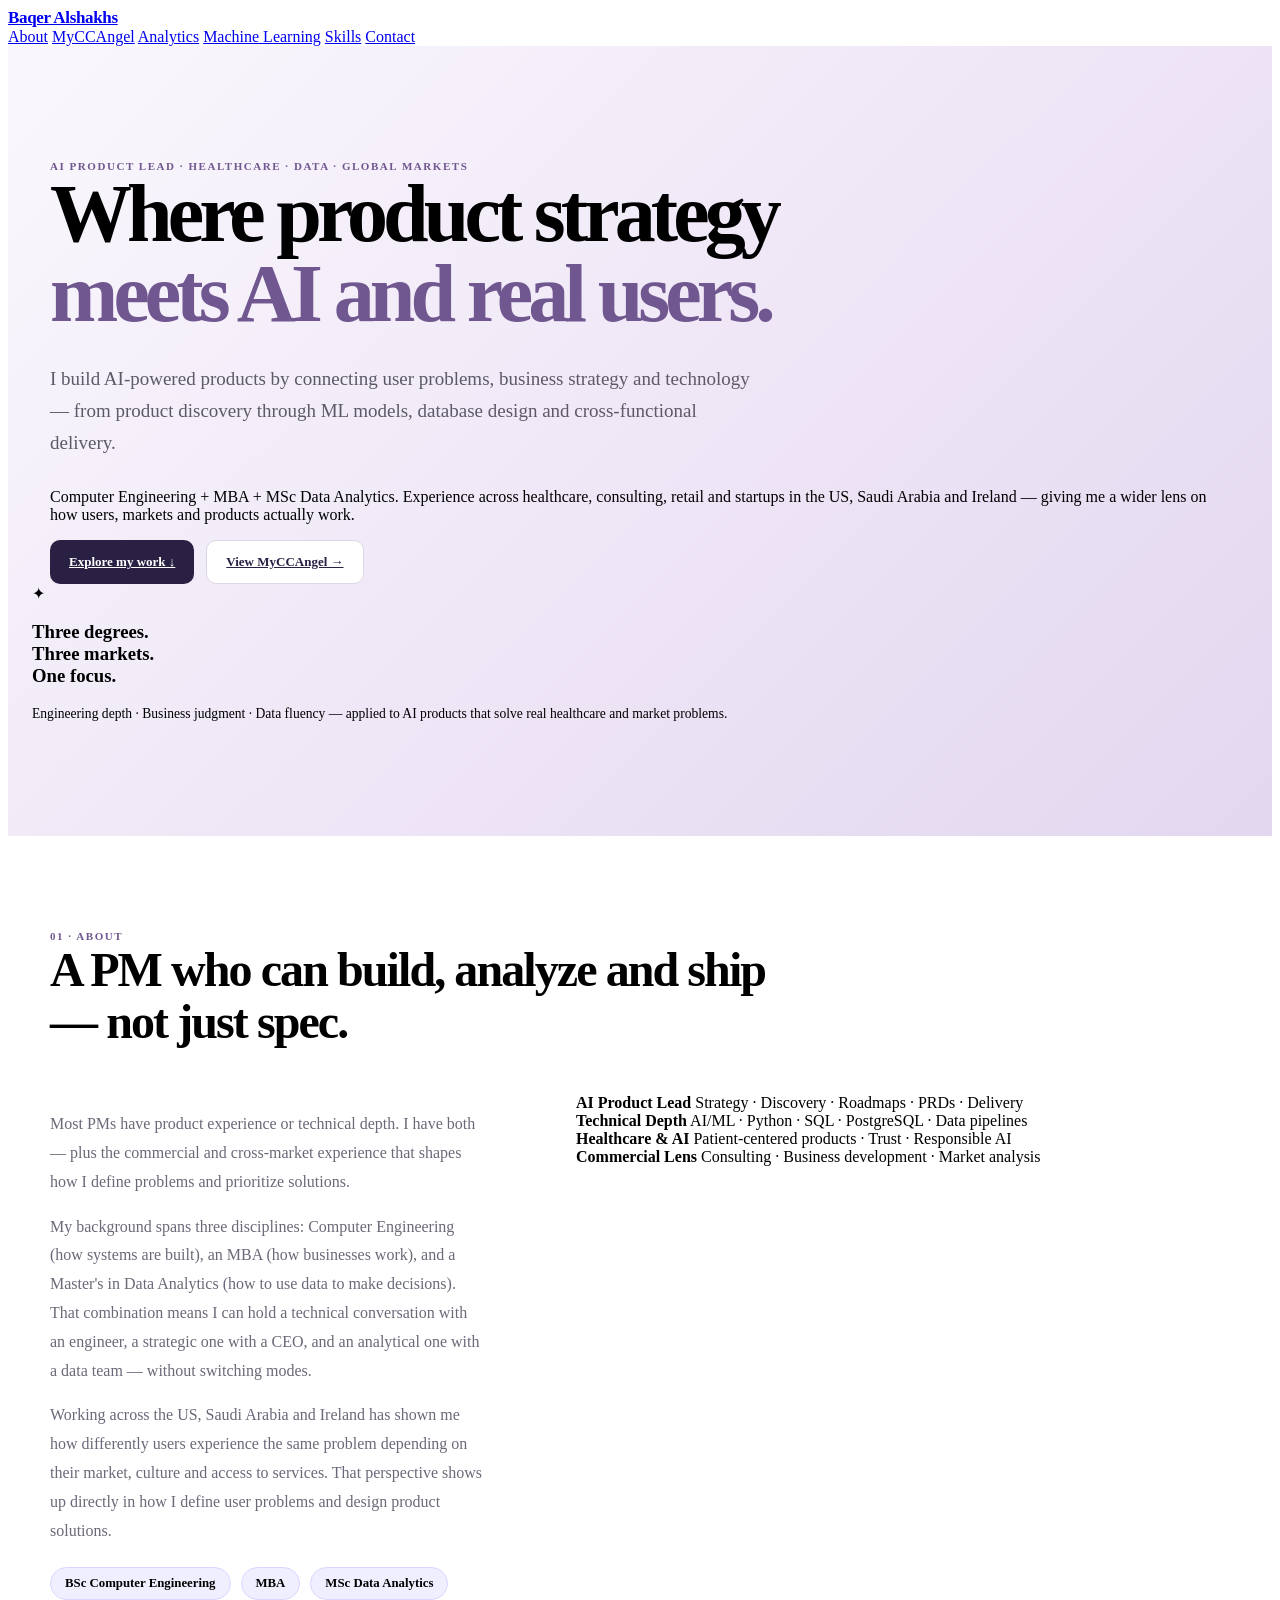
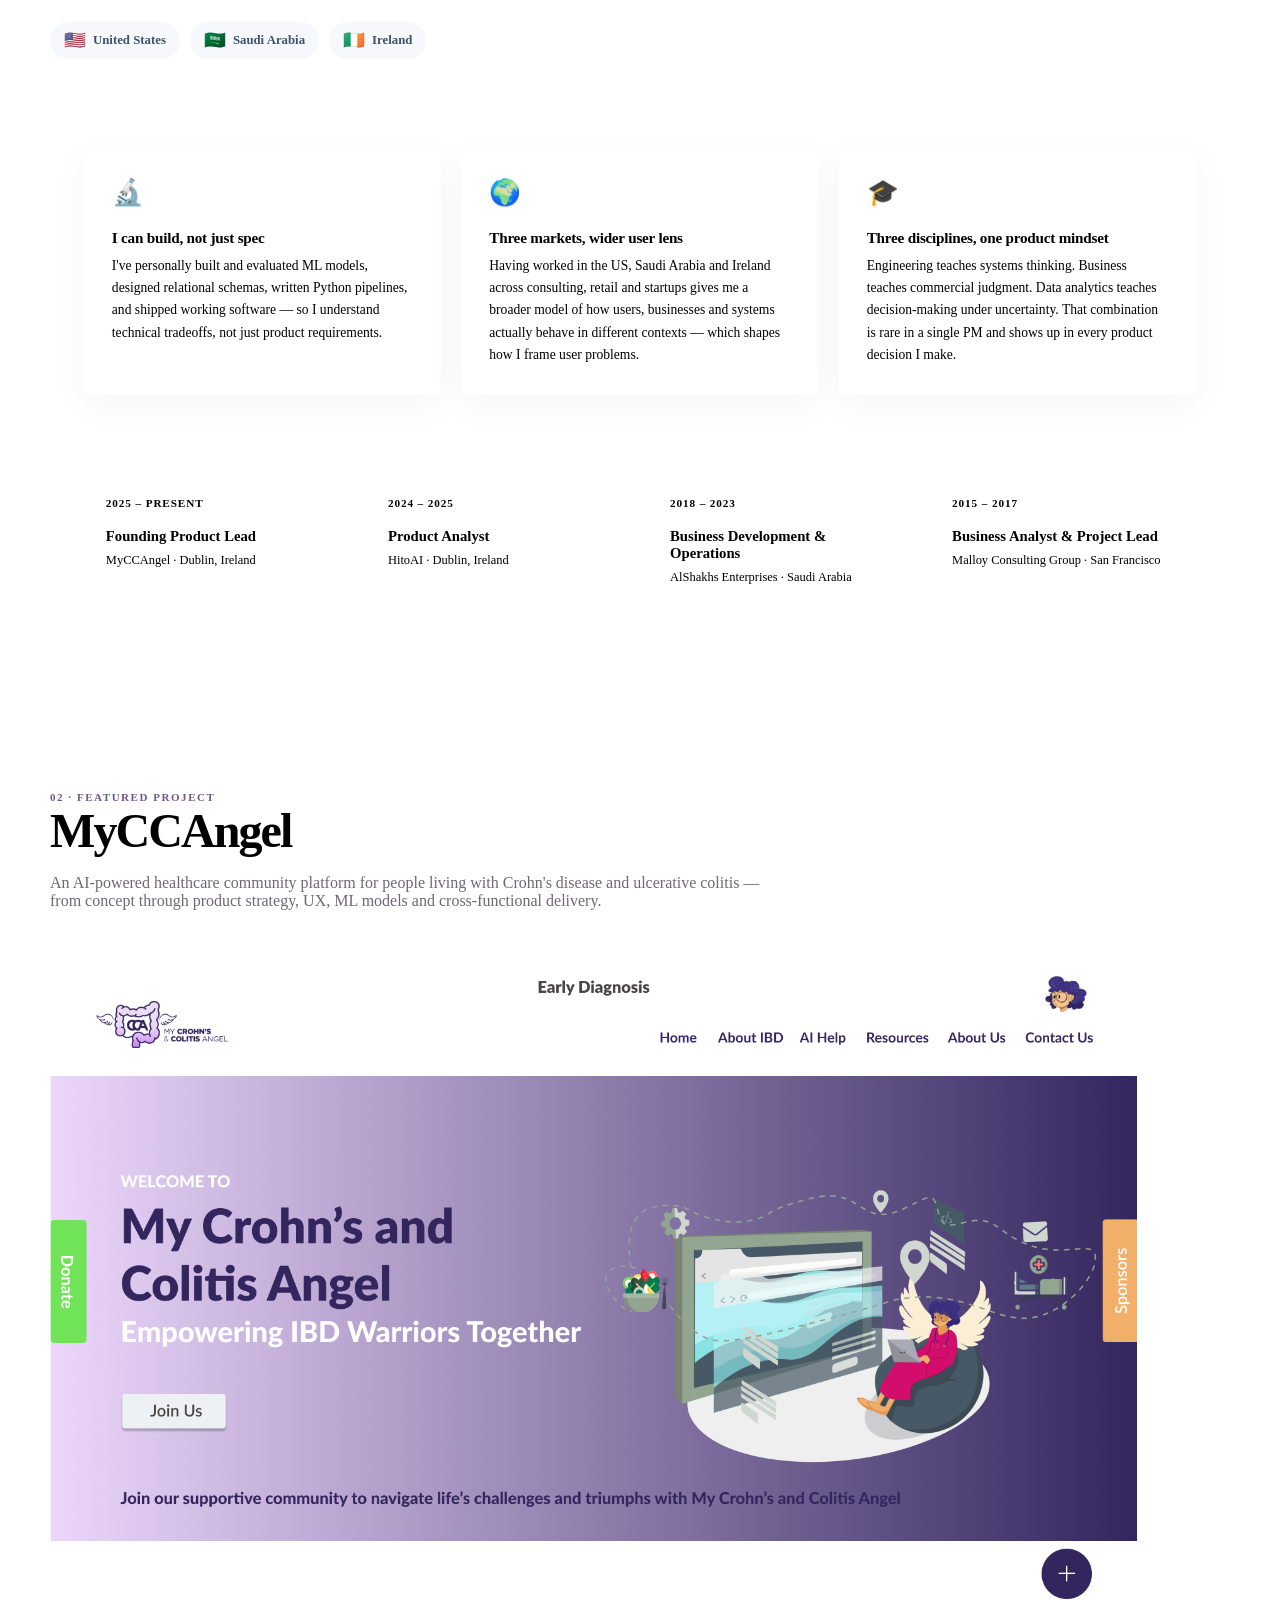
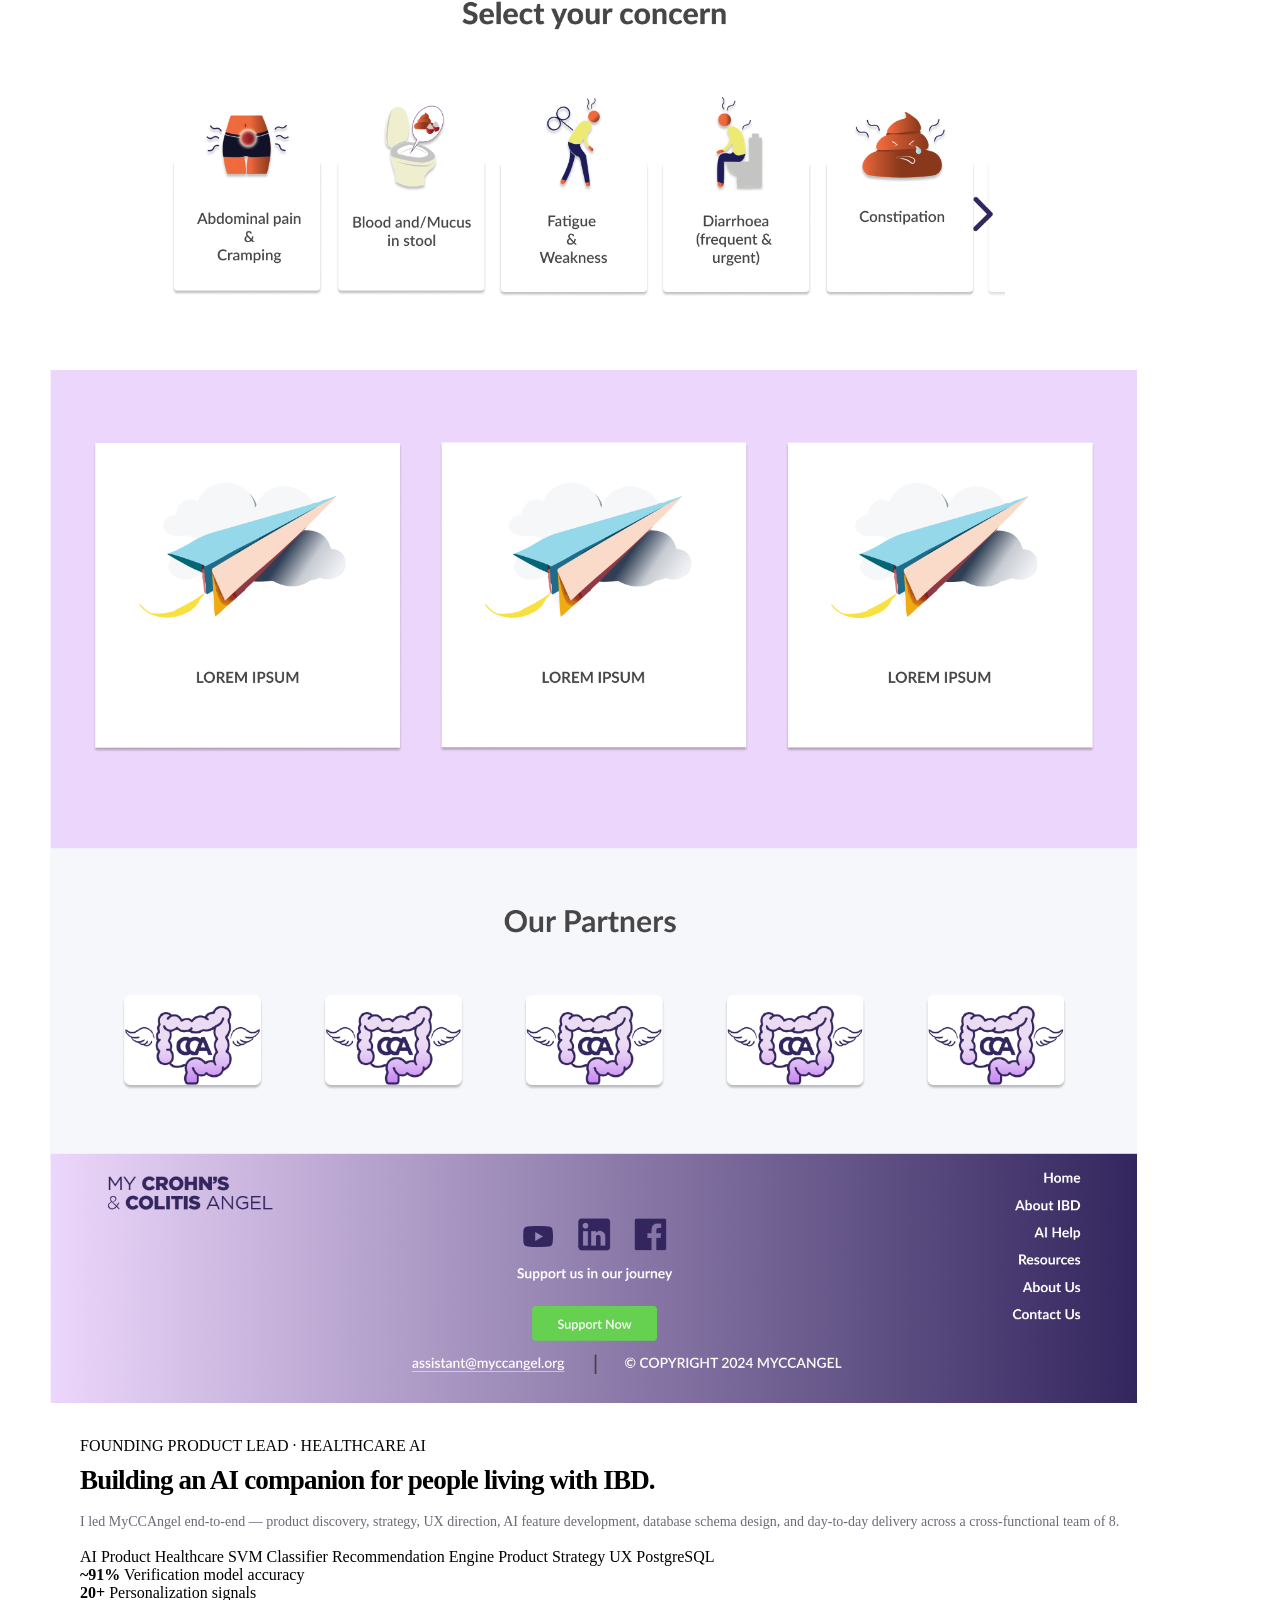
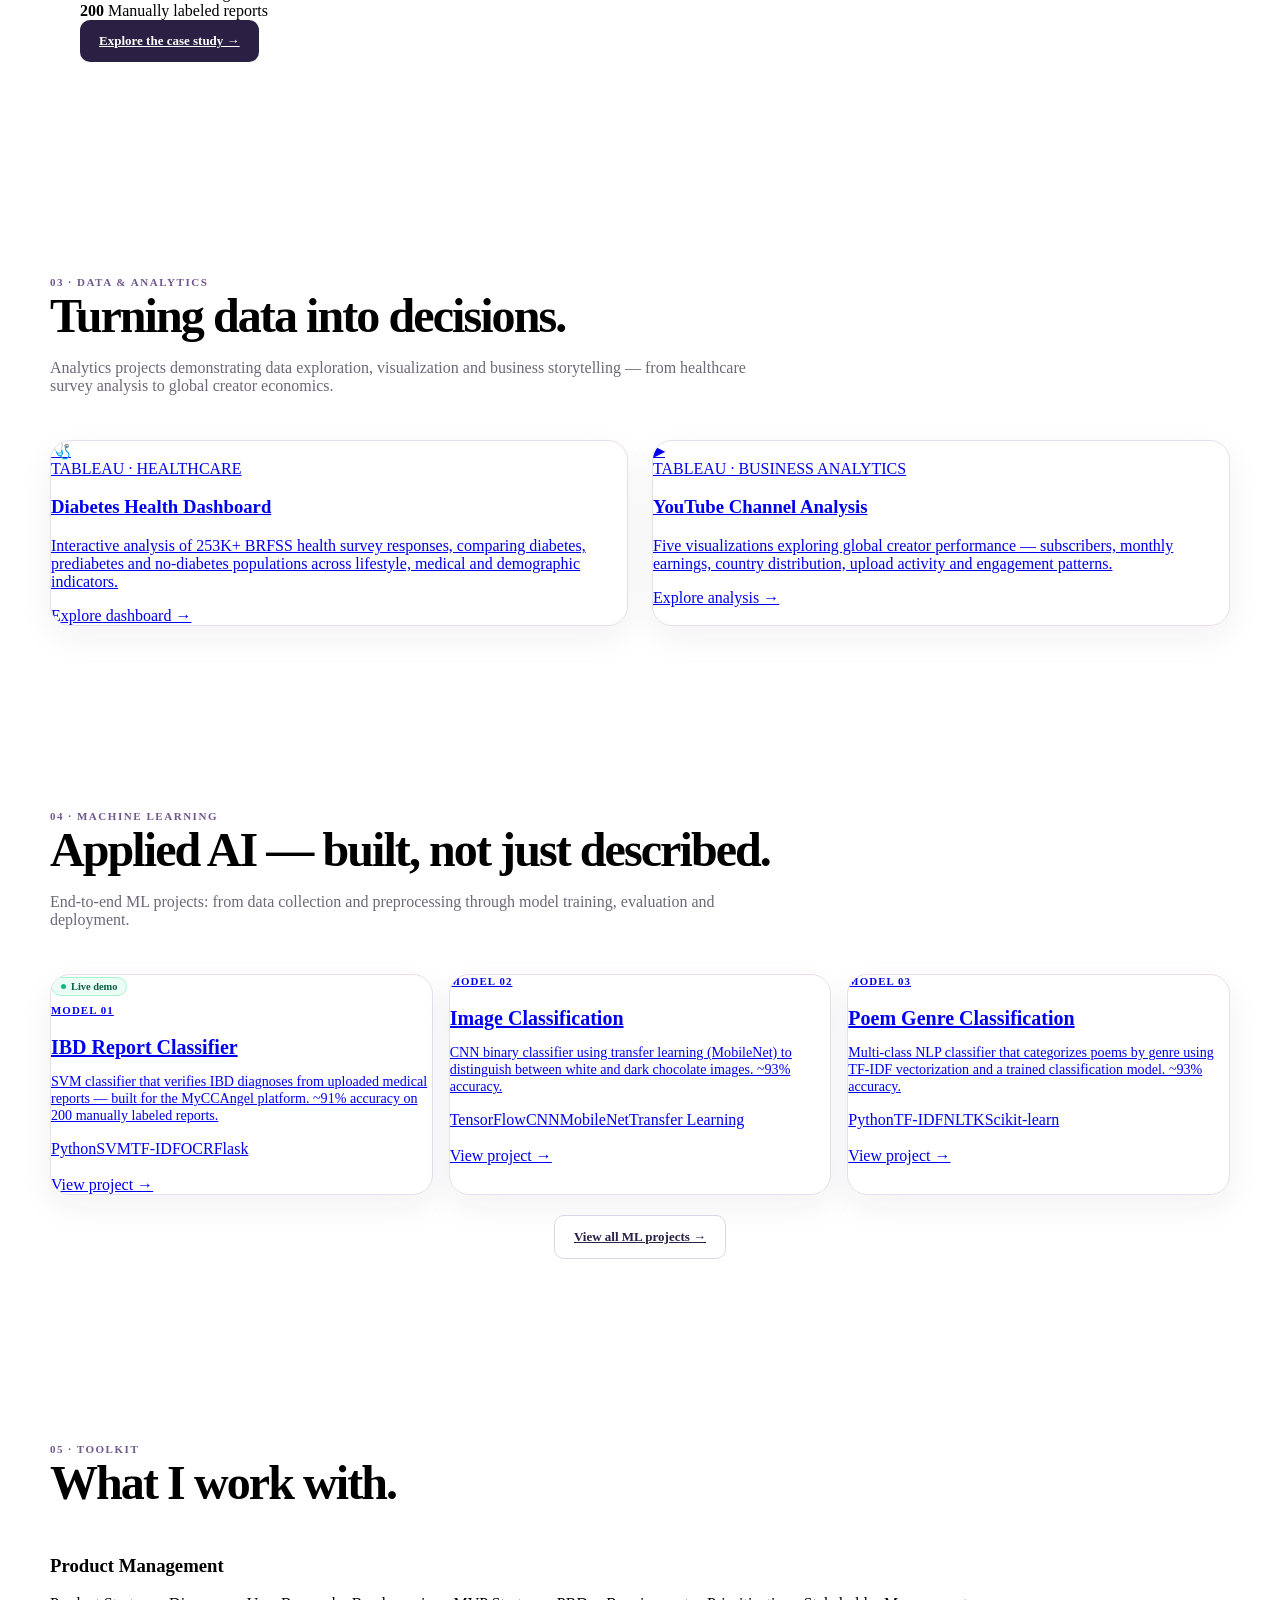
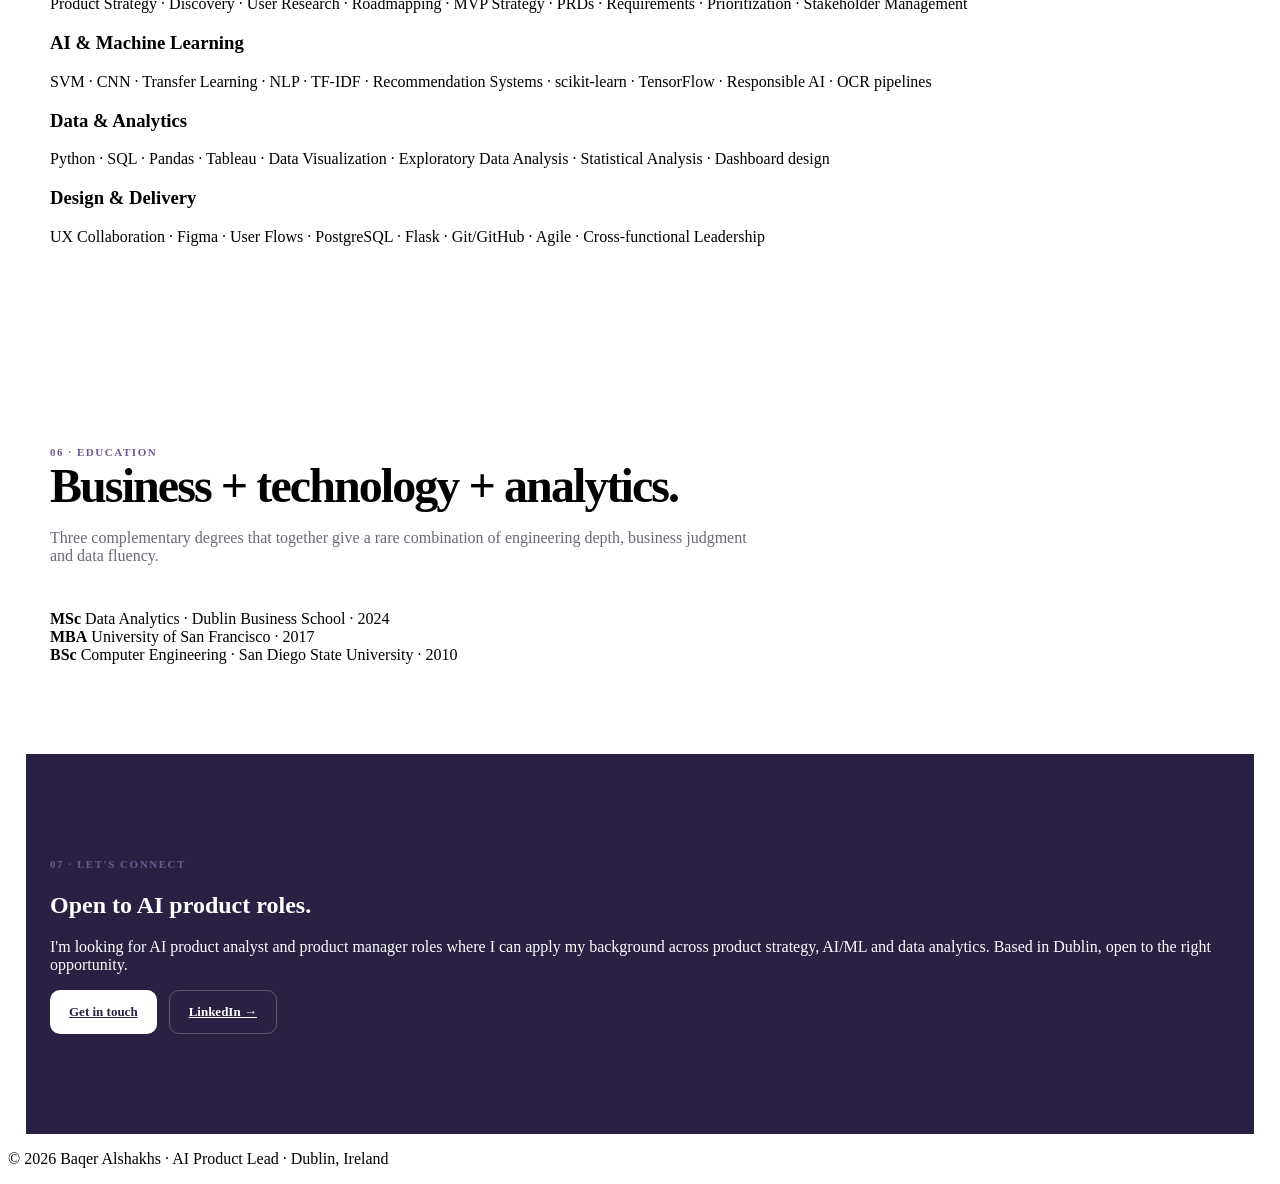
==== index.html @ 51133eca "Update print statement from 'Hello' to 'Goodbye'" ====
<!DOCTYPE html>
<html lang="en">
<head>
  <meta charset="UTF-8">
  <meta name="viewport" content="width=device-width, initial-scale=1.0">
  <meta name="description" content="AI Product Lead portfolio — healthcare AI, product strategy, data analytics and machine learning across US, Saudi Arabia and Ireland.">
  <title>Baqer Alshakhs | AI Product Lead</title>
  <link rel="stylesheet" href="style.css">

  <style>
    /* ── DIFFERENTIATOR STRIP ───────────────────────────────── */
    .diff-strip {
      max-width: 1200px;
      margin: 0 auto;
      padding: 0 6% 80px;
      display: grid;
      grid-template-columns: repeat(3, 1fr);
      gap: 20px;
    }

    .diff-card {
      background: white;
      border: 1px solid var(--line);
      border-radius: var(--radius);
      padding: 28px;
      box-shadow: 0 10px 35px rgba(23,32,51,.04);
    }

    .diff-card .diff-icon {
      font-size: 1.6rem;
      margin-bottom: 14px;
      display: block;
    }

    .diff-card h4 {
      font-size: .95rem;
      margin-bottom: 8px;
      letter-spacing: -.015em;
    }

    .diff-card p {
      color: var(--muted);
      font-size: .85rem;
      line-height: 1.65;
      margin: 0;
    }

    /* ── MARKET FLAGS ───────────────────────────────────────── */
    .markets {
      display: flex;
      gap: 10px;
      flex-wrap: wrap;
      margin-top: 22px;
    }

    .market {
      display: flex;
      align-items: center;
      gap: 7px;
      padding: 8px 14px;
      background: #f7f8fc;
      border: 1px solid var(--line);
      border-radius: 100px;
      font-size: .8rem;
      font-weight: 700;
      color: #3c536d;
    }

    .market-flag { font-size: 1.1rem; }

    /* ── DEGREE BADGES ──────────────────────────────────────── */
    .degree-badges {
      display: flex;
      gap: 10px;
      flex-wrap: wrap;
      margin-top: 22px;
    }

    .degree-badge {
      padding: 8px 14px;
      background: #f0efff;
      border: 1px solid #d9d6ff;
      border-radius: 100px;
      font-size: .8rem;
      font-weight: 700;
      color: var(--primary-dark);
    }

    /* ── EXPERIENCE TIMELINE ────────────────────────────────── */
    .experience-row {
      max-width: 1200px;
      margin: 0 auto;
      padding: 0 6% 90px;
      display: grid;
      grid-template-columns: repeat(4, 1fr);
      gap: 16px;
    }

    .exp-card {
      background: white;
      border: 1px solid var(--line);
      border-radius: 18px;
      padding: 22px;
    }

    .exp-card .exp-period {
      font-size: .7rem;
      font-weight: 800;
      color: var(--primary);
      letter-spacing: .08em;
      margin-bottom: 8px;
      display: block;
    }

    .exp-card h4 {
      font-size: .92rem;
      margin-bottom: 5px;
    }

    .exp-card span {
      font-size: .78rem;
      color: var(--muted);
    }

    /* ── ML SECTION FIX ─────────────────────────────────────── */
    .ml-card-grid {
      display: grid;
      grid-template-columns: repeat(3, 1fr);
      gap: 16px;
    }

    .ml-mini-card {
      background: white;
      border: 1px solid var(--line);
      border-radius: 16px;
      padding: 22px;
      transition: .2s ease;
    }

    .ml-mini-card:hover {
      transform: translateY(-4px);
      box-shadow: var(--shadow);
      border-color: #d9d6ff;
    }

    .ml-mini-card .model-num {
      font-size: .68rem;
      font-weight: 800;
      color: var(--primary);
      letter-spacing: .1em;
      margin-bottom: 8px;
      display: block;
    }

    .ml-mini-card h4 {
      font-size: .92rem;
      margin-bottom: 6px;
    }

    .ml-mini-card p {
      font-size: .78rem;
      color: var(--muted);
      margin-bottom: 12px;
      line-height: 1.55;
    }

    .ml-mini-card .card-link {
      font-size: .78rem;
    }

    .ml-live {
      display: inline-flex;
      align-items: center;
      gap: 5px;
      padding: 3px 9px;
      background: #ecfdf5;
      border: 1px solid #a7f3d0;
      border-radius: 100px;
      font-size: .65rem;
      font-weight: 800;
      color: #065f46;
      margin-bottom: 8px;
    }

    .ml-live-dot {
      width: 5px; height: 5px;
      background: #10b981;
      border-radius: 50%;
      animation: pulse 1.5s infinite;
    }

    @keyframes pulse { 0%,100%{opacity:1} 50%{opacity:.4} }

    @media (max-width: 900px) {
      .diff-strip { grid-template-columns: 1fr; }
      .experience-row { grid-template-columns: repeat(2, 1fr); }
      .ml-card-grid { grid-template-columns: 1fr; }
    }

    @media (max-width: 600px) {
      .experience-row { grid-template-columns: 1fr; }
    }
  </style>
</head>

<body>

<header class="navbar">
  <a href="./index.html" class="brand">Baqer Alshakhs</a>

  <nav>
    <a href="#about">About</a>
    <a href="#featured">MyCCAngel</a>
    <a href="#analytics">Analytics</a>
    <a href="#ml">Machine Learning</a>
    <a href="#skills">Skills</a>
    <a href="#contact">Contact</a>
  </nav>
</header>


<main>

  <!-- ══════════════════════════════════════════════════════
       HERO
  ══════════════════════════════════════════════════════ -->
  <section class="hero">
    <div class="hero-content">

      <span class="eyebrow">AI PRODUCT LEAD · HEALTHCARE · DATA · GLOBAL MARKETS</span>

      <h1>
        Where product strategy
        <span>meets AI and real users.</span>
      </h1>

      <p class="hero-text">
        I build AI-powered products by connecting user problems, business
        strategy and technology — from product discovery through ML models,
        database design and cross-functional delivery.
      </p>

      <p class="hero-context">
        Computer Engineering + MBA + MSc Data Analytics. Experience across
        healthcare, consulting, retail and startups in the US, Saudi Arabia
        and Ireland — giving me a wider lens on how users, markets and
        products actually work.
      </p>

      <div class="hero-actions">
        <a href="#featured" class="button primary">Explore my work ↓</a>
        <a href="./myccangel/index.html" class="button secondary">View MyCCAngel →</a>
      </div>

    </div>

    <div class="hero-card">
      <div class="hero-icon">✦</div>
      <h3>Three degrees.<br>Three markets.<br>One focus.</h3>
      <p style="margin-top: 12px; font-size: .85rem;">
        Engineering depth · Business judgment · Data fluency —
        applied to AI products that solve real healthcare and market problems.
      </p>
    </div>
  </section>


  <!-- ══════════════════════════════════════════════════════
       ABOUT
  ══════════════════════════════════════════════════════ -->
  <section id="about" class="section">
    <div class="section-heading">
      <span class="eyebrow">01 · ABOUT</span>
      <h2>A PM who can build, analyze and ship — not just spec.</h2>
    </div>

    <div class="about-grid">

      <div>
        <p class="large-text">
          Most PMs have product experience or technical depth.
          I have both — plus the commercial and cross-market experience
          that shapes how I define problems and prioritize solutions.
        </p>

        <p>
          My background spans three disciplines: Computer Engineering
          (how systems are built), an MBA (how businesses work), and
          a Master's in Data Analytics (how to use data to make decisions).
          That combination means I can hold a technical conversation with
          an engineer, a strategic one with a CEO, and an analytical one
          with a data team — without switching modes.
        </p>

        <p>
          Working across the US, Saudi Arabia and Ireland has shown me
          how differently users experience the same problem depending on
          their market, culture and access to services. That perspective
          shows up directly in how I define user problems and design
          product solutions.
        </p>

        <div class="degree-badges">
          <span class="degree-badge">BSc Computer Engineering</span>
          <span class="degree-badge">MBA</span>
          <span class="degree-badge">MSc Data Analytics</span>
        </div>

        <div class="markets">
          <span class="market"><span class="market-flag">🇺🇸</span> United States</span>
          <span class="market"><span class="market-flag">🇸🇦</span> Saudi Arabia</span>
          <span class="market"><span class="market-flag">🇮🇪</span> Ireland</span>
        </div>
      </div>

      <div class="timeline-card">
        <div class="timeline-item">
          <strong>AI Product Lead</strong>
          <span>Strategy · Discovery · Roadmaps · PRDs · Delivery</span>
        </div>

        <div class="timeline-item">
          <strong>Technical Depth</strong>
          <span>AI/ML · Python · SQL · PostgreSQL · Data pipelines</span>
        </div>

        <div class="timeline-item">
          <strong>Healthcare & AI</strong>
          <span>Patient-centered products · Trust · Responsible AI</span>
        </div>

        <div class="timeline-item">
          <strong>Commercial Lens</strong>
          <span>Consulting · Business development · Market analysis</span>
        </div>
      </div>

    </div>
  </section>


  <!-- ══════════════════════════════════════════════════════
       WHAT MAKES ME DIFFERENT
  ══════════════════════════════════════════════════════ -->
  <div class="diff-strip">

    <div class="diff-card">
      <span class="diff-icon">🔬</span>
      <h4>I can build, not just spec</h4>
      <p>
        I've personally built and evaluated ML models, designed
        relational schemas, written Python pipelines, and shipped
        working software — so I understand technical tradeoffs,
        not just product requirements.
      </p>
    </div>

    <div class="diff-card">
      <span class="diff-icon">🌍</span>
      <h4>Three markets, wider user lens</h4>
      <p>
        Having worked in the US, Saudi Arabia and Ireland across
        consulting, retail and startups gives me a broader model of
        how users, businesses and systems actually behave in different
        contexts — which shapes how I frame user problems.
      </p>
    </div>

    <div class="diff-card">
      <span class="diff-icon">🎓</span>
      <h4>Three disciplines, one product mindset</h4>
      <p>
        Engineering teaches systems thinking. Business teaches
        commercial judgment. Data analytics teaches decision-making
        under uncertainty. That combination is rare in a single PM
        and shows up in every product decision I make.
      </p>
    </div>

  </div>


  <!-- ══════════════════════════════════════════════════════
       EXPERIENCE TIMELINE
  ══════════════════════════════════════════════════════ -->
  <div class="experience-row">

    <div class="exp-card">
      <span class="exp-period">2025 – PRESENT</span>
      <h4>Founding Product Lead</h4>
      <span>MyCCAngel · Dublin, Ireland</span>
    </div>

    <div class="exp-card">
      <span class="exp-period">2024 – 2025</span>
      <h4>Product Analyst</h4>
      <span>HitoAI · Dublin, Ireland</span>
    </div>

    <div class="exp-card">
      <span class="exp-period">2018 – 2023</span>
      <h4>Business Development & Operations</h4>
      <span>AlShakhs Enterprises · Saudi Arabia</span>
    </div>

    <div class="exp-card">
      <span class="exp-period">2015 – 2017</span>
      <h4>Business Analyst & Project Lead</h4>
      <span>Malloy Consulting Group · San Francisco</span>
    </div>

  </div>


  <!-- ══════════════════════════════════════════════════════
       FEATURED PROJECT — MYCCANGEL
  ══════════════════════════════════════════════════════ -->
  <section id="featured" class="section featured-section">

    <div class="section-heading">
      <span class="eyebrow">02 · FEATURED PROJECT</span>
      <h2>MyCCAngel</h2>
      <p>
        An AI-powered healthcare community platform for people living with
        Crohn's disease and ulcerative colitis — from concept through
        product strategy, UX, ML models and cross-functional delivery.
      </p>
    </div>

    <div class="featured-project">

      <div class="project-visual">
        <img src="./assets/myccangel/home.png"
             alt="MyCCAngel platform home screen">
      </div>

      <div class="project-content">

        <div class="project-label">FOUNDING PRODUCT LEAD · HEALTHCARE AI</div>

        <h3>Building an AI companion for people living with IBD.</h3>

        <p>
          I led MyCCAngel end-to-end — product discovery, strategy,
          UX direction, AI feature development, database schema design,
          and day-to-day delivery across a cross-functional team of 8.
        </p>

        <div class="project-tags">
          <span>AI Product</span>
          <span>Healthcare</span>
          <span>SVM Classifier</span>
          <span>Recommendation Engine</span>
          <span>Product Strategy</span>
          <span>UX</span>
          <span>PostgreSQL</span>
        </div>

        <div class="impact-grid">
          <div>
            <strong>~91%</strong>
            <span>Verification model accuracy</span>
          </div>

          <div>
            <strong>20+</strong>
            <span>Personalization signals</span>
          </div>

          <div>
            <strong>200</strong>
            <span>Manually labeled reports</span>
          </div>
        </div>

        <a href="./myccangel/index.html" class="button primary">
          Explore the case study →
        </a>

      </div>

    </div>
  </section>


  <!-- ══════════════════════════════════════════════════════
       DATA & ANALYTICS
  ══════════════════════════════════════════════════════ -->
  <section id="analytics" class="section">

    <div class="section-heading">
      <span class="eyebrow">03 · DATA & ANALYTICS</span>
      <h2>Turning data into decisions.</h2>
      <p>
        Analytics projects demonstrating data exploration, visualization
        and business storytelling — from healthcare survey analysis
        to global creator economics.
      </p>
    </div>

    <div class="project-grid">

      <a href="./analytics/diabetes/index.html" class="project-card">
        <div class="card-icon">🩺</div>

        <span class="card-label">TABLEAU · HEALTHCARE</span>

        <h3>Diabetes Health Dashboard</h3>

        <p>
          Interactive analysis of 253K+ BRFSS health survey responses,
          comparing diabetes, prediabetes and no-diabetes populations
          across lifestyle, medical and demographic indicators.
        </p>

        <span class="card-link">Explore dashboard →</span>
      </a>


      <a href="./analytics/youtube/index.html" class="project-card">
        <div class="card-icon">▶</div>

        <span class="card-label">TABLEAU · BUSINESS ANALYTICS</span>

        <h3>YouTube Channel Analysis</h3>

        <p>
          Five visualizations exploring global creator performance —
          subscribers, monthly earnings, country distribution,
          upload activity and engagement patterns.
        </p>

        <span class="card-link">Explore analysis →</span>
      </a>

    </div>

  </section>


  <!-- ══════════════════════════════════════════════════════
       MACHINE LEARNING
  ══════════════════════════════════════════════════════ -->
  <section id="ml" class="section">

    <div class="section-heading">
      <span class="eyebrow">04 · MACHINE LEARNING</span>
      <h2>Applied AI — built, not just described.</h2>
      <p>
        End-to-end ML projects: from data collection and preprocessing
        through model training, evaluation and deployment.
      </p>
    </div>

    <div class="ml-card-grid">

      <a href="./machine-learning/ibd-classifier/index.html" class="project-card">
        <span class="ml-live">
          <span class="ml-live-dot"></span>
          Live demo
        </span>
        <span class="model-num" style="display:block; color:var(--primary); font-size:.68rem; font-weight:800; letter-spacing:.1em; margin-bottom:8px;">MODEL 01</span>
        <h3 style="font-size:1.25rem; margin-bottom:8px;">IBD Report Classifier</h3>
        <p style="color:var(--muted); font-size:.88rem; margin-bottom:16px;">
          SVM classifier that verifies IBD diagnoses from uploaded medical
          reports — built for the MyCCAngel platform. ~91% accuracy on
          200 manually labeled reports.
        </p>
        <div class="project-tags" style="margin:0 0 18px;">
          <span>Python</span><span>SVM</span><span>TF-IDF</span><span>OCR</span><span>Flask</span>
        </div>
        <span class="card-link">View project →</span>
      </a>

      <a href="./machine-learning/image-classification/index.html" class="project-card">
        <span class="model-num" style="display:block; color:var(--primary); font-size:.68rem; font-weight:800; letter-spacing:.1em; margin-bottom:8px;">MODEL 02</span>
        <h3 style="font-size:1.25rem; margin-bottom:8px;">Image Classification</h3>
        <p style="color:var(--muted); font-size:.88rem; margin-bottom:16px;">
          CNN binary classifier using transfer learning (MobileNet) to
          distinguish between white and dark chocolate images. ~93% accuracy.
        </p>
        <div class="project-tags" style="margin:0 0 18px;">
          <span>TensorFlow</span><span>CNN</span><span>MobileNet</span><span>Transfer Learning</span>
        </div>
        <span class="card-link">View project →</span>
      </a>

      <a href="./machine-learning/poem-classification/index.html" class="project-card">
        <span class="model-num" style="display:block; color:var(--primary); font-size:.68rem; font-weight:800; letter-spacing:.1em; margin-bottom:8px;">MODEL 03</span>
        <h3 style="font-size:1.25rem; margin-bottom:8px;">Poem Genre Classification</h3>
        <p style="color:var(--muted); font-size:.88rem; margin-bottom:16px;">
          Multi-class NLP classifier that categorizes poems by genre using
          TF-IDF vectorization and a trained classification model. ~93% accuracy.
        </p>
        <div class="project-tags" style="margin:0 0 18px;">
          <span>Python</span><span>TF-IDF</span><span>NLTK</span><span>Scikit-learn</span>
        </div>
        <span class="card-link">View project →</span>
      </a>

    </div>

    <div style="margin-top:20px; text-align:center;">
      <a href="./machine-learning/index.html" class="button secondary">
        View all ML projects →
      </a>
    </div>

  </section>


  <!-- ══════════════════════════════════════════════════════
       SKILLS
  ══════════════════════════════════════════════════════ -->
  <section id="skills" class="section">

    <div class="section-heading">
      <span class="eyebrow">05 · TOOLKIT</span>
      <h2>What I work with.</h2>
    </div>

    <div class="skills-grid">

      <div class="skill-group">
        <h3>Product Management</h3>
        <p>
          Product Strategy · Discovery · User Research · Roadmapping ·
          MVP Strategy · PRDs · Requirements · Prioritization ·
          Stakeholder Management
        </p>
      </div>

      <div class="skill-group">
        <h3>AI & Machine Learning</h3>
        <p>
          SVM · CNN · Transfer Learning · NLP · TF-IDF ·
          Recommendation Systems · scikit-learn · TensorFlow ·
          Responsible AI · OCR pipelines
        </p>
      </div>

      <div class="skill-group">
        <h3>Data & Analytics</h3>
        <p>
          Python · SQL · Pandas · Tableau · Data Visualization ·
          Exploratory Data Analysis · Statistical Analysis ·
          Dashboard design
        </p>
      </div>

      <div class="skill-group">
        <h3>Design & Delivery</h3>
        <p>
          UX Collaboration · Figma · User Flows · PostgreSQL ·
          Flask · Git/GitHub · Agile · Cross-functional Leadership
        </p>
      </div>

    </div>

  </section>


  <!-- ══════════════════════════════════════════════════════
       EDUCATION
  ══════════════════════════════════════════════════════ -->
  <section class="section">

    <div class="section-heading">
      <span class="eyebrow">06 · EDUCATION</span>
      <h2>Business + technology + analytics.</h2>
      <p>
        Three complementary degrees that together give a rare combination
        of engineering depth, business judgment and data fluency.
      </p>
    </div>

    <div class="education-grid">

      <div>
        <strong>MSc</strong>
        <span>Data Analytics · Dublin Business School · 2024</span>
      </div>

      <div>
        <strong>MBA</strong>
        <span>University of San Francisco · 2017</span>
      </div>

      <div>
        <strong>BSc</strong>
        <span>Computer Engineering · San Diego State University · 2010</span>
      </div>

    </div>

  </section>


  <!-- ══════════════════════════════════════════════════════
       CONTACT
  ══════════════════════════════════════════════════════ -->
  <section id="contact" class="section contact-section">

    <span class="eyebrow">07 · LET'S CONNECT</span>

    <h2>Open to AI product roles.</h2>

    <p>
      I'm looking for AI product analyst and product manager roles
      where I can apply my background across product strategy, AI/ML
      and data analytics. Based in Dublin, open to the right opportunity.
    </p>

    <div class="hero-actions">
      <a href="mailto:baqeralshakhs@gmail.com" class="button primary">
        Get in touch
      </a>

      <a href="https://www.linkedin.com/in/baqeralshakhs" target="_blank" class="button secondary">
        LinkedIn →
      </a>
    </div>

  </section>

</main>


<footer>
  <p>© 2026 Baqer Alshakhs · AI Product Lead · Dublin, Ireland</p>
</footer>

</body>
</html>
---- style.css ----
/* =========================
   PORTFOLIO HOMEPAGE
   ========================= */

.site-header {
  position: sticky;
  top: 0;
  z-index: 100;
  background: rgba(255,255,255,.94);
  backdrop-filter: blur(12px);
  border-bottom: 1px solid #e8e8ee;
}

.nav {
  max-width: 1180px;
  margin: auto;
  padding: 18px 24px;
  display: flex;
  justify-content: space-between;
  align-items: center;
}

.brand {
  font-size: 17px;
  font-weight: 850;
  letter-spacing: -.02em;
}

.nav-links {
  display: flex;
  gap: 25px;
}

.nav-links a {
  font-size: 13px;
  font-weight: 700;
  color: #666a78;
}

.nav-links a:hover {
  color: #292044;
}

.hero {
  background: linear-gradient(
    135deg,
    #faf8fd,
    #eee5f6 55%,
    #e2d7ef
  );
  padding: 110px 24px 100px;
}

.hero-content {
  max-width: 1180px;
  margin: auto;
}

.eyebrow {
  color: #70578f;
  font-size: 11px;
  font-weight: 850;
  letter-spacing: .14em;
  margin-bottom: 16px;
}

.hero h1 {
  max-width: 900px;
  margin: 0;
  font-size: clamp(48px, 7vw, 82px);
  line-height: .98;
  letter-spacing: -.06em;
}

.hero h1 span {
  display: block;
  color: #70578f;
}

.hero-text {
  max-width: 700px;
  margin: 28px 0;
  font-size: 19px;
  line-height: 1.7;
  color: #5e5968;
}

.hero-actions,
.contact-actions {
  display: flex;
  flex-wrap: wrap;
  gap: 12px;
}

.button {
  display: inline-flex;
  align-items: center;
  justify-content: center;
  padding: 13px 19px;
  border-radius: 10px;
  font-size: 13px;
  font-weight: 800;
}

.button.primary {
  background: #292044;
  color: white;
}

.button.primary:hover {
  background: #70578f;
}

.button.secondary {
  background: white;
  color: #292044;
  border: 1px solid #ddd6e6;
}

.section {
  max-width: 1180px;
  margin: auto;
  padding: 90px 24px;
}

.section-heading {
  max-width: 720px;
  margin-bottom: 45px;
}

.section-heading h2,
.about-grid h2,
.contact-inner h2 {
  font-size: clamp(32px, 4vw, 48px);
  line-height: 1.1;
  letter-spacing: -.04em;
  margin: 0 0 16px;
}

.section-heading p,
.contact-inner p {
  color: #6d6878;
}

.project-grid {
  display: grid;
  grid-template-columns: repeat(2, 1fr);
  gap: 24px;
}

.project-card {
  overflow: hidden;
  background: white;
  border: 1px solid #e7dff0;
  border-radius: 20px;
  box-shadow: 0 12px 35px rgba(48,31,76,.06);
  transition: transform .2s ease, box-shadow .2s ease;
}

.project-card:hover {
  transform: translateY(-4px);
  box-shadow: 0 20px 45px rgba(48,31,76,.11);
}

.project-card.featured {
  grid-column: span 2;
  display: grid;
  grid-template-columns: 1.15fr .85fr;
}

.project-image {
  background: #f4eef8;
  min-height: 260px;
  overflow: hidden;
}

.project-image img {
  width: 100%;
  height: 100%;
  object-fit: cover;
}

.project-card.featured .project-image {
  min-height: 390px;
}

.project-content {
  padding: 30px;
}

.project-type {
  font-size: 10px;
  font-weight: 850;
  letter-spacing: .13em;
  color: #70578f;
}

.project-content h3 {
  margin: 10px 0 10px;
  font-size: 27px;
  letter-spacing: -.03em;
}

.project-content p {
  color: #6d6878;
  font-size: 14px;
  line-height: 1.7;
}

.tags,
.skill-list {
  display: flex;
  flex-wrap: wrap;
  gap: 7px;
  margin: 20px 0;
}

.tags span,
.skill-list span {
  padding: 7px 10px;
  border-radius: 999px;
  background: #f3edf8;
  color: #57476e;
  font-size: 11px;
  font-weight: 750;
}

.project-link {
  display: inline-block;
  margin-top: 5px;
  color: #3b2a68;
  font-size: 13px;
  font-weight: 850;
}

.ml-placeholder {
  display: flex;
  align-items: center;
  justify-content: center;
  min-height: 260px;
  background: #292044;
  color: white;
}

.ml-placeholder div {
  text-align: center;
}

.ml-placeholder span {
  display: block;
  font-size: 42px;
  font-weight: 900;
  letter-spacing: -.05em;
}

.ml-placeholder strong {
  font-size: 13px;
  color: #d8cde3;
}

.about-section {
  max-width: none;
  background: #fbf8fd;
}

.about-grid {
  max-width: 1180px;
  margin: auto;
  display: grid;
  grid-template-columns: .8fr 1.2fr;
  gap: 90px;
}

.about-grid p {
  color: #6d6878;
  line-height: 1.8;
}

.contact-section {
  padding: 100px 24px;
  background: #292044;
  color: white;
}

.contact-inner {
  max-width: 800px;
  margin: auto;
}

.contact-inner .eyebrow {
  color: #cdb9df;
}

.contact-inner h2 {
  color: white;
}

.contact-inner p {
  color: #d8d2df;
  font-size: 17px;
  margin-bottom: 28px;
}

.contact-section .button.primary {
  background: white;
  color: #292044;
}

.contact-section .button.secondary {
  background: transparent;
  color: white;
  border-color: rgba(255,255,255,.25);
}

.site-footer {
  padding: 25px 24px;
  background: #211a35;
  color: #aaa2b6;
  display: flex;
  justify-content: space-between;
  font-size: 12px;
}

@media (max-width: 800px) {

  .nav-links {
    display: none;
  }

  .project-grid {
    grid-template-columns: 1fr;
  }

  .project-card.featured {
    grid-column: auto;
    display: block;
  }

  .project-card.featured .project-image {
    min-height: 280px;
  }

  .about-grid {
    grid-template-columns: 1fr;
    gap: 30px;
  }

  .site-footer {
    flex-direction: column;
    gap: 8px;
  }
}

@media (max-width: 550px) {

  .hero {
    padding: 75px 18px;
  }

  .section {
    padding: 65px 18px;
  }

  .project-content {
    padding: 24px;
  }
}
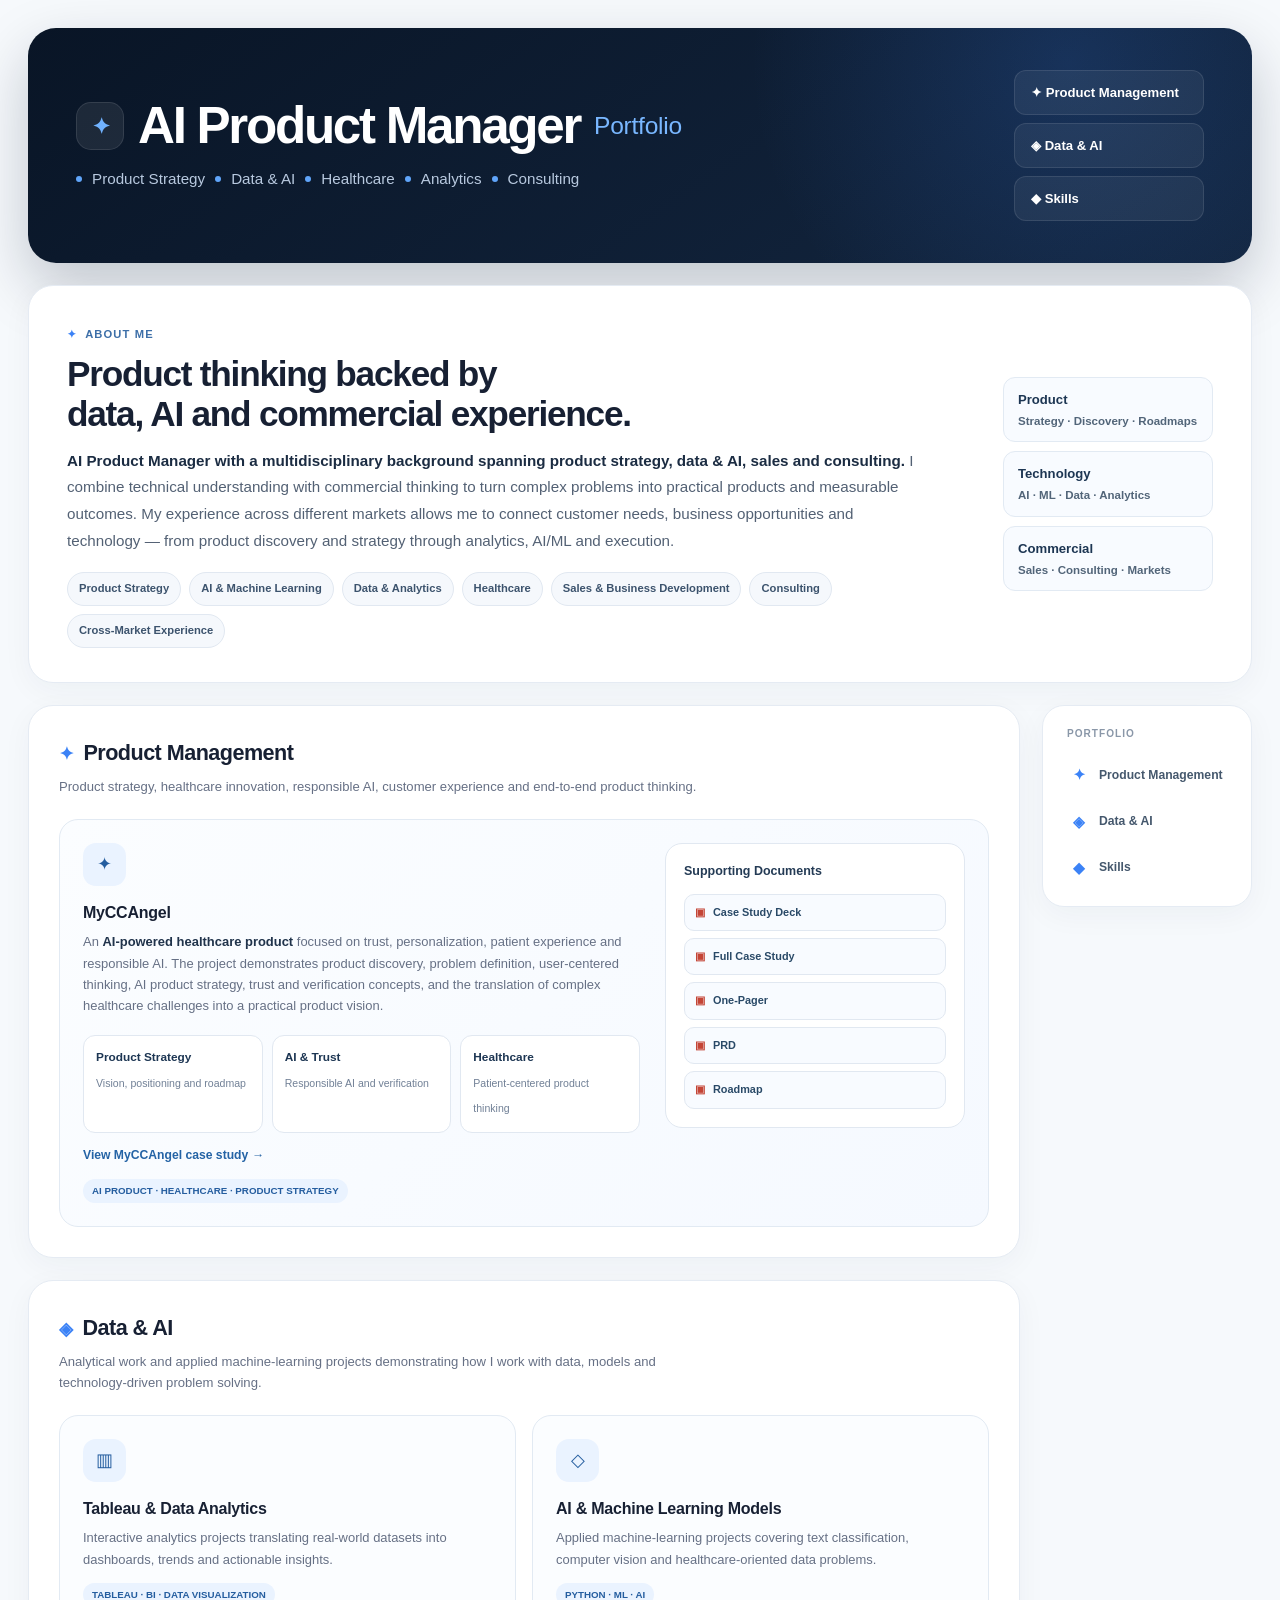
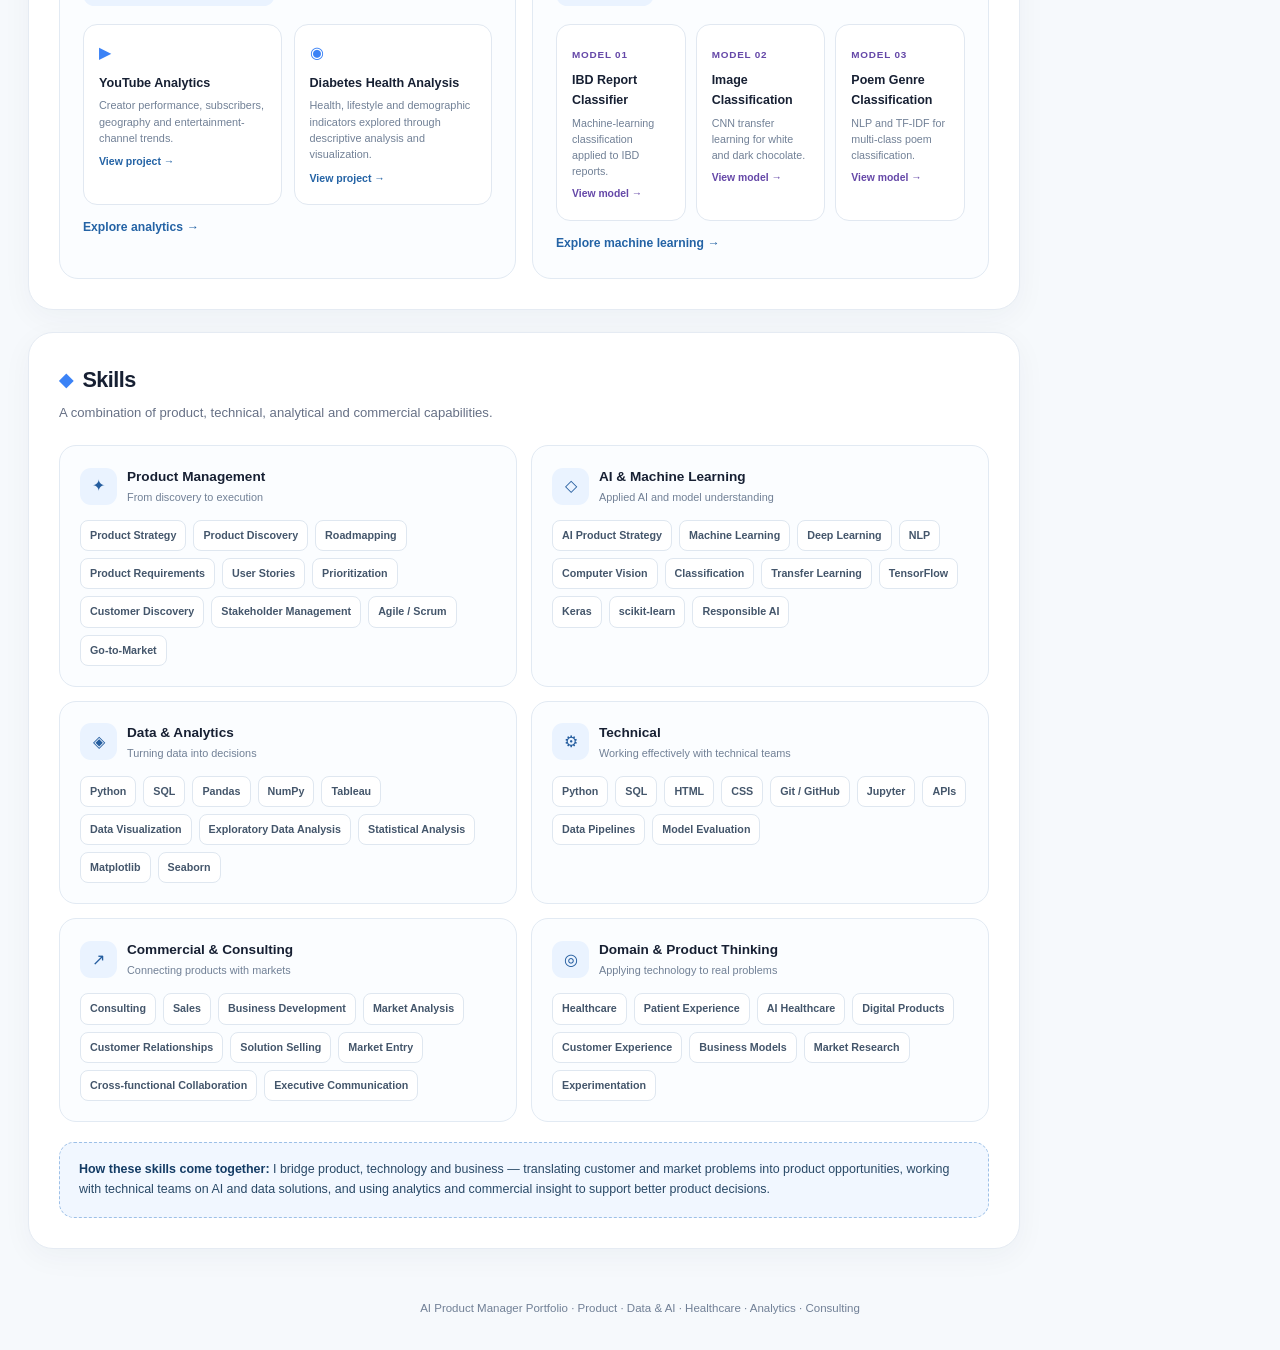
==== commit d8cd16e6: "Rename index (2).html to index.html" ====
--- a/index.html
+++ b/index.html
@@ -3,733 +3,2129 @@
 <head>
   <meta charset="UTF-8">
   <meta name="viewport" content="width=device-width, initial-scale=1.0">
-  <meta name="description" content="AI Product Lead portfolio — healthcare AI, product strategy, data analytics and machine learning across US, Saudi Arabia and Ireland.">
-  <title>Baqer Alshakhs | AI Product Lead</title>
-  <link rel="stylesheet" href="style.css">
+
+  <title>AI Product Manager Portfolio | Product · Data · AI</title>
+
+  <meta
+    name="description"
+    content="AI Product Manager portfolio spanning product strategy, data and AI, healthcare, analytics, sales and consulting across different markets."
+  >
 
   <style>
-    /* ── DIFFERENTIATOR STRIP ───────────────────────────────── */
-    .diff-strip {
-      max-width: 1200px;
-      margin: 0 auto;
-      padding: 0 6% 80px;
-      display: grid;
-      grid-template-columns: repeat(3, 1fr);
-      gap: 20px;
-    }
-
-    .diff-card {
-      background: white;
-      border: 1px solid var(--line);
-      border-radius: var(--radius);
+    * {
+      box-sizing: border-box;
+      margin: 0;
+      padding: 0;
+    }
+
+    :root {
+      --navy: #091526;
+      --navy-2: #132640;
+      --blue: #3b82f6;
+      --blue-soft: #eaf3ff;
+      --ink: #172033;
+      --muted: #667085;
+      --line: #e5ebf3;
+      --bg: #f6f9fc;
+      --white: #ffffff;
+
+      --green: #18864b;
+      --green-soft: #eaf8f0;
+
+      --purple: #6548a8;
+      --purple-soft: #f1edfb;
+
+      --orange: #d97706;
+      --orange-soft: #fff5e8;
+
+      --max: 1380px;
+    }
+
+    html {
+      scroll-behavior: smooth;
+    }
+
+    body {
+      font-family:
+        Inter,
+        -apple-system,
+        BlinkMacSystemFont,
+        "Segoe UI",
+        sans-serif;
+
+      background: var(--bg);
+      color: var(--ink);
+      line-height: 1.6;
       padding: 28px;
-      box-shadow: 0 10px 35px rgba(23,32,51,.04);
-    }
-
-    .diff-card .diff-icon {
-      font-size: 1.6rem;
-      margin-bottom: 14px;
-      display: block;
-    }
-
-    .diff-card h4 {
-      font-size: .95rem;
-      margin-bottom: 8px;
-      letter-spacing: -.015em;
-    }
-
-    .diff-card p {
-      color: var(--muted);
-      font-size: .85rem;
-      line-height: 1.65;
-      margin: 0;
-    }
-
-    /* ── MARKET FLAGS ───────────────────────────────────────── */
-    .markets {
+    }
+
+    a {
+      color: inherit;
+      text-decoration: none;
+    }
+
+    .portfolio {
+      max-width: var(--max);
+      margin: auto;
+    }
+
+    /* =========================================================
+       HEADER
+    ========================================================= */
+
+    .header {
+      background:
+        radial-gradient(
+          circle at 85% 15%,
+          rgba(59,130,246,.18),
+          transparent 30%
+        ),
+        linear-gradient(
+          145deg,
+          var(--navy),
+          var(--navy-2)
+        );
+
+      color: white;
+
+      border-radius: 28px;
+
+      padding: 42px 48px;
+
       display: flex;
-      gap: 10px;
-      flex-wrap: wrap;
-      margin-top: 22px;
-    }
-
-    .market {
+      justify-content: space-between;
+      align-items: center;
+
+      gap: 35px;
+
+      margin-bottom: 22px;
+
+      box-shadow:
+        0 24px 60px rgba(5,20,40,.22);
+    }
+
+    .header-left {
+      max-width: 850px;
+    }
+
+    .header-left h1 {
+      font-size: clamp(2.1rem, 4vw, 3.2rem);
+      line-height: 1.05;
+      letter-spacing: -.045em;
+
       display: flex;
       align-items: center;
-      gap: 7px;
-      padding: 8px 14px;
-      background: #f7f8fc;
+      gap: 14px;
+    }
+
+    .header-left h1 .portfolio-word {
+      color: #79b7ff;
+      font-weight: 500;
+      font-size: .48em;
+      letter-spacing: -.01em;
+    }
+
+    .header-icon {
+      width: 48px;
+      height: 48px;
+
+      border-radius: 15px;
+
+      display: grid;
+      place-items: center;
+
+      background: rgba(255,255,255,.08);
+      border: 1px solid rgba(255,255,255,.1);
+
+      color: #70b2ff;
+
+      font-size: 1.4rem;
+
+      flex-shrink: 0;
+    }
+
+    .tagline {
+      margin-top: 14px;
+
+      color: #b8c9df;
+
+      font-size: .95rem;
+
+      display: flex;
+      align-items: center;
+      gap: 10px;
+
+      flex-wrap: wrap;
+    }
+
+    .dot {
+      width: 6px;
+      height: 6px;
+
+      border-radius: 50%;
+
+      background: #60a5fa;
+    }
+
+    /* HEADER NAV */
+
+    .header-actions {
+      display: flex;
+      flex-direction: column;
+
+      gap: 8px;
+
+      min-width: 190px;
+    }
+
+    .header-actions a {
+      padding: 11px 16px;
+
+      border-radius: 12px;
+
+      background: rgba(255,255,255,.06);
+
+      border: 1px solid rgba(255,255,255,.1);
+
+      font-size: .82rem;
+      font-weight: 700;
+
+      transition: .2s ease;
+    }
+
+    .header-actions a:hover {
+      transform: translateX(-3px);
+
+      background: rgba(59,130,246,.2);
+
+      border-color: #60a5fa;
+    }
+
+    /* =========================================================
+       ABOUT
+    ========================================================= */
+
+    .about-card {
+      background: white;
+
       border: 1px solid var(--line);
-      border-radius: 100px;
-      font-size: .8rem;
-      font-weight: 700;
-      color: #3c536d;
-    }
-
-    .market-flag { font-size: 1.1rem; }
-
-    /* ── DEGREE BADGES ──────────────────────────────────────── */
-    .degree-badges {
-      display: flex;
-      gap: 10px;
-      flex-wrap: wrap;
-      margin-top: 22px;
-    }
-
-    .degree-badge {
-      padding: 8px 14px;
-      background: #f0efff;
-      border: 1px solid #d9d6ff;
-      border-radius: 100px;
-      font-size: .8rem;
-      font-weight: 700;
-      color: var(--primary-dark);
-    }
-
-    /* ── EXPERIENCE TIMELINE ────────────────────────────────── */
-    .experience-row {
-      max-width: 1200px;
-      margin: 0 auto;
-      padding: 0 6% 90px;
+
+      border-radius: 25px;
+
+      padding: 34px 38px;
+
+      margin-bottom: 22px;
+
+      box-shadow:
+        0 8px 30px rgba(20,40,70,.045);
+    }
+
+    .about-layout {
       display: grid;
-      grid-template-columns: repeat(4, 1fr);
-      gap: 16px;
-    }
-
-    .exp-card {
-      background: white;
-      border: 1px solid var(--line);
-      border-radius: 18px;
-      padding: 22px;
-    }
-
-    .exp-card .exp-period {
-      font-size: .7rem;
-      font-weight: 800;
-      color: var(--primary);
-      letter-spacing: .08em;
-      margin-bottom: 8px;
-      display: block;
-    }
-
-    .exp-card h4 {
-      font-size: .92rem;
-      margin-bottom: 5px;
-    }
-
-    .exp-card span {
-      font-size: .78rem;
-      color: var(--muted);
-    }
-
-    /* ── ML SECTION FIX ─────────────────────────────────────── */
-    .ml-card-grid {
-      display: grid;
-      grid-template-columns: repeat(3, 1fr);
-      gap: 16px;
-    }
-
-    .ml-mini-card {
-      background: white;
-      border: 1px solid var(--line);
-      border-radius: 16px;
-      padding: 22px;
-      transition: .2s ease;
-    }
-
-    .ml-mini-card:hover {
-      transform: translateY(-4px);
-      box-shadow: var(--shadow);
-      border-color: #d9d6ff;
-    }
-
-    .ml-mini-card .model-num {
-      font-size: .68rem;
-      font-weight: 800;
-      color: var(--primary);
-      letter-spacing: .1em;
-      margin-bottom: 8px;
-      display: block;
-    }
-
-    .ml-mini-card h4 {
-      font-size: .92rem;
-      margin-bottom: 6px;
-    }
-
-    .ml-mini-card p {
-      font-size: .78rem;
-      color: var(--muted);
-      margin-bottom: 12px;
-      line-height: 1.55;
-    }
-
-    .ml-mini-card .card-link {
-      font-size: .78rem;
-    }
-
-    .ml-live {
+
+      grid-template-columns: 1fr auto;
+
+      gap: 35px;
+
+      align-items: center;
+    }
+
+    .section-eyebrow {
       display: inline-flex;
       align-items: center;
-      gap: 5px;
-      padding: 3px 9px;
-      background: #ecfdf5;
-      border: 1px solid #a7f3d0;
-      border-radius: 100px;
+      gap: 8px;
+
+      color: #3d6fa8;
+
+      font-size: .7rem;
+
+      text-transform: uppercase;
+
+      letter-spacing: .1em;
+
+      font-weight: 800;
+
+      margin-bottom: 10px;
+    }
+
+    .section-eyebrow span {
+      color: var(--blue);
+    }
+
+    .about-card h2 {
+      font-size: clamp(1.6rem, 3vw, 2.2rem);
+
+      line-height: 1.15;
+
+      letter-spacing: -.035em;
+
+      margin-bottom: 13px;
+    }
+
+    .about-text {
+      max-width: 850px;
+
+      color: #536174;
+
+      font-size: .95rem;
+
+      line-height: 1.75;
+    }
+
+    .about-text strong {
+      color: #1b2c42;
+    }
+
+    .about-pillars {
+      display: flex;
+
+      flex-wrap: wrap;
+
+      gap: 8px;
+
+      margin-top: 18px;
+    }
+
+    .pillar {
+      padding: 7px 11px;
+
+      border-radius: 999px;
+
+      background: #f5f8fc;
+
+      border: 1px solid #e1e8f1;
+
+      color: #3c536d;
+
+      font-size: .7rem;
+
+      font-weight: 700;
+    }
+
+    .about-side {
+      display: flex;
+
+      flex-direction: column;
+
+      gap: 9px;
+
+      min-width: 210px;
+    }
+
+    .about-side-item {
+      padding: 11px 14px;
+
+      border-radius: 12px;
+
+      background: #f8fbff;
+
+      border: 1px solid #e2eaf3;
+
+      font-size: .72rem;
+
+      color: #526579;
+
+      font-weight: 650;
+    }
+
+    .about-side-item strong {
+      display: block;
+
+      color: #1d3653;
+
+      font-size: .82rem;
+
+      margin-bottom: 2px;
+    }
+
+    /* =========================================================
+       MAIN CONTENT
+    ========================================================= */
+
+    .main-layout {
+      display: grid;
+
+      grid-template-columns: 1fr 210px;
+
+      gap: 22px;
+
+      align-items: start;
+    }
+
+    .content {
+      min-width: 0;
+    }
+
+    /* =========================================================
+       RIGHT NAV
+    ========================================================= */
+
+    .side-nav {
+      position: sticky;
+
+      top: 28px;
+
+      background: white;
+
+      border: 1px solid var(--line);
+
+      border-radius: 22px;
+
+      padding: 15px;
+
+      box-shadow:
+        0 8px 30px rgba(20,40,70,.045);
+    }
+
+    .side-nav-title {
+      color: #8a97a8;
+
+      font-size: .63rem;
+
+      font-weight: 800;
+
+      text-transform: uppercase;
+
+      letter-spacing: .1em;
+
+      padding: 5px 9px 10px;
+    }
+
+    .side-nav a {
+      display: flex;
+
+      align-items: center;
+
+      gap: 9px;
+
+      padding: 11px 10px;
+
+      border-radius: 10px;
+
+      color: #45586d;
+
+      font-size: .76rem;
+
+      font-weight: 700;
+
+      transition: .15s ease;
+    }
+
+    .side-nav a:hover {
+      background: var(--blue-soft);
+
+      color: #245d9f;
+
+      transform: translateX(-2px);
+    }
+
+    .side-nav-icon {
+      width: 22px;
+
+      color: var(--blue);
+
+      font-size: .95rem;
+
+      text-align: center;
+    }
+
+    /* =========================================================
+       SECTION
+    ========================================================= */
+
+    .portfolio-section {
+      background: white;
+
+      border: 1px solid var(--line);
+
+      border-radius: 25px;
+
+      padding: 30px;
+
+      margin-bottom: 22px;
+
+      box-shadow:
+        0 8px 30px rgba(20,40,70,.045);
+    }
+
+    .section-header {
+      display: flex;
+
+      justify-content: space-between;
+
+      align-items: flex-start;
+
+      gap: 20px;
+
+      margin-bottom: 22px;
+    }
+
+    .section-title {
+      display: flex;
+
+      align-items: center;
+
+      gap: 10px;
+
+      font-size: 1.35rem;
+
+      letter-spacing: -.025em;
+    }
+
+    .section-title-icon {
+      color: var(--blue);
+
+      font-size: 1.15rem;
+    }
+
+    .section-description {
+      max-width: 650px;
+
+      color: var(--muted);
+
+      font-size: .82rem;
+
+      margin-top: 5px;
+    }
+
+    /* =========================================================
+       PROJECT CARDS
+    ========================================================= */
+
+    .project-grid {
+      display: grid;
+
+      grid-template-columns: repeat(2, 1fr);
+
+      gap: 16px;
+    }
+
+    .project-card {
+      background: #fbfdff;
+
+      border: 1px solid #e2eaf3;
+
+      border-radius: 19px;
+
+      padding: 23px;
+
+      transition: .2s ease;
+    }
+
+    .project-card:hover {
+      transform: translateY(-3px);
+
+      border-color: #b8d0ed;
+
+      box-shadow:
+        0 12px 28px rgba(40,100,170,.08);
+    }
+
+    .project-card.featured {
+      grid-column: 1 / -1;
+
+      background:
+        linear-gradient(
+          135deg,
+          #fbfdff,
+          #f5f9ff
+        );
+    }
+
+    .project-card-header {
+      display: flex;
+
+      align-items: flex-start;
+
+      justify-content: space-between;
+
+      gap: 15px;
+    }
+
+    .project-icon {
+      width: 43px;
+      height: 43px;
+
+      display: grid;
+
+      place-items: center;
+
+      border-radius: 13px;
+
+      background: var(--blue-soft);
+
+      color: #245d9f;
+
+      margin-bottom: 14px;
+
+      font-size: 1.1rem;
+    }
+
+    .project-card h3 {
+      font-size: 1rem;
+
+      margin-bottom: 6px;
+
+      letter-spacing: -.015em;
+    }
+
+    .project-card h4 {
+      font-size: .83rem;
+
+      margin-bottom: 5px;
+    }
+
+    .project-card p {
+      color: var(--muted);
+
+      font-size: .81rem;
+
+      line-height: 1.65;
+    }
+
+    .project-tag {
+      display: inline-block;
+
+      margin-top: 13px;
+
+      padding: 4px 9px;
+
+      border-radius: 999px;
+
+      background: var(--blue-soft);
+
+      color: #245d9f;
+
+      font-size: .61rem;
+
+      font-weight: 750;
+    }
+
+    .project-link {
+      display: inline-flex;
+
+      margin-top: 13px;
+
+      color: #2463a5;
+
+      font-size: .76rem;
+
+      font-weight: 750;
+    }
+
+    .project-link:hover {
+      text-decoration: underline;
+    }
+
+    /* =========================================================
+       MYCCANGEL
+    ========================================================= */
+
+    .myccangel-content {
+      display: grid;
+
+      grid-template-columns: 1fr 300px;
+
+      gap: 25px;
+
+      align-items: start;
+    }
+
+    .myccangel-summary {
+      color: #536174;
+
+      font-size: .85rem;
+
+      line-height: 1.7;
+    }
+
+    .myccangel-summary strong {
+      color: #20334b;
+    }
+
+    .myccangel-highlights {
+      display: grid;
+
+      grid-template-columns: repeat(3, 1fr);
+
+      gap: 9px;
+
+      margin-top: 18px;
+    }
+
+    .highlight {
+      padding: 12px;
+
+      border-radius: 12px;
+
+      background: white;
+
+      border: 1px solid #e1e8f1;
+    }
+
+    .highlight strong {
+      display: block;
+
+      color: #1d3653;
+
+      font-size: .74rem;
+
+      margin-bottom: 2px;
+    }
+
+    .highlight span {
+      color: #718096;
+
+      font-size: .66rem;
+    }
+
+    /* DOCUMENTS INSIDE MYCCANGEL */
+
+    .supporting-docs {
+      padding: 18px;
+
+      border-radius: 17px;
+
+      background: white;
+
+      border: 1px solid #e1e8f1;
+    }
+
+    .supporting-docs h4 {
+      font-size: .78rem;
+
+      margin-bottom: 12px;
+
+      color: #243b55;
+    }
+
+    .doc-list {
+      display: flex;
+
+      flex-direction: column;
+
+      gap: 7px;
+    }
+
+    .doc {
+      display: flex;
+
+      align-items: center;
+
+      gap: 8px;
+
+      padding: 9px 10px;
+
+      background: #f8fbff;
+
+      border: 1px solid #e1e8f1;
+
+      border-radius: 10px;
+
+      color: #294967;
+
+      font-size: .68rem;
+
+      font-weight: 650;
+
+      transition: .15s;
+    }
+
+    .doc:hover {
+      background: #eef5fd;
+
+      border-color: #b8d0ed;
+
+      transform: translateX(2px);
+    }
+
+    .doc-icon {
+      color: #c44536;
+
+      flex-shrink: 0;
+    }
+
+    /* =========================================================
+       ANALYTICS SUBCARDS
+    ========================================================= */
+
+    .sub-projects {
+      display: grid;
+
+      grid-template-columns: repeat(2, 1fr);
+
+      gap: 12px;
+
+      margin-top: 18px;
+    }
+
+    .sub-project {
+      padding: 15px;
+
+      border-radius: 14px;
+
+      background: white;
+
+      border: 1px solid #e1e8f1;
+
+      transition: .15s ease;
+    }
+
+    .sub-project:hover {
+      border-color: #b8d0ed;
+
+      transform: translateY(-2px);
+    }
+
+    .sub-project-icon {
+      font-size: 1rem;
+
+      margin-bottom: 7px;
+
+      color: var(--blue);
+    }
+
+    .sub-project h4 {
+      font-size: .79rem;
+
+      margin-bottom: 4px;
+    }
+
+    .sub-project p {
+      font-size: .68rem;
+
+      color: #718096;
+
+      line-height: 1.5;
+    }
+
+    .sub-project-link {
+      display: inline-flex;
+
+      margin-top: 7px;
+
+      color: #2463a5;
+
+      font-size: .66rem;
+
+      font-weight: 750;
+    }
+
+    /* =========================================================
+       AI MODEL CARDS
+    ========================================================= */
+
+    .model-grid {
+      display: grid;
+
+      grid-template-columns: repeat(3, 1fr);
+
+      gap: 10px;
+
+      margin-top: 18px;
+    }
+
+    .model-card {
+      padding: 15px;
+
+      background: white;
+
+      border: 1px solid #e1e8f1;
+
+      border-radius: 14px;
+
+      transition: .15s ease;
+    }
+
+    .model-card:hover {
+      transform: translateY(-2px);
+
+      border-color: #c4b5e6;
+    }
+
+    .model-number {
+      color: var(--purple);
+
+      font-size: .62rem;
+
+      font-weight: 800;
+
+      letter-spacing: .08em;
+    }
+
+    .model-card h4 {
+      font-size: .78rem;
+
+      margin: 5px 0 4px;
+    }
+
+    .model-card p {
+      color: #718096;
+
+      font-size: .67rem;
+
+      line-height: 1.5;
+    }
+
+    .model-link {
+      display: inline-flex;
+
+      margin-top: 7px;
+
+      color: var(--purple);
+
       font-size: .65rem;
-      font-weight: 800;
-      color: #065f46;
-      margin-bottom: 8px;
-    }
-
-    .ml-live-dot {
-      width: 5px; height: 5px;
-      background: #10b981;
-      border-radius: 50%;
-      animation: pulse 1.5s infinite;
-    }
-
-    @keyframes pulse { 0%,100%{opacity:1} 50%{opacity:.4} }
-
-    @media (max-width: 900px) {
-      .diff-strip { grid-template-columns: 1fr; }
-      .experience-row { grid-template-columns: repeat(2, 1fr); }
-      .ml-card-grid { grid-template-columns: 1fr; }
-    }
-
-    @media (max-width: 600px) {
-      .experience-row { grid-template-columns: 1fr; }
+
+      font-weight: 750;
+    }
+
+    /* =========================================================
+       SKILLS
+    ========================================================= */
+
+    .skills-grid {
+      display: grid;
+
+      grid-template-columns: repeat(2, 1fr);
+
+      gap: 14px;
+    }
+
+    .skill-group {
+      padding: 20px;
+
+      background: #fbfdff;
+
+      border: 1px solid #e2eaf3;
+
+      border-radius: 17px;
+    }
+
+    .skill-group-header {
+      display: flex;
+
+      align-items: center;
+
+      gap: 10px;
+
+      margin-bottom: 14px;
+    }
+
+    .skill-group-icon {
+      width: 37px;
+      height: 37px;
+
+      border-radius: 11px;
+
+      display: grid;
+
+      place-items: center;
+
+      background: var(--blue-soft);
+
+      color: #245d9f;
+    }
+
+    .skill-group h3 {
+      font-size: .85rem;
+    }
+
+    .skill-group p {
+      color: #718096;
+
+      font-size: .68rem;
+
+      margin-top: 1px;
+    }
+
+    .skill-list {
+      display: flex;
+
+      flex-wrap: wrap;
+
+      gap: 7px;
+    }
+
+    .skill {
+      padding: 6px 9px;
+
+      border-radius: 8px;
+
+      background: white;
+
+      border: 1px solid #dfe7f0;
+
+      color: #44566b;
+
+      font-size: .67rem;
+
+      font-weight: 650;
+    }
+
+    /* =========================================================
+       CTA
+    ========================================================= */
+
+    .cta {
+      margin-top: 20px;
+
+      padding: 17px 19px;
+
+      border-radius: 15px;
+
+      background: #f1f7ff;
+
+      border: 1px dashed #9dc0e7;
+
+      color: #294967;
+
+      font-size: .78rem;
+
+      line-height: 1.6;
+    }
+
+    .cta strong {
+      color: #143c65;
+    }
+
+    /* =========================================================
+       FOOTER
+    ========================================================= */
+
+    footer {
+      padding: 28px 0 5px;
+
+      text-align: center;
+
+      color: #718096;
+
+      font-size: .72rem;
+    }
+
+    /* =========================================================
+       RESPONSIVE
+    ========================================================= */
+
+    @media(max-width: 1050px) {
+
+      .main-layout {
+        grid-template-columns: 1fr;
+      }
+
+      .side-nav {
+        position: static;
+
+        display: flex;
+
+        align-items: center;
+
+        gap: 5px;
+
+        flex-wrap: wrap;
+      }
+
+      .side-nav-title {
+        width: 100%;
+      }
+
+      .side-nav a {
+        flex: 1;
+
+        min-width: 150px;
+      }
+
+      .myccangel-content {
+        grid-template-columns: 1fr;
+      }
+
+      .supporting-docs {
+        width: 100%;
+      }
+
+      .doc-list {
+        display: grid;
+
+        grid-template-columns: repeat(5, 1fr);
+      }
+
+      .doc {
+        justify-content: center;
+
+        text-align: center;
+      }
+    }
+
+    @media(max-width: 850px) {
+
+      body {
+        padding: 16px;
+      }
+
+      .header {
+        padding: 30px 27px;
+
+        align-items: flex-start;
+
+        flex-direction: column;
+      }
+
+      .header-actions {
+        width: 100%;
+
+        flex-direction: row;
+
+        flex-wrap: wrap;
+      }
+
+      .header-actions a {
+        flex: 1;
+
+        text-align: center;
+
+        min-width: 140px;
+      }
+
+      .about-layout {
+        grid-template-columns: 1fr;
+      }
+
+      .about-side {
+        display: grid;
+
+        grid-template-columns: repeat(3, 1fr);
+      }
+
+      .project-grid {
+        grid-template-columns: 1fr;
+      }
+
+      .project-card.featured {
+        grid-column: auto;
+      }
+
+      .myccangel-highlights {
+        grid-template-columns: 1fr 1fr 1fr;
+      }
+
+      .model-grid {
+        grid-template-columns: 1fr 1fr 1fr;
+      }
+    }
+
+    @media(max-width: 650px) {
+
+      .header-left h1 {
+        align-items: flex-start;
+
+        flex-direction: column;
+
+        gap: 9px;
+      }
+
+      .about-card,
+      .portfolio-section {
+        padding: 22px;
+      }
+
+      .about-side {
+        grid-template-columns: 1fr;
+      }
+
+      .section-header {
+        flex-direction: column;
+      }
+
+      .sub-projects {
+        grid-template-columns: 1fr;
+      }
+
+      .model-grid {
+        grid-template-columns: 1fr;
+      }
+
+      .skills-grid {
+        grid-template-columns: 1fr;
+      }
+
+      .myccangel-highlights {
+        grid-template-columns: 1fr;
+      }
+
+      .doc-list {
+        grid-template-columns: 1fr 1fr;
+      }
+
+      .side-nav {
+        flex-direction: column;
+
+        align-items: stretch;
+      }
+
+      .side-nav a {
+        width: 100%;
+      }
     }
   </style>
 </head>
 
 <body>
 
-<header class="navbar">
-  <a href="./index.html" class="brand">Baqer Alshakhs</a>
-
-  <nav>
-    <a href="#about">About</a>
-    <a href="#featured">MyCCAngel</a>
-    <a href="#analytics">Analytics</a>
-    <a href="#ml">Machine Learning</a>
-    <a href="#skills">Skills</a>
-    <a href="#contact">Contact</a>
-  </nav>
-</header>
-
-
-<main>
-
-  <!-- ══════════════════════════════════════════════════════
-       HERO
-  ══════════════════════════════════════════════════════ -->
-  <section class="hero">
-    <div class="hero-content">
-
-      <span class="eyebrow">AI PRODUCT LEAD · HEALTHCARE · DATA · GLOBAL MARKETS</span>
+<div class="portfolio">
+
+  <!-- =======================================================
+       HEADER
+  ======================================================== -->
+
+  <header class="header">
+
+    <div class="header-left">
 
       <h1>
-        Where product strategy
-        <span>meets AI and real users.</span>
+        <span class="header-icon">✦</span>
+        AI Product Manager
+        <span class="portfolio-word">Portfolio</span>
       </h1>
 
-      <p class="hero-text">
-        I build AI-powered products by connecting user problems, business
-        strategy and technology — from product discovery through ML models,
-        database design and cross-functional delivery.
-      </p>
-
-      <p class="hero-context">
-        Computer Engineering + MBA + MSc Data Analytics. Experience across
-        healthcare, consulting, retail and startups in the US, Saudi Arabia
-        and Ireland — giving me a wider lens on how users, markets and
-        products actually work.
-      </p>
-
-      <div class="hero-actions">
-        <a href="#featured" class="button primary">Explore my work ↓</a>
-        <a href="./myccangel/index.html" class="button secondary">View MyCCAngel →</a>
+      <div class="tagline">
+
+        <span class="dot"></span>
+        Product Strategy
+
+        <span class="dot"></span>
+        Data & AI
+
+        <span class="dot"></span>
+        Healthcare
+
+        <span class="dot"></span>
+        Analytics
+
+        <span class="dot"></span>
+        Consulting
+
       </div>
 
     </div>
 
-    <div class="hero-card">
-      <div class="hero-icon">✦</div>
-      <h3>Three degrees.<br>Three markets.<br>One focus.</h3>
-      <p style="margin-top: 12px; font-size: .85rem;">
-        Engineering depth · Business judgment · Data fluency —
-        applied to AI products that solve real healthcare and market problems.
-      </p>
+    <!-- VERTICAL NAVIGATION -->
+
+    <nav class="header-actions">
+
+      <a href="#product">
+        ✦ Product Management
+      </a>
+
+      <a href="#data-science">
+        ◈ Data & AI
+      </a>
+
+      <a href="#skills">
+        ◆ Skills
+      </a>
+
+    </nav>
+
+  </header>
+
+
+  <!-- =======================================================
+       ABOUT ME
+  ======================================================== -->
+
+  <section class="about-card" id="about">
+
+    <div class="about-layout">
+
+      <div>
+
+        <div class="section-eyebrow">
+          <span>✦</span>
+          About Me
+        </div>
+
+        <h2>
+          Product thinking backed by<br>
+          data, AI and commercial experience.
+        </h2>
+
+        <p class="about-text">
+
+          <strong>
+            AI Product Manager with a multidisciplinary background spanning
+            product strategy, data & AI, sales and consulting.
+          </strong>
+
+          I combine technical understanding with commercial thinking to
+          turn complex problems into practical products and measurable
+          outcomes. My experience across different markets allows me to
+          connect customer needs, business opportunities and technology —
+          from product discovery and strategy through analytics, AI/ML and
+          execution.
+
+        </p>
+
+        <div class="about-pillars">
+
+          <span class="pillar">Product Strategy</span>
+          <span class="pillar">AI & Machine Learning</span>
+          <span class="pillar">Data & Analytics</span>
+          <span class="pillar">Healthcare</span>
+          <span class="pillar">Sales & Business Development</span>
+          <span class="pillar">Consulting</span>
+          <span class="pillar">Cross-Market Experience</span>
+
+        </div>
+
+      </div>
+
+
+      <div class="about-side">
+
+        <div class="about-side-item">
+
+          <strong>Product</strong>
+
+          Strategy · Discovery · Roadmaps
+
+        </div>
+
+        <div class="about-side-item">
+
+          <strong>Technology</strong>
+
+          AI · ML · Data · Analytics
+
+        </div>
+
+        <div class="about-side-item">
+
+          <strong>Commercial</strong>
+
+          Sales · Consulting · Markets
+
+        </div>
+
+      </div>
+
     </div>
+
   </section>
 
 
-  <!-- ══════════════════════════════════════════════════════
-       ABOUT
-  ══════════════════════════════════════════════════════ -->
-  <section id="about" class="section">
-    <div class="section-heading">
-      <span class="eyebrow">01 · ABOUT</span>
-      <h2>A PM who can build, analyze and ship — not just spec.</h2>
+  <!-- =======================================================
+       MAIN LAYOUT
+  ======================================================== -->
+
+  <main class="main-layout">
+
+    <div class="content">
+
+
+      <!-- ===================================================
+           PRODUCT MANAGEMENT
+      ==================================================== -->
+
+      <section
+        class="portfolio-section"
+        id="product"
+      >
+
+        <div class="section-header">
+
+          <div>
+
+            <h2 class="section-title">
+
+              <span class="section-title-icon">✦</span>
+
+              Product Management
+
+            </h2>
+
+            <p class="section-description">
+
+              Product strategy, healthcare innovation, responsible AI,
+              customer experience and end-to-end product thinking.
+
+            </p>
+
+          </div>
+
+        </div>
+
+
+        <!-- MYCCANGEL -->
+
+        <article class="project-card featured">
+
+          <div class="myccangel-content">
+
+            <div>
+
+              <div class="project-icon">
+                ✦
+              </div>
+
+              <h3>
+                MyCCAngel
+              </h3>
+
+              <p class="myccangel-summary">
+
+                An <strong>AI-powered healthcare product</strong> focused
+                on trust, personalization, patient experience and
+                responsible AI.
+
+                The project demonstrates product discovery, problem
+                definition, user-centered thinking, AI product strategy,
+                trust and verification concepts, and the translation of
+                complex healthcare challenges into a practical product
+                vision.
+
+              </p>
+
+
+              <div class="myccangel-highlights">
+
+                <div class="highlight">
+
+                  <strong>Product Strategy</strong>
+
+                  <span>
+                    Vision, positioning and roadmap
+                  </span>
+
+                </div>
+
+                <div class="highlight">
+
+                  <strong>AI & Trust</strong>
+
+                  <span>
+                    Responsible AI and verification
+                  </span>
+
+                </div>
+
+                <div class="highlight">
+
+                  <strong>Healthcare</strong>
+
+                  <span>
+                    Patient-centered product thinking
+                  </span>
+
+                </div>
+
+              </div>
+
+
+              <a
+                class="project-link"
+                href="myccangel/index.html"
+              >
+                View MyCCAngel case study →
+              </a>
+
+            </div>
+
+
+            <!-- SUPPORTING DOCUMENTS -->
+
+            <div class="supporting-docs">
+
+              <h4>
+                Supporting Documents
+              </h4>
+
+              <div class="doc-list">
+
+                <a
+                  class="doc"
+                  href="docs/MyCCAngel_CaseStudy_Deck.pdf"
+                  target="_blank"
+                  rel="noopener"
+                >
+                  <span class="doc-icon">▣</span>
+                  Case Study Deck
+                </a>
+
+                <a
+                  class="doc"
+                  href="docs/MyCCAngel_CaseStudy_Full.pdf"
+                  target="_blank"
+                  rel="noopener"
+                >
+                  <span class="doc-icon">▣</span>
+                  Full Case Study
+                </a>
+
+                <a
+                  class="doc"
+                  href="docs/MyCCAngel_CaseStudy_OnePager.pdf"
+                  target="_blank"
+                  rel="noopener"
+                >
+                  <span class="doc-icon">▣</span>
+                  One-Pager
+                </a>
+
+                <a
+                  class="doc"
+                  href="docs/MyCCAngel_PRD.pdf"
+                  target="_blank"
+                  rel="noopener"
+                >
+                  <span class="doc-icon">▣</span>
+                  PRD
+                </a>
+
+                <a
+                  class="doc"
+                  href="docs/MyCCAngel_Roadmap.pdf"
+                  target="_blank"
+                  rel="noopener"
+                >
+                  <span class="doc-icon">▣</span>
+                  Roadmap
+                </a>
+
+              </div>
+
+            </div>
+
+          </div>
+
+          <span class="project-tag">
+            AI PRODUCT · HEALTHCARE · PRODUCT STRATEGY
+          </span>
+
+        </article>
+
+      </section>
+
+
+      <!-- ===================================================
+           DATA & AI
+      ==================================================== -->
+
+      <section
+        class="portfolio-section"
+        id="data-science"
+      >
+
+        <div class="section-header">
+
+          <div>
+
+            <h2 class="section-title">
+
+              <span class="section-title-icon">◈</span>
+
+              Data & AI
+
+            </h2>
+
+            <p class="section-description">
+
+              Analytical work and applied machine-learning projects
+              demonstrating how I work with data, models and
+              technology-driven problem solving.
+
+            </p>
+
+          </div>
+
+        </div>
+
+
+        <div class="project-grid">
+
+
+          <!-- TABLEAU / ANALYTICS -->
+
+          <article class="project-card">
+
+            <div class="project-icon">
+              ▥
+            </div>
+
+            <h3>
+              Tableau & Data Analytics
+            </h3>
+
+            <p>
+
+              Interactive analytics projects translating real-world
+              datasets into dashboards, trends and actionable insights.
+
+            </p>
+
+            <span class="project-tag">
+              TABLEAU · BI · DATA VISUALIZATION
+            </span>
+
+
+            <div class="sub-projects">
+
+
+              <!-- YOUTUBE -->
+
+              <div class="sub-project">
+
+                <div class="sub-project-icon">
+                  ▶
+                </div>
+
+                <h4>
+                  YouTube Analytics
+                </h4>
+
+                <p>
+
+                  Creator performance, subscribers, geography and
+                  entertainment-channel trends.
+
+                </p>
+
+                <a
+                  class="sub-project-link"
+                  href="analytics/youtube/index.html"
+                >
+                  View project →
+                </a>
+
+              </div>
+
+
+              <!-- DIABETES -->
+
+              <div class="sub-project">
+
+                <div class="sub-project-icon">
+                  ◉
+                </div>
+
+                <h4>
+                  Diabetes Health Analysis
+                </h4>
+
+                <p>
+
+                  Health, lifestyle and demographic indicators explored
+                  through descriptive analysis and visualization.
+
+                </p>
+
+                <a
+                  class="sub-project-link"
+                  href="analytics/diabetes/index.html"
+                >
+                  View project →
+                </a>
+
+              </div>
+
+            </div>
+
+
+            <a
+              class="project-link"
+              href="analytics/index.html"
+            >
+              Explore analytics →
+            </a>
+
+          </article>
+
+
+          <!-- AI MODELS -->
+
+          <article class="project-card">
+
+            <div class="project-icon">
+              ◇
+            </div>
+
+            <h3>
+              AI & Machine Learning Models
+            </h3>
+
+            <p>
+
+              Applied machine-learning projects covering text
+              classification, computer vision and healthcare-oriented
+              data problems.
+
+            </p>
+
+            <span class="project-tag">
+              PYTHON · ML · AI
+            </span>
+
+
+            <div class="model-grid">
+
+
+              <!-- IBD -->
+
+              <div class="model-card">
+
+                <span class="model-number">
+                  MODEL 01
+                </span>
+
+                <h4>
+                  IBD Report Classifier
+                </h4>
+
+                <p>
+                  Machine-learning classification applied to IBD reports.
+                </p>
+
+                <a
+                  class="model-link"
+                  href="machine-learning/IBD-Report-classifier/ml_ibd_index.html"
+                >
+                  View model →
+                </a>
+
+              </div>
+
+
+              <!-- IMAGE -->
+
+              <div class="model-card">
+
+                <span class="model-number">
+                  MODEL 02
+                </span>
+
+                <h4>
+                  Image Classification
+                </h4>
+
+                <p>
+                  CNN transfer learning for white and dark chocolate.
+                </p>
+
+                <a
+                  class="model-link"
+                  href="machine-learning/image/ml_image_index.html"
+                >
+                  View model →
+                </a>
+
+              </div>
+
+
+              <!-- POEM -->
+
+              <div class="model-card">
+
+                <span class="model-number">
+                  MODEL 03
+                </span>
+
+                <h4>
+                  Poem Genre Classification
+                </h4>
+
+                <p>
+                  NLP and TF-IDF for multi-class poem classification.
+                </p>
+
+                <a
+                  class="model-link"
+                  href="machine-learning/poem/ml_poem_index.html"
+                >
+                  View model →
+                </a>
+
+              </div>
+
+            </div>
+
+
+            <a
+              class="project-link"
+              href="machine-learning/index.html"
+            >
+              Explore machine learning →
+            </a>
+
+          </article>
+
+        </div>
+
+      </section>
+
+
+      <!-- ===================================================
+           SKILLS
+      ==================================================== -->
+
+      <section
+        class="portfolio-section"
+        id="skills"
+      >
+
+        <div class="section-header">
+
+          <div>
+
+            <h2 class="section-title">
+
+              <span class="section-title-icon">◆</span>
+
+              Skills
+
+            </h2>
+
+            <p class="section-description">
+
+              A combination of product, technical, analytical and
+              commercial capabilities.
+
+            </p>
+
+          </div>
+
+        </div>
+
+
+        <div class="skills-grid">
+
+
+          <!-- PRODUCT -->
+
+          <div class="skill-group">
+
+            <div class="skill-group-header">
+
+              <div class="skill-group-icon">
+                ✦
+              </div>
+
+              <div>
+
+                <h3>
+                  Product Management
+                </h3>
+
+                <p>
+                  From discovery to execution
+                </p>
+
+              </div>
+
+            </div>
+
+            <div class="skill-list">
+
+              <span class="skill">Product Strategy</span>
+              <span class="skill">Product Discovery</span>
+              <span class="skill">Roadmapping</span>
+              <span class="skill">Product Requirements</span>
+              <span class="skill">User Stories</span>
+              <span class="skill">Prioritization</span>
+              <span class="skill">Customer Discovery</span>
+              <span class="skill">Stakeholder Management</span>
+              <span class="skill">Agile / Scrum</span>
+              <span class="skill">Go-to-Market</span>
+
+            </div>
+
+          </div>
+
+
+          <!-- AI / ML -->
+
+          <div class="skill-group">
+
+            <div class="skill-group-header">
+
+              <div class="skill-group-icon">
+                ◇
+              </div>
+
+              <div>
+
+                <h3>
+                  AI & Machine Learning
+                </h3>
+
+                <p>
+                  Applied AI and model understanding
+                </p>
+
+              </div>
+
+            </div>
+
+            <div class="skill-list">
+
+              <span class="skill">AI Product Strategy</span>
+              <span class="skill">Machine Learning</span>
+              <span class="skill">Deep Learning</span>
+              <span class="skill">NLP</span>
+              <span class="skill">Computer Vision</span>
+              <span class="skill">Classification</span>
+              <span class="skill">Transfer Learning</span>
+              <span class="skill">TensorFlow</span>
+              <span class="skill">Keras</span>
+              <span class="skill">scikit-learn</span>
+              <span class="skill">Responsible AI</span>
+
+            </div>
+
+          </div>
+
+
+          <!-- DATA -->
+
+          <div class="skill-group">
+
+            <div class="skill-group-header">
+
+              <div class="skill-group-icon">
+                ◈
+              </div>
+
+              <div>
+
+                <h3>
+                  Data & Analytics
+                </h3>
+
+                <p>
+                  Turning data into decisions
+                </p>
+
+              </div>
+
+            </div>
+
+            <div class="skill-list">
+
+              <span class="skill">Python</span>
+              <span class="skill">SQL</span>
+              <span class="skill">Pandas</span>
+              <span class="skill">NumPy</span>
+              <span class="skill">Tableau</span>
+              <span class="skill">Data Visualization</span>
+              <span class="skill">Exploratory Data Analysis</span>
+              <span class="skill">Statistical Analysis</span>
+              <span class="skill">Matplotlib</span>
+              <span class="skill">Seaborn</span>
+
+            </div>
+
+          </div>
+
+
+          <!-- TECHNICAL -->
+
+          <div class="skill-group">
+
+            <div class="skill-group-header">
+
+              <div class="skill-group-icon">
+                ⚙
+              </div>
+
+              <div>
+
+                <h3>
+                  Technical
+                </h3>
+
+                <p>
+                  Working effectively with technical teams
+                </p>
+
+              </div>
+
+            </div>
+
+            <div class="skill-list">
+
+              <span class="skill">Python</span>
+              <span class="skill">SQL</span>
+              <span class="skill">HTML</span>
+              <span class="skill">CSS</span>
+              <span class="skill">Git / GitHub</span>
+              <span class="skill">Jupyter</span>
+              <span class="skill">APIs</span>
+              <span class="skill">Data Pipelines</span>
+              <span class="skill">Model Evaluation</span>
+
+            </div>
+
+          </div>
+
+
+          <!-- COMMERCIAL -->
+
+          <div class="skill-group">
+
+            <div class="skill-group-header">
+
+              <div class="skill-group-icon">
+                ↗
+              </div>
+
+              <div>
+
+                <h3>
+                  Commercial & Consulting
+                </h3>
+
+                <p>
+                  Connecting products with markets
+                </p>
+
+              </div>
+
+            </div>
+
+            <div class="skill-list">
+
+              <span class="skill">Consulting</span>
+              <span class="skill">Sales</span>
+              <span class="skill">Business Development</span>
+              <span class="skill">Market Analysis</span>
+              <span class="skill">Customer Relationships</span>
+              <span class="skill">Solution Selling</span>
+              <span class="skill">Market Entry</span>
+              <span class="skill">Cross-functional Collaboration</span>
+              <span class="skill">Executive Communication</span>
+
+            </div>
+
+          </div>
+
+
+          <!-- DOMAIN -->
+
+          <div class="skill-group">
+
+            <div class="skill-group-header">
+
+              <div class="skill-group-icon">
+                ◎
+              </div>
+
+              <div>
+
+                <h3>
+                  Domain & Product Thinking
+                </h3>
+
+                <p>
+                  Applying technology to real problems
+                </p>
+
+              </div>
+
+            </div>
+
+            <div class="skill-list">
+
+              <span class="skill">Healthcare</span>
+              <span class="skill">Patient Experience</span>
+              <span class="skill">AI Healthcare</span>
+              <span class="skill">Digital Products</span>
+              <span class="skill">Customer Experience</span>
+              <span class="skill">Business Models</span>
+              <span class="skill">Market Research</span>
+              <span class="skill">Experimentation</span>
+
+            </div>
+
+          </div>
+
+        </div>
+
+
+        <div class="cta">
+
+          <strong>How these skills come together:</strong>
+
+          I bridge product, technology and business — translating
+          customer and market problems into product opportunities,
+          working with technical teams on AI and data solutions, and
+          using analytics and commercial insight to support better
+          product decisions.
+
+        </div>
+
+      </section>
+
     </div>
 
-    <div class="about-grid">
-
-      <div>
-        <p class="large-text">
-          Most PMs have product experience or technical depth.
-          I have both — plus the commercial and cross-market experience
-          that shapes how I define problems and prioritize solutions.
-        </p>
-
-        <p>
-          My background spans three disciplines: Computer Engineering
-          (how systems are built), an MBA (how businesses work), and
-          a Master's in Data Analytics (how to use data to make decisions).
-          That combination means I can hold a technical conversation with
-          an engineer, a strategic one with a CEO, and an analytical one
-          with a data team — without switching modes.
-        </p>
-
-        <p>
-          Working across the US, Saudi Arabia and Ireland has shown me
-          how differently users experience the same problem depending on
-          their market, culture and access to services. That perspective
-          shows up directly in how I define user problems and design
-          product solutions.
-        </p>
-
-        <div class="degree-badges">
-          <span class="degree-badge">BSc Computer Engineering</span>
-          <span class="degree-badge">MBA</span>
-          <span class="degree-badge">MSc Data Analytics</span>
-        </div>
-
-        <div class="markets">
-          <span class="market"><span class="market-flag">🇺🇸</span> United States</span>
-          <span class="market"><span class="market-flag">🇸🇦</span> Saudi Arabia</span>
-          <span class="market"><span class="market-flag">🇮🇪</span> Ireland</span>
-        </div>
+
+    <!-- =====================================================
+         RIGHT SIDE NAVIGATION
+    ====================================================== -->
+
+    <aside class="side-nav">
+
+      <div class="side-nav-title">
+        Portfolio
       </div>
 
-      <div class="timeline-card">
-        <div class="timeline-item">
-          <strong>AI Product Lead</strong>
-          <span>Strategy · Discovery · Roadmaps · PRDs · Delivery</span>
-        </div>
-
-        <div class="timeline-item">
-          <strong>Technical Depth</strong>
-          <span>AI/ML · Python · SQL · PostgreSQL · Data pipelines</span>
-        </div>
-
-        <div class="timeline-item">
-          <strong>Healthcare & AI</strong>
-          <span>Patient-centered products · Trust · Responsible AI</span>
-        </div>
-
-        <div class="timeline-item">
-          <strong>Commercial Lens</strong>
-          <span>Consulting · Business development · Market analysis</span>
-        </div>
-      </div>
-
-    </div>
-  </section>
-
-
-  <!-- ══════════════════════════════════════════════════════
-       WHAT MAKES ME DIFFERENT
-  ══════════════════════════════════════════════════════ -->
-  <div class="diff-strip">
-
-    <div class="diff-card">
-      <span class="diff-icon">🔬</span>
-      <h4>I can build, not just spec</h4>
-      <p>
-        I've personally built and evaluated ML models, designed
-        relational schemas, written Python pipelines, and shipped
-        working software — so I understand technical tradeoffs,
-        not just product requirements.
-      </p>
-    </div>
-
-    <div class="diff-card">
-      <span class="diff-icon">🌍</span>
-      <h4>Three markets, wider user lens</h4>
-      <p>
-        Having worked in the US, Saudi Arabia and Ireland across
-        consulting, retail and startups gives me a broader model of
-        how users, businesses and systems actually behave in different
-        contexts — which shapes how I frame user problems.
-      </p>
-    </div>
-
-    <div class="diff-card">
-      <span class="diff-icon">🎓</span>
-      <h4>Three disciplines, one product mindset</h4>
-      <p>
-        Engineering teaches systems thinking. Business teaches
-        commercial judgment. Data analytics teaches decision-making
-        under uncertainty. That combination is rare in a single PM
-        and shows up in every product decision I make.
-      </p>
-    </div>
-
-  </div>
-
-
-  <!-- ══════════════════════════════════════════════════════
-       EXPERIENCE TIMELINE
-  ══════════════════════════════════════════════════════ -->
-  <div class="experience-row">
-
-    <div class="exp-card">
-      <span class="exp-period">2025 – PRESENT</span>
-      <h4>Founding Product Lead</h4>
-      <span>MyCCAngel · Dublin, Ireland</span>
-    </div>
-
-    <div class="exp-card">
-      <span class="exp-period">2024 – 2025</span>
-      <h4>Product Analyst</h4>
-      <span>HitoAI · Dublin, Ireland</span>
-    </div>
-
-    <div class="exp-card">
-      <span class="exp-period">2018 – 2023</span>
-      <h4>Business Development & Operations</h4>
-      <span>AlShakhs Enterprises · Saudi Arabia</span>
-    </div>
-
-    <div class="exp-card">
-      <span class="exp-period">2015 – 2017</span>
-      <h4>Business Analyst & Project Lead</h4>
-      <span>Malloy Consulting Group · San Francisco</span>
-    </div>
-
-  </div>
-
-
-  <!-- ══════════════════════════════════════════════════════
-       FEATURED PROJECT — MYCCANGEL
-  ══════════════════════════════════════════════════════ -->
-  <section id="featured" class="section featured-section">
-
-    <div class="section-heading">
-      <span class="eyebrow">02 · FEATURED PROJECT</span>
-      <h2>MyCCAngel</h2>
-      <p>
-        An AI-powered healthcare community platform for people living with
-        Crohn's disease and ulcerative colitis — from concept through
-        product strategy, UX, ML models and cross-functional delivery.
-      </p>
-    </div>
-
-    <div class="featured-project">
-
-      <div class="project-visual">
-        <img src="./assets/myccangel/home.png"
-             alt="MyCCAngel platform home screen">
-      </div>
-
-      <div class="project-content">
-
-        <div class="project-label">FOUNDING PRODUCT LEAD · HEALTHCARE AI</div>
-
-        <h3>Building an AI companion for people living with IBD.</h3>
-
-        <p>
-          I led MyCCAngel end-to-end — product discovery, strategy,
-          UX direction, AI feature development, database schema design,
-          and day-to-day delivery across a cross-functional team of 8.
-        </p>
-
-        <div class="project-tags">
-          <span>AI Product</span>
-          <span>Healthcare</span>
-          <span>SVM Classifier</span>
-          <span>Recommendation Engine</span>
-          <span>Product Strategy</span>
-          <span>UX</span>
-          <span>PostgreSQL</span>
-        </div>
-
-        <div class="impact-grid">
-          <div>
-            <strong>~91%</strong>
-            <span>Verification model accuracy</span>
-          </div>
-
-          <div>
-            <strong>20+</strong>
-            <span>Personalization signals</span>
-          </div>
-
-          <div>
-            <strong>200</strong>
-            <span>Manually labeled reports</span>
-          </div>
-        </div>
-
-        <a href="./myccangel/index.html" class="button primary">
-          Explore the case study →
-        </a>
-
-      </div>
-
-    </div>
-  </section>
-
-
-  <!-- ══════════════════════════════════════════════════════
-       DATA & ANALYTICS
-  ══════════════════════════════════════════════════════ -->
-  <section id="analytics" class="section">
-
-    <div class="section-heading">
-      <span class="eyebrow">03 · DATA & ANALYTICS</span>
-      <h2>Turning data into decisions.</h2>
-      <p>
-        Analytics projects demonstrating data exploration, visualization
-        and business storytelling — from healthcare survey analysis
-        to global creator economics.
-      </p>
-    </div>
-
-    <div class="project-grid">
-
-      <a href="./analytics/diabetes/index.html" class="project-card">
-        <div class="card-icon">🩺</div>
-
-        <span class="card-label">TABLEAU · HEALTHCARE</span>
-
-        <h3>Diabetes Health Dashboard</h3>
-
-        <p>
-          Interactive analysis of 253K+ BRFSS health survey responses,
-          comparing diabetes, prediabetes and no-diabetes populations
-          across lifestyle, medical and demographic indicators.
-        </p>
-
-        <span class="card-link">Explore dashboard →</span>
+      <a href="#product">
+
+        <span class="side-nav-icon">
+          ✦
+        </span>
+
+        Product Management
+
       </a>
 
-
-      <a href="./analytics/youtube/index.html" class="project-card">
-        <div class="card-icon">▶</div>
-
-        <span class="card-label">TABLEAU · BUSINESS ANALYTICS</span>
-
-        <h3>YouTube Channel Analysis</h3>
-
-        <p>
-          Five visualizations exploring global creator performance —
-          subscribers, monthly earnings, country distribution,
-          upload activity and engagement patterns.
-        </p>
-
-        <span class="card-link">Explore analysis →</span>
+      <a href="#data-science">
+
+        <span class="side-nav-icon">
+          ◈
+        </span>
+
+        Data & AI
+
       </a>
 
-    </div>
-
-  </section>
-
-
-  <!-- ══════════════════════════════════════════════════════
-       MACHINE LEARNING
-  ══════════════════════════════════════════════════════ -->
-  <section id="ml" class="section">
-
-    <div class="section-heading">
-      <span class="eyebrow">04 · MACHINE LEARNING</span>
-      <h2>Applied AI — built, not just described.</h2>
-      <p>
-        End-to-end ML projects: from data collection and preprocessing
-        through model training, evaluation and deployment.
-      </p>
-    </div>
-
-    <div class="ml-card-grid">
-
-      <a href="./machine-learning/ibd-classifier/index.html" class="project-card">
-        <span class="ml-live">
-          <span class="ml-live-dot"></span>
-          Live demo
+      <a href="#skills">
+
+        <span class="side-nav-icon">
+          ◆
         </span>
-        <span class="model-num" style="display:block; color:var(--primary); font-size:.68rem; font-weight:800; letter-spacing:.1em; margin-bottom:8px;">MODEL 01</span>
-        <h3 style="font-size:1.25rem; margin-bottom:8px;">IBD Report Classifier</h3>
-        <p style="color:var(--muted); font-size:.88rem; margin-bottom:16px;">
-          SVM classifier that verifies IBD diagnoses from uploaded medical
-          reports — built for the MyCCAngel platform. ~91% accuracy on
-          200 manually labeled reports.
-        </p>
-        <div class="project-tags" style="margin:0 0 18px;">
-          <span>Python</span><span>SVM</span><span>TF-IDF</span><span>OCR</span><span>Flask</span>
-        </div>
-        <span class="card-link">View project →</span>
+
+        Skills
+
       </a>
 
-      <a href="./machine-learning/image-classification/index.html" class="project-card">
-        <span class="model-num" style="display:block; color:var(--primary); font-size:.68rem; font-weight:800; letter-spacing:.1em; margin-bottom:8px;">MODEL 02</span>
-        <h3 style="font-size:1.25rem; margin-bottom:8px;">Image Classification</h3>
-        <p style="color:var(--muted); font-size:.88rem; margin-bottom:16px;">
-          CNN binary classifier using transfer learning (MobileNet) to
-          distinguish between white and dark chocolate images. ~93% accuracy.
-        </p>
-        <div class="project-tags" style="margin:0 0 18px;">
-          <span>TensorFlow</span><span>CNN</span><span>MobileNet</span><span>Transfer Learning</span>
-        </div>
-        <span class="card-link">View project →</span>
-      </a>
-
-      <a href="./machine-learning/poem-classification/index.html" class="project-card">
-        <span class="model-num" style="display:block; color:var(--primary); font-size:.68rem; font-weight:800; letter-spacing:.1em; margin-bottom:8px;">MODEL 03</span>
-        <h3 style="font-size:1.25rem; margin-bottom:8px;">Poem Genre Classification</h3>
-        <p style="color:var(--muted); font-size:.88rem; margin-bottom:16px;">
-          Multi-class NLP classifier that categorizes poems by genre using
-          TF-IDF vectorization and a trained classification model. ~93% accuracy.
-        </p>
-        <div class="project-tags" style="margin:0 0 18px;">
-          <span>Python</span><span>TF-IDF</span><span>NLTK</span><span>Scikit-learn</span>
-        </div>
-        <span class="card-link">View project →</span>
-      </a>
-
-    </div>
-
-    <div style="margin-top:20px; text-align:center;">
-      <a href="./machine-learning/index.html" class="button secondary">
-        View all ML projects →
-      </a>
-    </div>
-
-  </section>
-
-
-  <!-- ══════════════════════════════════════════════════════
-       SKILLS
-  ══════════════════════════════════════════════════════ -->
-  <section id="skills" class="section">
-
-    <div class="section-heading">
-      <span class="eyebrow">05 · TOOLKIT</span>
-      <h2>What I work with.</h2>
-    </div>
-
-    <div class="skills-grid">
-
-      <div class="skill-group">
-        <h3>Product Management</h3>
-        <p>
-          Product Strategy · Discovery · User Research · Roadmapping ·
-          MVP Strategy · PRDs · Requirements · Prioritization ·
-          Stakeholder Management
-        </p>
-      </div>
-
-      <div class="skill-group">
-        <h3>AI & Machine Learning</h3>
-        <p>
-          SVM · CNN · Transfer Learning · NLP · TF-IDF ·
-          Recommendation Systems · scikit-learn · TensorFlow ·
-          Responsible AI · OCR pipelines
-        </p>
-      </div>
-
-      <div class="skill-group">
-        <h3>Data & Analytics</h3>
-        <p>
-          Python · SQL · Pandas · Tableau · Data Visualization ·
-          Exploratory Data Analysis · Statistical Analysis ·
-          Dashboard design
-        </p>
-      </div>
-
-      <div class="skill-group">
-        <h3>Design & Delivery</h3>
-        <p>
-          UX Collaboration · Figma · User Flows · PostgreSQL ·
-          Flask · Git/GitHub · Agile · Cross-functional Leadership
-        </p>
-      </div>
-
-    </div>
-
-  </section>
-
-
-  <!-- ══════════════════════════════════════════════════════
-       EDUCATION
-  ══════════════════════════════════════════════════════ -->
-  <section class="section">
-
-    <div class="section-heading">
-      <span class="eyebrow">06 · EDUCATION</span>
-      <h2>Business + technology + analytics.</h2>
-      <p>
-        Three complementary degrees that together give a rare combination
-        of engineering depth, business judgment and data fluency.
-      </p>
-    </div>
-
-    <div class="education-grid">
-
-      <div>
-        <strong>MSc</strong>
-        <span>Data Analytics · Dublin Business School · 2024</span>
-      </div>
-
-      <div>
-        <strong>MBA</strong>
-        <span>University of San Francisco · 2017</span>
-      </div>
-
-      <div>
-        <strong>BSc</strong>
-        <span>Computer Engineering · San Diego State University · 2010</span>
-      </div>
-
-    </div>
-
-  </section>
-
-
-  <!-- ══════════════════════════════════════════════════════
-       CONTACT
-  ══════════════════════════════════════════════════════ -->
-  <section id="contact" class="section contact-section">
-
-    <span class="eyebrow">07 · LET'S CONNECT</span>
-
-    <h2>Open to AI product roles.</h2>
-
-    <p>
-      I'm looking for AI product analyst and product manager roles
-      where I can apply my background across product strategy, AI/ML
-      and data analytics. Based in Dublin, open to the right opportunity.
-    </p>
-
-    <div class="hero-actions">
-      <a href="mailto:baqeralshakhs@gmail.com" class="button primary">
-        Get in touch
-      </a>
-
-      <a href="https://www.linkedin.com/in/baqeralshakhs" target="_blank" class="button secondary">
-        LinkedIn →
-      </a>
-    </div>
-
-  </section>
-
-</main>
-
-
-<footer>
-  <p>© 2026 Baqer Alshakhs · AI Product Lead · Dublin, Ireland</p>
-</footer>
+    </aside>
+
+  </main>
+
+
+  <!-- =======================================================
+       FOOTER
+  ======================================================== -->
+
+  <footer>
+
+    AI Product Manager Portfolio
+    · Product
+    · Data & AI
+    · Healthcare
+    · Analytics
+    · Consulting
+
+  </footer>
+
+</div>
 
 </body>
 </html>
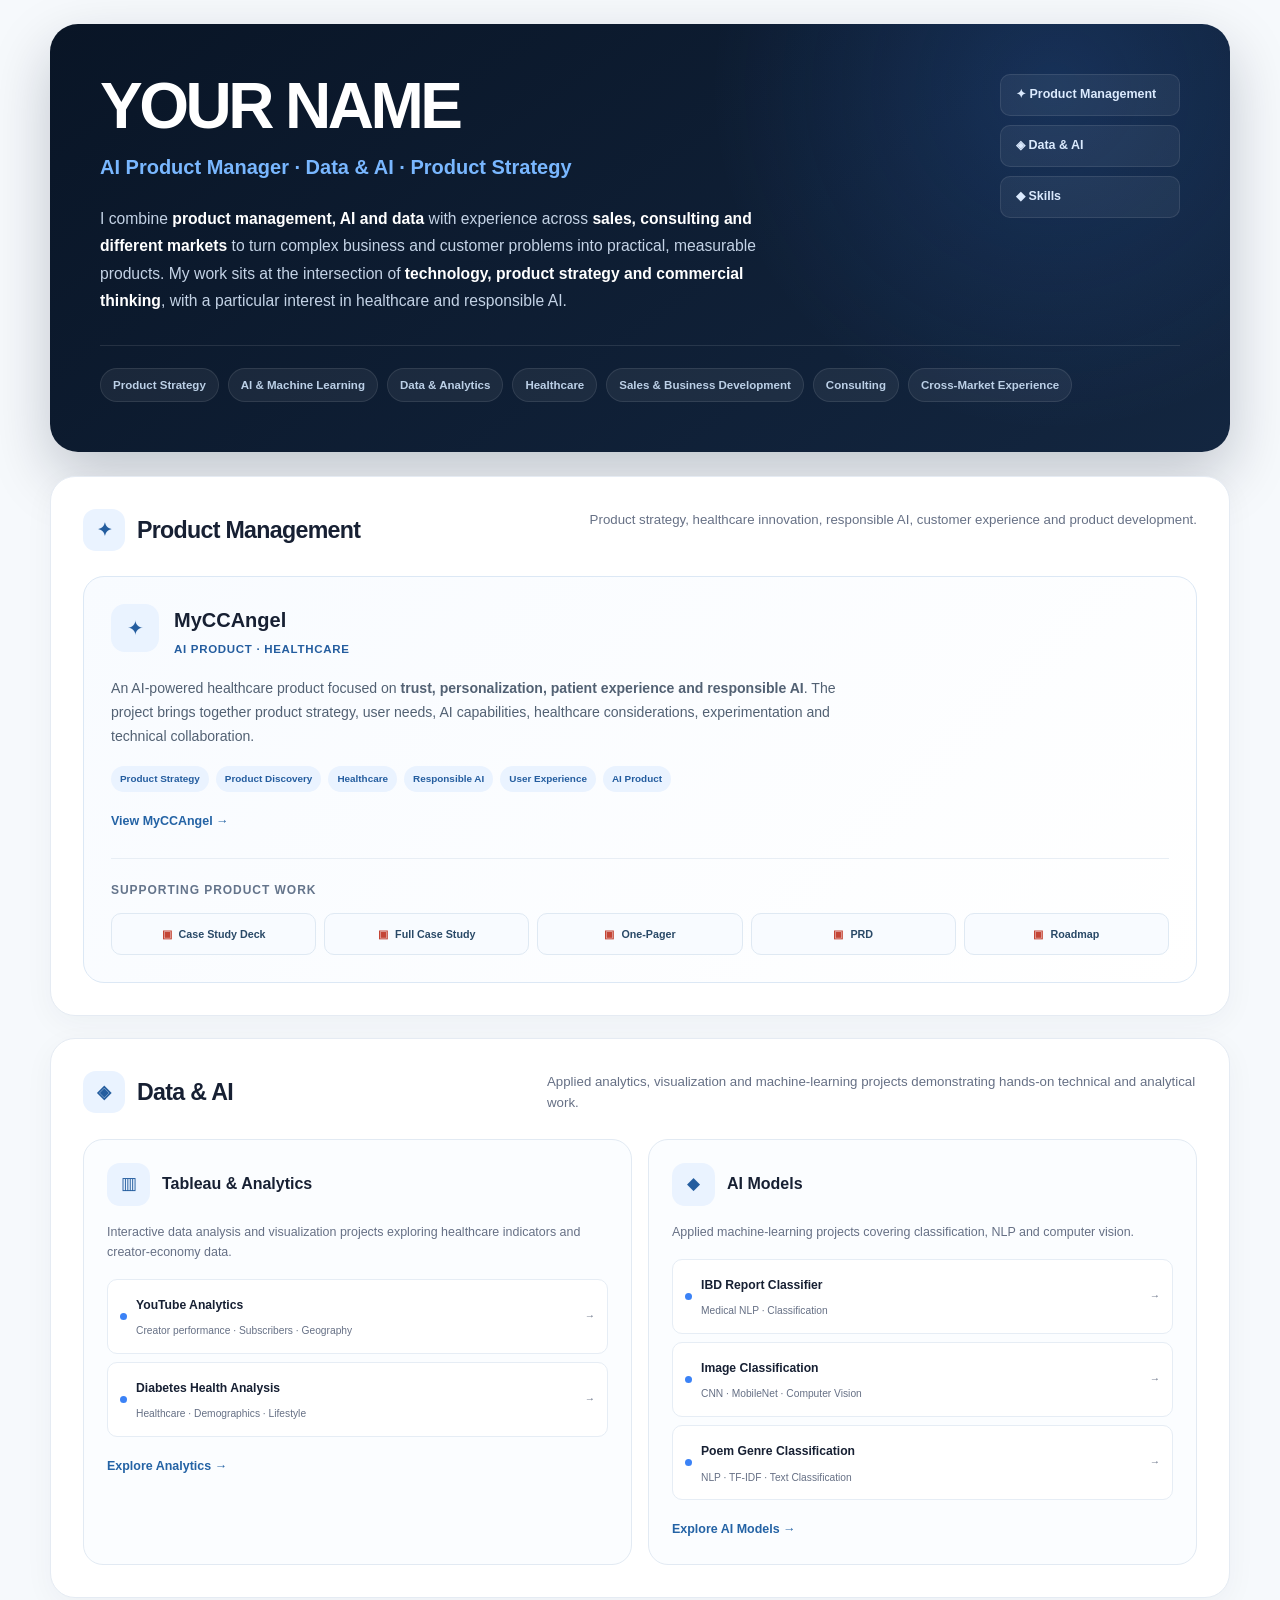
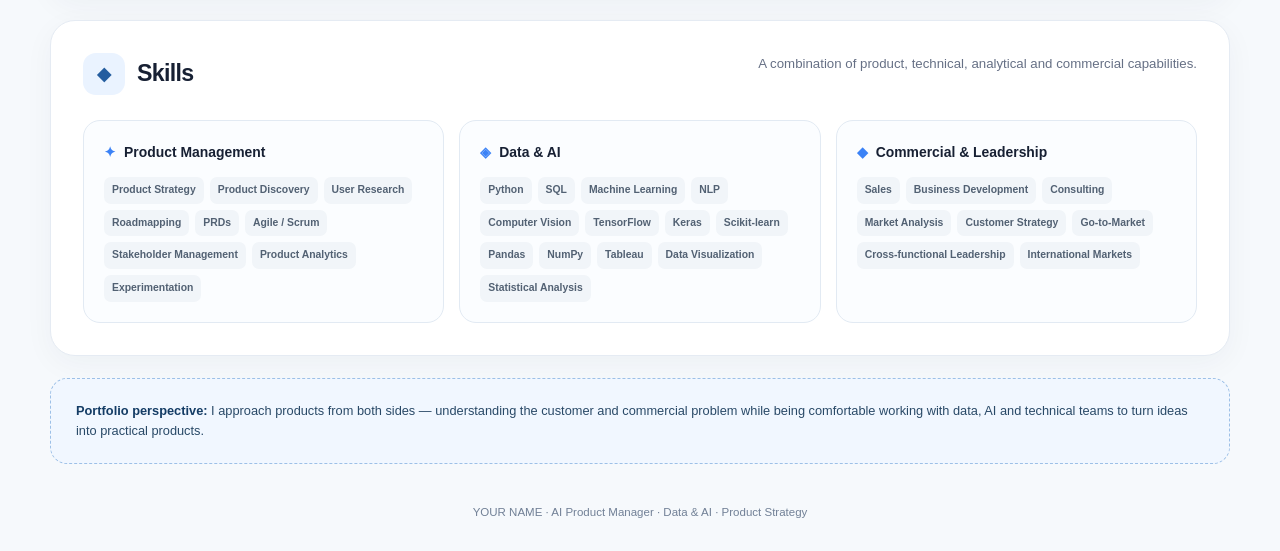
==== commit 9c4394d8: "Update print statement from 'Hello' to 'Goodbye'" ====
--- a/index.html
+++ b/index.html
@@ -4,14 +4,15 @@
   <meta charset="UTF-8">
   <meta name="viewport" content="width=device-width, initial-scale=1.0">
 
-  <title>AI Product Manager Portfolio | Product · Data · AI</title>
+  <title>YOUR NAME | AI Product Manager · Data & AI</title>
 
   <meta
     name="description"
-    content="AI Product Manager portfolio spanning product strategy, data and AI, healthcare, analytics, sales and consulting across different markets."
+    content="AI Product Manager portfolio covering product strategy, healthcare, data analytics, machine learning, AI and commercial experience."
   >
 
   <style>
+
     * {
       box-sizing: border-box;
       margin: 0;
@@ -21,24 +22,23 @@
     :root {
       --navy: #091526;
       --navy-2: #132640;
+
       --blue: #3b82f6;
+      --blue-dark: #245d9f;
       --blue-soft: #eaf3ff;
+
       --ink: #172033;
       --muted: #667085;
       --line: #e5ebf3;
+
       --bg: #f6f9fc;
       --white: #ffffff;
 
       --green: #18864b;
-      --green-soft: #eaf8f0;
-
       --purple: #6548a8;
-      --purple-soft: #f1edfb;
-
       --orange: #d97706;
-      --orange-soft: #fff5e8;
-
-      --max: 1380px;
+
+      --max: 1180px;
     }
 
     html {
@@ -55,8 +55,9 @@
 
       background: var(--bg);
       color: var(--ink);
+
       line-height: 1.6;
-      padding: 28px;
+      padding: 24px;
     }
 
     a {
@@ -69,16 +70,18 @@
       margin: auto;
     }
 
+
     /* =========================================================
-       HEADER
+       HERO
     ========================================================= */
 
-    .header {
+    .hero {
+
       background:
         radial-gradient(
           circle at 85% 15%,
           rgba(59,130,246,.18),
-          transparent 30%
+          transparent 32%
         ),
         linear-gradient(
           145deg,
@@ -90,357 +93,170 @@
 
       border-radius: 28px;
 
-      padding: 42px 48px;
-
-      display: flex;
-      justify-content: space-between;
-      align-items: center;
-
-      gap: 35px;
-
-      margin-bottom: 22px;
+      padding: 50px;
+
+      margin-bottom: 24px;
 
       box-shadow:
         0 24px 60px rgba(5,20,40,.22);
     }
 
-    .header-left {
-      max-width: 850px;
-    }
-
-    .header-left h1 {
-      font-size: clamp(2.1rem, 4vw, 3.2rem);
-      line-height: 1.05;
-      letter-spacing: -.045em;
+    .hero-top {
 
       display: flex;
-      align-items: center;
-      gap: 14px;
-    }
-
-    .header-left h1 .portfolio-word {
+
+      justify-content: space-between;
+
+      align-items: flex-start;
+
+      gap: 40px;
+    }
+
+    .hero-name {
+
+      font-size:
+        clamp(
+          2.3rem,
+          5vw,
+          4rem
+        );
+
+      line-height: 1;
+
+      letter-spacing: -.055em;
+
+      font-weight: 800;
+    }
+
+    .hero-role {
+
+      margin-top: 13px;
+
       color: #79b7ff;
-      font-weight: 500;
-      font-size: .48em;
-      letter-spacing: -.01em;
-    }
-
-    .header-icon {
-      width: 48px;
-      height: 48px;
-
-      border-radius: 15px;
-
-      display: grid;
-      place-items: center;
-
-      background: rgba(255,255,255,.08);
-      border: 1px solid rgba(255,255,255,.1);
-
-      color: #70b2ff;
-
-      font-size: 1.4rem;
-
-      flex-shrink: 0;
-    }
-
-    .tagline {
-      margin-top: 14px;
-
-      color: #b8c9df;
-
-      font-size: .95rem;
+
+      font-size:
+        clamp(
+          1rem,
+          2vw,
+          1.25rem
+        );
+
+      font-weight: 600;
+    }
+
+    .hero-description {
+
+      max-width: 700px;
+
+      margin-top: 22px;
+
+      color: #c4d3e6;
+
+      font-size: .98rem;
+
+      line-height: 1.75;
+    }
+
+    .hero-description strong {
+      color: white;
+    }
+
+    .hero-nav {
 
       display: flex;
-      align-items: center;
-      gap: 10px;
+
+      flex-direction: column;
+
+      gap: 9px;
+
+      min-width: 180px;
+    }
+
+    .hero-nav a {
+
+      padding: 10px 15px;
+
+      border-radius: 10px;
+
+      background:
+        rgba(255,255,255,.06);
+
+      border:
+        1px solid rgba(255,255,255,.09);
+
+      color: #dbeafe;
+
+      font-size: .78rem;
+
+      font-weight: 700;
+
+      transition: .2s ease;
+    }
+
+    .hero-nav a:hover {
+
+      background:
+        rgba(59,130,246,.18);
+
+      border-color:
+        rgba(96,165,250,.7);
+
+      transform: translateX(-3px);
+    }
+
+    .hero-divider {
+
+      height: 1px;
+
+      background:
+        rgba(255,255,255,.1);
+
+      margin: 30px 0 22px;
+    }
+
+    .hero-focus {
+
+      display: flex;
 
       flex-wrap: wrap;
-    }
-
-    .dot {
-      width: 6px;
-      height: 6px;
-
-      border-radius: 50%;
-
-      background: #60a5fa;
-    }
-
-    /* HEADER NAV */
-
-    .header-actions {
-      display: flex;
-      flex-direction: column;
-
-      gap: 8px;
-
-      min-width: 190px;
-    }
-
-    .header-actions a {
-      padding: 11px 16px;
-
-      border-radius: 12px;
-
-      background: rgba(255,255,255,.06);
-
-      border: 1px solid rgba(255,255,255,.1);
-
-      font-size: .82rem;
-      font-weight: 700;
-
-      transition: .2s ease;
-    }
-
-    .header-actions a:hover {
-      transform: translateX(-3px);
-
-      background: rgba(59,130,246,.2);
-
-      border-color: #60a5fa;
-    }
-
-    /* =========================================================
-       ABOUT
-    ========================================================= */
-
-    .about-card {
-      background: white;
-
-      border: 1px solid var(--line);
-
-      border-radius: 25px;
-
-      padding: 34px 38px;
-
-      margin-bottom: 22px;
-
-      box-shadow:
-        0 8px 30px rgba(20,40,70,.045);
-    }
-
-    .about-layout {
-      display: grid;
-
-      grid-template-columns: 1fr auto;
-
-      gap: 35px;
-
-      align-items: center;
-    }
-
-    .section-eyebrow {
-      display: inline-flex;
-      align-items: center;
-      gap: 8px;
-
-      color: #3d6fa8;
-
-      font-size: .7rem;
-
-      text-transform: uppercase;
-
-      letter-spacing: .1em;
-
-      font-weight: 800;
-
-      margin-bottom: 10px;
-    }
-
-    .section-eyebrow span {
-      color: var(--blue);
-    }
-
-    .about-card h2 {
-      font-size: clamp(1.6rem, 3vw, 2.2rem);
-
-      line-height: 1.15;
-
-      letter-spacing: -.035em;
-
-      margin-bottom: 13px;
-    }
-
-    .about-text {
-      max-width: 850px;
-
-      color: #536174;
-
-      font-size: .95rem;
-
-      line-height: 1.75;
-    }
-
-    .about-text strong {
-      color: #1b2c42;
-    }
-
-    .about-pillars {
-      display: flex;
-
-      flex-wrap: wrap;
-
-      gap: 8px;
-
-      margin-top: 18px;
-    }
-
-    .pillar {
-      padding: 7px 11px;
+
+      gap: 9px;
+    }
+
+    .focus-item {
+
+      padding: 7px 12px;
 
       border-radius: 999px;
 
-      background: #f5f8fc;
-
-      border: 1px solid #e1e8f1;
-
-      color: #3c536d;
-
-      font-size: .7rem;
-
-      font-weight: 700;
-    }
-
-    .about-side {
-      display: flex;
-
-      flex-direction: column;
-
-      gap: 9px;
-
-      min-width: 210px;
-    }
-
-    .about-side-item {
-      padding: 11px 14px;
-
-      border-radius: 12px;
-
-      background: #f8fbff;
-
-      border: 1px solid #e2eaf3;
+      background:
+        rgba(255,255,255,.06);
+
+      border:
+        1px solid rgba(255,255,255,.09);
+
+      color: #bcd0e7;
 
       font-size: .72rem;
 
-      color: #526579;
-
       font-weight: 650;
     }
 
-    .about-side-item strong {
-      display: block;
-
-      color: #1d3653;
-
-      font-size: .82rem;
-
-      margin-bottom: 2px;
-    }
-
-    /* =========================================================
-       MAIN CONTENT
-    ========================================================= */
-
-    .main-layout {
-      display: grid;
-
-      grid-template-columns: 1fr 210px;
-
-      gap: 22px;
-
-      align-items: start;
-    }
-
-    .content {
-      min-width: 0;
-    }
-
-    /* =========================================================
-       RIGHT NAV
-    ========================================================= */
-
-    .side-nav {
-      position: sticky;
-
-      top: 28px;
-
-      background: white;
-
-      border: 1px solid var(--line);
-
-      border-radius: 22px;
-
-      padding: 15px;
-
-      box-shadow:
-        0 8px 30px rgba(20,40,70,.045);
-    }
-
-    .side-nav-title {
-      color: #8a97a8;
-
-      font-size: .63rem;
-
-      font-weight: 800;
-
-      text-transform: uppercase;
-
-      letter-spacing: .1em;
-
-      padding: 5px 9px 10px;
-    }
-
-    .side-nav a {
-      display: flex;
-
-      align-items: center;
-
-      gap: 9px;
-
-      padding: 11px 10px;
-
-      border-radius: 10px;
-
-      color: #45586d;
-
-      font-size: .76rem;
-
-      font-weight: 700;
-
-      transition: .15s ease;
-    }
-
-    .side-nav a:hover {
-      background: var(--blue-soft);
-
-      color: #245d9f;
-
-      transform: translateX(-2px);
-    }
-
-    .side-nav-icon {
-      width: 22px;
-
-      color: var(--blue);
-
-      font-size: .95rem;
-
-      text-align: center;
-    }
 
     /* =========================================================
        SECTION
     ========================================================= */
 
-    .portfolio-section {
+    .section {
+
       background: white;
 
-      border: 1px solid var(--line);
+      border:
+        1px solid var(--line);
 
       border-radius: 25px;
 
-      padding: 30px;
+      padding: 32px;
 
       margin-bottom: 22px;
 
@@ -449,6 +265,7 @@
     }
 
     .section-header {
+
       display: flex;
 
       justify-content: space-between;
@@ -457,92 +274,343 @@
 
       gap: 20px;
 
-      margin-bottom: 22px;
+      margin-bottom: 25px;
     }
 
     .section-title {
+
       display: flex;
 
       align-items: center;
 
-      gap: 10px;
-
-      font-size: 1.35rem;
-
-      letter-spacing: -.025em;
-    }
-
-    .section-title-icon {
-      color: var(--blue);
-
-      font-size: 1.15rem;
+      gap: 12px;
+
+      font-size: 1.45rem;
+
+      letter-spacing: -.03em;
+    }
+
+    .section-icon {
+
+      width: 42px;
+      height: 42px;
+
+      display: grid;
+
+      place-items: center;
+
+      border-radius: 13px;
+
+      background:
+        var(--blue-soft);
+
+      color:
+        var(--blue-dark);
+
+      font-size: 1.1rem;
     }
 
     .section-description {
+
       max-width: 650px;
 
       color: var(--muted);
 
-      font-size: .82rem;
-
-      margin-top: 5px;
-    }
+      font-size: .83rem;
+    }
+
 
     /* =========================================================
-       PROJECT CARDS
+       MYCCANGEL
     ========================================================= */
 
-    .project-grid {
-      display: grid;
-
-      grid-template-columns: repeat(2, 1fr);
-
-      gap: 16px;
-    }
-
-    .project-card {
-      background: #fbfdff;
-
-      border: 1px solid #e2eaf3;
-
-      border-radius: 19px;
-
-      padding: 23px;
-
-      transition: .2s ease;
-    }
-
-    .project-card:hover {
-      transform: translateY(-3px);
-
-      border-color: #b8d0ed;
-
-      box-shadow:
-        0 12px 28px rgba(40,100,170,.08);
-    }
-
-    .project-card.featured {
-      grid-column: 1 / -1;
+    .product-card {
 
       background:
         linear-gradient(
           135deg,
-          #fbfdff,
-          #f5f9ff
+          #f8fbff,
+          #ffffff
         );
-    }
-
-    .project-card-header {
+
+      border:
+        1px solid #dce8f5;
+
+      border-radius: 21px;
+
+      padding: 27px;
+
+      transition: .2s ease;
+    }
+
+    .product-card:hover {
+
+      border-color:
+        #b7d1ee;
+
+      box-shadow:
+        0 15px 35px
+        rgba(40,100,170,.08);
+    }
+
+    .product-top {
+
       display: flex;
 
+      justify-content: space-between;
+
       align-items: flex-start;
 
-      justify-content: space-between;
+      gap: 25px;
+    }
+
+    .product-heading {
+
+      display: flex;
 
       gap: 15px;
-    }
-
-    .project-icon {
+
+      align-items: flex-start;
+    }
+
+    .product-icon {
+
+      width: 48px;
+      height: 48px;
+
+      display: grid;
+
+      place-items: center;
+
+      border-radius: 14px;
+
+      background:
+        var(--blue-soft);
+
+      color:
+        var(--blue-dark);
+
+      font-size: 1.25rem;
+
+      flex-shrink: 0;
+    }
+
+    .product-card h3 {
+
+      font-size: 1.25rem;
+
+      margin-bottom: 4px;
+    }
+
+    .product-subtitle {
+
+      color:
+        var(--blue-dark);
+
+      font-size: .72rem;
+
+      font-weight: 800;
+
+      letter-spacing: .06em;
+    }
+
+    .product-description {
+
+      color: #526173;
+
+      font-size: .88rem;
+
+      max-width: 760px;
+
+      margin-top: 18px;
+
+      line-height: 1.7;
+    }
+
+    .product-tags {
+
+      display: flex;
+
+      flex-wrap: wrap;
+
+      gap: 7px;
+
+      margin-top: 18px;
+    }
+
+    .tag {
+
+      padding: 5px 9px;
+
+      border-radius: 999px;
+
+      background: #eaf3ff;
+
+      color: #245d9f;
+
+      font-size: .62rem;
+
+      font-weight: 750;
+    }
+
+    .product-link {
+
+      display: inline-flex;
+
+      margin-top: 20px;
+
+      color: #2463a5;
+
+      font-size: .78rem;
+
+      font-weight: 800;
+    }
+
+
+    /* DOCUMENTS */
+
+    .supporting-docs {
+
+      margin-top: 25px;
+
+      padding-top: 22px;
+
+      border-top:
+        1px solid #e8eef5;
+    }
+
+    .supporting-title {
+
+      font-size: .75rem;
+
+      color: #64748b;
+
+      text-transform: uppercase;
+
+      letter-spacing: .08em;
+
+      font-weight: 800;
+
+      margin-bottom: 13px;
+    }
+
+    .doc-grid {
+
+      display: grid;
+
+      grid-template-columns:
+        repeat(5, 1fr);
+
+      gap: 8px;
+    }
+
+    .doc {
+
+      display: flex;
+
+      align-items: center;
+
+      justify-content: center;
+
+      gap: 7px;
+
+      min-height: 42px;
+
+      padding: 8px 10px;
+
+      text-align: center;
+
+      background:
+        #f8fbff;
+
+      border:
+        1px solid #dfe9f3;
+
+      border-radius: 10px;
+
+      color: #294967;
+
+      font-size: .67rem;
+
+      font-weight: 700;
+
+      transition: .15s ease;
+    }
+
+    .doc:hover {
+
+      background:
+        #eef5fd;
+
+      border-color:
+        #b8d0ed;
+
+      transform:
+        translateY(-2px);
+    }
+
+    .doc-icon {
+
+      color:
+        #c44536;
+    }
+
+
+    /* =========================================================
+       DATA & AI
+    ========================================================= */
+
+    .data-grid {
+
+      display: grid;
+
+      grid-template-columns:
+        1fr 1fr;
+
+      gap: 16px;
+    }
+
+    .data-card {
+
+      background:
+        #fbfdff;
+
+      border:
+        1px solid #e2eaf3;
+
+      border-radius: 20px;
+
+      padding: 23px;
+
+      transition: .2s ease;
+    }
+
+    .data-card:hover {
+
+      transform:
+        translateY(-3px);
+
+      border-color:
+        #b8d0ed;
+
+      box-shadow:
+        0 12px 28px
+        rgba(40,100,170,.08);
+    }
+
+    .data-card-header {
+
+      display: flex;
+
+      align-items: center;
+
+      gap: 12px;
+
+      margin-bottom: 17px;
+    }
+
+    .data-icon {
+
       width: 43px;
       height: 43px;
 
@@ -552,1578 +620,1144 @@
 
       border-radius: 13px;
 
-      background: var(--blue-soft);
-
-      color: #245d9f;
-
-      margin-bottom: 14px;
-
-      font-size: 1.1rem;
-    }
-
-    .project-card h3 {
+      background:
+        var(--blue-soft);
+
+      color:
+        var(--blue-dark);
+
+      font-size: 1.05rem;
+    }
+
+    .data-card h3 {
+
       font-size: 1rem;
-
-      margin-bottom: 6px;
-
-      letter-spacing: -.015em;
-    }
-
-    .project-card h4 {
-      font-size: .83rem;
-
-      margin-bottom: 5px;
-    }
-
-    .project-card p {
+    }
+
+    .data-card-description {
+
       color: var(--muted);
 
-      font-size: .81rem;
-
-      line-height: 1.65;
-    }
-
-    .project-tag {
-      display: inline-block;
-
-      margin-top: 13px;
-
-      padding: 4px 9px;
-
-      border-radius: 999px;
-
-      background: var(--blue-soft);
-
-      color: #245d9f;
-
-      font-size: .61rem;
-
-      font-weight: 750;
-    }
-
-    .project-link {
-      display: inline-flex;
-
-      margin-top: 13px;
-
-      color: #2463a5;
+      font-size: .78rem;
+
+      margin-bottom: 16px;
+    }
+
+    .project-list {
+
+      display: flex;
+
+      flex-direction: column;
+
+      gap: 8px;
+    }
+
+    .project-item {
+
+      display: flex;
+
+      align-items: center;
+
+      justify-content: space-between;
+
+      gap: 15px;
+
+      padding: 11px 12px;
+
+      background:
+        white;
+
+      border:
+        1px solid #e6edf5;
+
+      border-radius: 10px;
+
+      transition: .15s ease;
+    }
+
+    .project-item:hover {
+
+      border-color:
+        #bfd5ef;
+
+      background:
+        #f8fbff;
+    }
+
+    .project-item-left {
+
+      display: flex;
+
+      align-items: center;
+
+      gap: 9px;
+    }
+
+    .project-dot {
+
+      width: 7px;
+      height: 7px;
+
+      border-radius: 50%;
+
+      background:
+        var(--blue);
+    }
+
+    .project-item strong {
 
       font-size: .76rem;
-
-      font-weight: 750;
-    }
-
-    .project-link:hover {
-      text-decoration: underline;
-    }
-
-    /* =========================================================
-       MYCCANGEL
-    ========================================================= */
-
-    .myccangel-content {
-      display: grid;
-
-      grid-template-columns: 1fr 300px;
-
-      gap: 25px;
-
-      align-items: start;
-    }
-
-    .myccangel-summary {
-      color: #536174;
-
-      font-size: .85rem;
-
-      line-height: 1.7;
-    }
-
-    .myccangel-summary strong {
-      color: #20334b;
-    }
-
-    .myccangel-highlights {
-      display: grid;
-
-      grid-template-columns: repeat(3, 1fr);
-
-      gap: 9px;
-
-      margin-top: 18px;
-    }
-
-    .highlight {
-      padding: 12px;
-
-      border-radius: 12px;
-
-      background: white;
-
-      border: 1px solid #e1e8f1;
-    }
-
-    .highlight strong {
-      display: block;
-
-      color: #1d3653;
-
-      font-size: .74rem;
-
-      margin-bottom: 2px;
-    }
-
-    .highlight span {
-      color: #718096;
-
-      font-size: .66rem;
-    }
-
-    /* DOCUMENTS INSIDE MYCCANGEL */
-
-    .supporting-docs {
-      padding: 18px;
-
-      border-radius: 17px;
-
-      background: white;
-
-      border: 1px solid #e1e8f1;
-    }
-
-    .supporting-docs h4 {
-      font-size: .78rem;
-
-      margin-bottom: 12px;
-
-      color: #243b55;
-    }
-
-    .doc-list {
-      display: flex;
-
-      flex-direction: column;
-
-      gap: 7px;
-    }
-
-    .doc {
-      display: flex;
-
-      align-items: center;
-
-      gap: 8px;
-
-      padding: 9px 10px;
-
-      background: #f8fbff;
-
-      border: 1px solid #e1e8f1;
-
-      border-radius: 10px;
-
-      color: #294967;
-
-      font-size: .68rem;
-
-      font-weight: 650;
-
-      transition: .15s;
-    }
-
-    .doc:hover {
-      background: #eef5fd;
-
-      border-color: #b8d0ed;
-
-      transform: translateX(2px);
-    }
-
-    .doc-icon {
-      color: #c44536;
-
-      flex-shrink: 0;
-    }
-
-    /* =========================================================
-       ANALYTICS SUBCARDS
-    ========================================================= */
-
-    .sub-projects {
-      display: grid;
-
-      grid-template-columns: repeat(2, 1fr);
-
-      gap: 12px;
-
-      margin-top: 18px;
-    }
-
-    .sub-project {
-      padding: 15px;
-
-      border-radius: 14px;
-
-      background: white;
-
-      border: 1px solid #e1e8f1;
-
-      transition: .15s ease;
-    }
-
-    .sub-project:hover {
-      border-color: #b8d0ed;
-
-      transform: translateY(-2px);
-    }
-
-    .sub-project-icon {
-      font-size: 1rem;
-
-      margin-bottom: 7px;
-
-      color: var(--blue);
-    }
-
-    .sub-project h4 {
-      font-size: .79rem;
-
-      margin-bottom: 4px;
-    }
-
-    .sub-project p {
-      font-size: .68rem;
-
-      color: #718096;
-
-      line-height: 1.5;
-    }
-
-    .sub-project-link {
-      display: inline-flex;
-
-      margin-top: 7px;
-
-      color: #2463a5;
-
-      font-size: .66rem;
-
-      font-weight: 750;
-    }
-
-    /* =========================================================
-       AI MODEL CARDS
-    ========================================================= */
-
-    .model-grid {
-      display: grid;
-
-      grid-template-columns: repeat(3, 1fr);
-
-      gap: 10px;
-
-      margin-top: 18px;
-    }
-
-    .model-card {
-      padding: 15px;
-
-      background: white;
-
-      border: 1px solid #e1e8f1;
-
-      border-radius: 14px;
-
-      transition: .15s ease;
-    }
-
-    .model-card:hover {
-      transform: translateY(-2px);
-
-      border-color: #c4b5e6;
-    }
-
-    .model-number {
-      color: var(--purple);
-
-      font-size: .62rem;
+    }
+
+    .project-item span {
+
+      color: var(--muted);
+
+      font-size: .64rem;
+    }
+
+    .project-arrow {
+
+      color:
+        var(--blue-dark);
 
       font-weight: 800;
 
-      letter-spacing: .08em;
-    }
-
-    .model-card h4 {
-      font-size: .78rem;
-
-      margin: 5px 0 4px;
-    }
-
-    .model-card p {
-      color: #718096;
-
-      font-size: .67rem;
-
-      line-height: 1.5;
-    }
-
-    .model-link {
-      display: inline-flex;
-
-      margin-top: 7px;
-
-      color: var(--purple);
-
-      font-size: .65rem;
-
-      font-weight: 750;
-    }
+      font-size: .75rem;
+    }
+
 
     /* =========================================================
        SKILLS
     ========================================================= */
 
     .skills-grid {
+
       display: grid;
 
-      grid-template-columns: repeat(2, 1fr);
-
-      gap: 14px;
+      grid-template-columns:
+        repeat(3, 1fr);
+
+      gap: 15px;
     }
 
     .skill-group {
+
       padding: 20px;
 
-      background: #fbfdff;
-
-      border: 1px solid #e2eaf3;
+      border:
+        1px solid #e2eaf3;
 
       border-radius: 17px;
-    }
-
-    .skill-group-header {
+
+      background:
+        #fbfdff;
+    }
+
+    .skill-group h3 {
+
+      font-size: .87rem;
+
+      margin-bottom: 14px;
+
       display: flex;
 
       align-items: center;
 
-      gap: 10px;
-
-      margin-bottom: 14px;
+      gap: 8px;
     }
 
     .skill-group-icon {
-      width: 37px;
-      height: 37px;
-
-      border-radius: 11px;
-
-      display: grid;
-
-      place-items: center;
-
-      background: var(--blue-soft);
-
-      color: #245d9f;
-    }
-
-    .skill-group h3 {
-      font-size: .85rem;
-    }
-
-    .skill-group p {
-      color: #718096;
-
-      font-size: .68rem;
-
-      margin-top: 1px;
-    }
-
-    .skill-list {
+
+      color:
+        var(--blue);
+    }
+
+    .skills {
+
       display: flex;
 
       flex-wrap: wrap;
 
-      gap: 7px;
+      gap: 6px;
     }
 
     .skill {
-      padding: 6px 9px;
-
-      border-radius: 8px;
-
-      background: white;
-
-      border: 1px solid #dfe7f0;
-
-      color: #44566b;
-
-      font-size: .67rem;
+
+      padding: 5px 8px;
+
+      border-radius: 7px;
+
+      background:
+        #f1f5f9;
+
+      color:
+        #526173;
+
+      font-size: .65rem;
 
       font-weight: 650;
     }
 
+
     /* =========================================================
-       CTA
+       CLOSING
     ========================================================= */
 
-    .cta {
-      margin-top: 20px;
-
-      padding: 17px 19px;
-
-      border-radius: 15px;
-
-      background: #f1f7ff;
-
-      border: 1px dashed #9dc0e7;
-
-      color: #294967;
-
-      font-size: .78rem;
-
-      line-height: 1.6;
-    }
-
-    .cta strong {
-      color: #143c65;
-    }
+    .closing {
+
+      padding: 22px 25px;
+
+      border-radius: 17px;
+
+      background:
+        #f1f7ff;
+
+      border:
+        1px dashed #9dc0e7;
+
+      color:
+        #294967;
+
+      font-size: .8rem;
+
+      margin-bottom: 24px;
+    }
+
+    .closing strong {
+
+      color:
+        #143c65;
+    }
+
 
     /* =========================================================
        FOOTER
     ========================================================= */
 
     footer {
-      padding: 28px 0 5px;
 
       text-align: center;
 
-      color: #718096;
+      padding: 15px 0 5px;
+
+      color:
+        #718096;
 
       font-size: .72rem;
     }
+
 
     /* =========================================================
        RESPONSIVE
     ========================================================= */
 
-    @media(max-width: 1050px) {
-
-      .main-layout {
+    @media(max-width: 850px) {
+
+      body {
+        padding: 14px;
+      }
+
+      .hero {
+        padding: 32px 25px;
+      }
+
+      .hero-top {
+        flex-direction: column;
+      }
+
+      .hero-nav {
+        flex-direction: row;
+        width: 100%;
+      }
+
+      .hero-nav a {
+        flex: 1;
+        text-align: center;
+      }
+
+      .data-grid {
         grid-template-columns: 1fr;
       }
 
-      .side-nav {
-        position: static;
-
-        display: flex;
-
-        align-items: center;
-
-        gap: 5px;
-
-        flex-wrap: wrap;
+      .skills-grid {
+        grid-template-columns: 1fr 1fr;
       }
 
-      .side-nav-title {
-        width: 100%;
+      .doc-grid {
+        grid-template-columns:
+          repeat(3, 1fr);
       }
-
-      .side-nav a {
-        flex: 1;
-
-        min-width: 150px;
+    }
+
+    @media(max-width: 600px) {
+
+      .hero-name {
+        font-size: 2.3rem;
       }
 
-      .myccangel-content {
-        grid-template-columns: 1fr;
-      }
-
-      .supporting-docs {
-        width: 100%;
-      }
-
-      .doc-list {
-        display: grid;
-
-        grid-template-columns: repeat(5, 1fr);
-      }
-
-      .doc {
-        justify-content: center;
-
-        text-align: center;
-      }
-    }
-
-    @media(max-width: 850px) {
-
-      body {
-        padding: 16px;
-      }
-
-      .header {
-        padding: 30px 27px;
-
-        align-items: flex-start;
-
+      .hero-nav {
         flex-direction: column;
       }
 
-      .header-actions {
-        width: 100%;
-
-        flex-direction: row;
-
-        flex-wrap: wrap;
-      }
-
-      .header-actions a {
-        flex: 1;
-
-        text-align: center;
-
-        min-width: 140px;
-      }
-
-      .about-layout {
-        grid-template-columns: 1fr;
-      }
-
-      .about-side {
-        display: grid;
-
-        grid-template-columns: repeat(3, 1fr);
-      }
-
-      .project-grid {
-        grid-template-columns: 1fr;
-      }
-
-      .project-card.featured {
-        grid-column: auto;
-      }
-
-      .myccangel-highlights {
-        grid-template-columns: 1fr 1fr 1fr;
-      }
-
-      .model-grid {
-        grid-template-columns: 1fr 1fr 1fr;
-      }
-    }
-
-    @media(max-width: 650px) {
-
-      .header-left h1 {
-        align-items: flex-start;
-
-        flex-direction: column;
-
-        gap: 9px;
-      }
-
-      .about-card,
-      .portfolio-section {
+      .section {
         padding: 22px;
       }
 
-      .about-side {
-        grid-template-columns: 1fr;
-      }
-
-      .section-header {
+      .product-top {
         flex-direction: column;
-      }
-
-      .sub-projects {
-        grid-template-columns: 1fr;
-      }
-
-      .model-grid {
-        grid-template-columns: 1fr;
       }
 
       .skills-grid {
         grid-template-columns: 1fr;
       }
 
-      .myccangel-highlights {
-        grid-template-columns: 1fr;
+      .doc-grid {
+        grid-template-columns:
+          1fr 1fr;
       }
 
-      .doc-list {
-        grid-template-columns: 1fr 1fr;
+      .project-item {
+        align-items: flex-start;
       }
-
-      .side-nav {
-        flex-direction: column;
-
-        align-items: stretch;
-      }
-
-      .side-nav a {
-        width: 100%;
-      }
-    }
+    }
+
   </style>
 </head>
 
+
 <body>
 
 <div class="portfolio">
 
-  <!-- =======================================================
-       HEADER
-  ======================================================== -->
-
-  <header class="header">
-
-    <div class="header-left">
-
-      <h1>
-        <span class="header-icon">✦</span>
-        AI Product Manager
-        <span class="portfolio-word">Portfolio</span>
-      </h1>
-
-      <div class="tagline">
-
-        <span class="dot"></span>
+
+  <!-- =====================================================
+       HERO / ABOUT
+  ====================================================== -->
+
+  <header class="hero">
+
+    <div class="hero-top">
+
+      <div>
+
+        <!-- Replace with your actual name -->
+
+        <h1 class="hero-name">
+          YOUR NAME
+        </h1>
+
+        <div class="hero-role">
+          AI Product Manager · Data & AI · Product Strategy
+        </div>
+
+        <p class="hero-description">
+
+          I combine
+          <strong>product management, AI and data</strong>
+          with experience across
+          <strong>sales, consulting and different markets</strong>
+          to turn complex business and customer problems into practical,
+          measurable products.
+
+          My work sits at the intersection of
+          <strong>technology, product strategy and commercial thinking</strong>,
+          with a particular interest in healthcare and responsible AI.
+
+        </p>
+
+      </div>
+
+
+      <!-- SIMPLE NAVIGATION -->
+
+      <nav class="hero-nav">
+
+        <a href="#product">
+          ✦ Product Management
+        </a>
+
+        <a href="#data-science">
+          ◈ Data & AI
+        </a>
+
+        <a href="#skills">
+          ◆ Skills
+        </a>
+
+      </nav>
+
+    </div>
+
+
+    <div class="hero-divider"></div>
+
+
+    <div class="hero-focus">
+
+      <span class="focus-item">
         Product Strategy
-
-        <span class="dot"></span>
-        Data & AI
-
-        <span class="dot"></span>
+      </span>
+
+      <span class="focus-item">
+        AI & Machine Learning
+      </span>
+
+      <span class="focus-item">
+        Data & Analytics
+      </span>
+
+      <span class="focus-item">
         Healthcare
-
-        <span class="dot"></span>
-        Analytics
-
-        <span class="dot"></span>
+      </span>
+
+      <span class="focus-item">
+        Sales & Business Development
+      </span>
+
+      <span class="focus-item">
         Consulting
+      </span>
+
+      <span class="focus-item">
+        Cross-Market Experience
+      </span>
+
+    </div>
+
+  </header>
+
+
+
+  <!-- =====================================================
+       PRODUCT MANAGEMENT
+  ====================================================== -->
+
+  <section
+    class="section"
+    id="product"
+  >
+
+    <div class="section-header">
+
+      <div>
+
+        <h2 class="section-title">
+
+          <span class="section-icon">
+            ✦
+          </span>
+
+          Product Management
+
+        </h2>
 
       </div>
 
+      <p class="section-description">
+
+        Product strategy, healthcare innovation, responsible AI,
+        customer experience and product development.
+
+      </p>
+
     </div>
 
-    <!-- VERTICAL NAVIGATION -->
-
-    <nav class="header-actions">
-
-      <a href="#product">
-        ✦ Product Management
+
+    <article class="product-card">
+
+      <div class="product-top">
+
+        <div class="product-heading">
+
+          <div class="product-icon">
+            ✦
+          </div>
+
+          <div>
+
+            <h3>
+              MyCCAngel
+            </h3>
+
+            <div class="product-subtitle">
+              AI PRODUCT · HEALTHCARE
+            </div>
+
+          </div>
+
+        </div>
+
+      </div>
+
+
+      <p class="product-description">
+
+        An AI-powered healthcare product focused on
+        <strong>trust, personalization, patient experience
+        and responsible AI</strong>.
+
+        The project brings together product strategy,
+        user needs, AI capabilities, healthcare considerations,
+        experimentation and technical collaboration.
+
+      </p>
+
+
+      <div class="product-tags">
+
+        <span class="tag">
+          Product Strategy
+        </span>
+
+        <span class="tag">
+          Product Discovery
+        </span>
+
+        <span class="tag">
+          Healthcare
+        </span>
+
+        <span class="tag">
+          Responsible AI
+        </span>
+
+        <span class="tag">
+          User Experience
+        </span>
+
+        <span class="tag">
+          AI Product
+        </span>
+
+      </div>
+
+
+      <a
+        class="product-link"
+        href="myccangel/index.html"
+      >
+        View MyCCAngel →
       </a>
 
-      <a href="#data-science">
-        ◈ Data & AI
-      </a>
-
-      <a href="#skills">
-        ◆ Skills
-      </a>
-
-    </nav>
-
-  </header>
-
-
-  <!-- =======================================================
-       ABOUT ME
-  ======================================================== -->
-
-  <section class="about-card" id="about">
-
-    <div class="about-layout">
+
+      <!-- SUPPORTING DOCUMENTS -->
+
+      <div class="supporting-docs">
+
+        <div class="supporting-title">
+          Supporting Product Work
+        </div>
+
+        <div class="doc-grid">
+
+          <a
+            class="doc"
+            href="docs/MyCCAngel_CaseStudy_Deck.pdf"
+            target="_blank"
+          >
+            <span class="doc-icon">▣</span>
+            Case Study Deck
+          </a>
+
+
+          <a
+            class="doc"
+            href="docs/MyCCAngel_CaseStudy_Full.pdf"
+            target="_blank"
+          >
+            <span class="doc-icon">▣</span>
+            Full Case Study
+          </a>
+
+
+          <a
+            class="doc"
+            href="docs/MyCCAngel_CaseStudy_OnePager.pdf"
+            target="_blank"
+          >
+            <span class="doc-icon">▣</span>
+            One-Pager
+          </a>
+
+
+          <a
+            class="doc"
+            href="docs/MyCCAngel_PRD.pdf"
+            target="_blank"
+          >
+            <span class="doc-icon">▣</span>
+            PRD
+          </a>
+
+
+          <a
+            class="doc"
+            href="docs/MyCCAngel_Roadmap.pdf"
+            target="_blank"
+          >
+            <span class="doc-icon">▣</span>
+            Roadmap
+          </a>
+
+        </div>
+
+      </div>
+
+    </article>
+
+  </section>
+
+
+
+  <!-- =====================================================
+       DATA & AI
+  ====================================================== -->
+
+  <section
+    class="section"
+    id="data-science"
+  >
+
+    <div class="section-header">
 
       <div>
 
-        <div class="section-eyebrow">
-          <span>✦</span>
-          About Me
+        <h2 class="section-title">
+
+          <span class="section-icon">
+            ◈
+          </span>
+
+          Data & AI
+
+        </h2>
+
+      </div>
+
+      <p class="section-description">
+
+        Applied analytics, visualization and machine-learning
+        projects demonstrating hands-on technical and analytical work.
+
+      </p>
+
+    </div>
+
+
+    <div class="data-grid">
+
+
+      <!-- TABLEAU / ANALYTICS -->
+
+      <article class="data-card">
+
+        <div class="data-card-header">
+
+          <div class="data-icon">
+            ▥
+          </div>
+
+          <h3>
+            Tableau & Analytics
+          </h3>
+
         </div>
 
-        <h2>
-          Product thinking backed by<br>
-          data, AI and commercial experience.
+
+        <p class="data-card-description">
+
+          Interactive data analysis and visualization projects
+          exploring healthcare indicators and creator-economy data.
+
+        </p>
+
+
+        <div class="project-list">
+
+
+          <a
+            class="project-item"
+            href="analytics/youtube/index.html"
+          >
+
+            <div class="project-item-left">
+
+              <span class="project-dot"></span>
+
+              <div>
+
+                <strong>
+                  YouTube Analytics
+                </strong>
+
+                <br>
+
+                <span>
+                  Creator performance · Subscribers · Geography
+                </span>
+
+              </div>
+
+            </div>
+
+            <span class="project-arrow">
+              →
+            </span>
+
+          </a>
+
+
+          <a
+            class="project-item"
+            href="analytics/diabetes/index.html"
+          >
+
+            <div class="project-item-left">
+
+              <span class="project-dot"></span>
+
+              <div>
+
+                <strong>
+                  Diabetes Health Analysis
+                </strong>
+
+                <br>
+
+                <span>
+                  Healthcare · Demographics · Lifestyle
+                </span>
+
+              </div>
+
+            </div>
+
+            <span class="project-arrow">
+              →
+            </span>
+
+          </a>
+
+
+        </div>
+
+
+        <a
+          class="product-link"
+          href="analytics/index.html"
+        >
+          Explore Analytics →
+        </a>
+
+      </article>
+
+
+
+      <!-- AI MODELS -->
+
+      <article class="data-card">
+
+        <div class="data-card-header">
+
+          <div class="data-icon">
+            ◆
+          </div>
+
+          <h3>
+            AI Models
+          </h3>
+
+        </div>
+
+
+        <p class="data-card-description">
+
+          Applied machine-learning projects covering
+          classification, NLP and computer vision.
+
+        </p>
+
+
+        <div class="project-list">
+
+
+          <a
+            class="project-item"
+            href="machine-learning/IBD-Report-classifier/ml_ibd_index.html"
+          >
+
+            <div class="project-item-left">
+
+              <span class="project-dot"></span>
+
+              <div>
+
+                <strong>
+                  IBD Report Classifier
+                </strong>
+
+                <br>
+
+                <span>
+                  Medical NLP · Classification
+                </span>
+
+              </div>
+
+            </div>
+
+            <span class="project-arrow">
+              →
+            </span>
+
+          </a>
+
+
+          <a
+            class="project-item"
+            href="machine-learning/image/ml_image_index.html"
+          >
+
+            <div class="project-item-left">
+
+              <span class="project-dot"></span>
+
+              <div>
+
+                <strong>
+                  Image Classification
+                </strong>
+
+                <br>
+
+                <span>
+                  CNN · MobileNet · Computer Vision
+                </span>
+
+              </div>
+
+            </div>
+
+            <span class="project-arrow">
+              →
+            </span>
+
+          </a>
+
+
+          <a
+            class="project-item"
+            href="machine-learning/poem/ml_poem_index.html"
+          >
+
+            <div class="project-item-left">
+
+              <span class="project-dot"></span>
+
+              <div>
+
+                <strong>
+                  Poem Genre Classification
+                </strong>
+
+                <br>
+
+                <span>
+                  NLP · TF-IDF · Text Classification
+                </span>
+
+              </div>
+
+            </div>
+
+            <span class="project-arrow">
+              →
+            </span>
+
+          </a>
+
+
+        </div>
+
+
+        <a
+          class="product-link"
+          href="machine-learning/index.html"
+        >
+          Explore AI Models →
+        </a>
+
+      </article>
+
+
+    </div>
+
+  </section>
+
+
+
+  <!-- =====================================================
+       SKILLS
+  ====================================================== -->
+
+  <section
+    class="section"
+    id="skills"
+  >
+
+    <div class="section-header">
+
+      <div>
+
+        <h2 class="section-title">
+
+          <span class="section-icon">
+            ◆
+          </span>
+
+          Skills
+
         </h2>
 
-        <p class="about-text">
-
-          <strong>
-            AI Product Manager with a multidisciplinary background spanning
-            product strategy, data & AI, sales and consulting.
-          </strong>
-
-          I combine technical understanding with commercial thinking to
-          turn complex problems into practical products and measurable
-          outcomes. My experience across different markets allows me to
-          connect customer needs, business opportunities and technology —
-          from product discovery and strategy through analytics, AI/ML and
-          execution.
-
-        </p>
-
-        <div class="about-pillars">
-
-          <span class="pillar">Product Strategy</span>
-          <span class="pillar">AI & Machine Learning</span>
-          <span class="pillar">Data & Analytics</span>
-          <span class="pillar">Healthcare</span>
-          <span class="pillar">Sales & Business Development</span>
-          <span class="pillar">Consulting</span>
-          <span class="pillar">Cross-Market Experience</span>
+      </div>
+
+      <p class="section-description">
+
+        A combination of product, technical, analytical and
+        commercial capabilities.
+
+      </p>
+
+    </div>
+
+
+    <div class="skills-grid">
+
+
+      <!-- PRODUCT -->
+
+      <div class="skill-group">
+
+        <h3>
+
+          <span class="skill-group-icon">
+            ✦
+          </span>
+
+          Product Management
+
+        </h3>
+
+
+        <div class="skills">
+
+          <span class="skill">
+            Product Strategy
+          </span>
+
+          <span class="skill">
+            Product Discovery
+          </span>
+
+          <span class="skill">
+            User Research
+          </span>
+
+          <span class="skill">
+            Roadmapping
+          </span>
+
+          <span class="skill">
+            PRDs
+          </span>
+
+          <span class="skill">
+            Agile / Scrum
+          </span>
+
+          <span class="skill">
+            Stakeholder Management
+          </span>
+
+          <span class="skill">
+            Product Analytics
+          </span>
+
+          <span class="skill">
+            Experimentation
+          </span>
 
         </div>
 
       </div>
 
 
-      <div class="about-side">
-
-        <div class="about-side-item">
-
-          <strong>Product</strong>
-
-          Strategy · Discovery · Roadmaps
+
+      <!-- DATA & AI -->
+
+      <div class="skill-group">
+
+        <h3>
+
+          <span class="skill-group-icon">
+            ◈
+          </span>
+
+          Data & AI
+
+        </h3>
+
+
+        <div class="skills">
+
+          <span class="skill">
+            Python
+          </span>
+
+          <span class="skill">
+            SQL
+          </span>
+
+          <span class="skill">
+            Machine Learning
+          </span>
+
+          <span class="skill">
+            NLP
+          </span>
+
+          <span class="skill">
+            Computer Vision
+          </span>
+
+          <span class="skill">
+            TensorFlow
+          </span>
+
+          <span class="skill">
+            Keras
+          </span>
+
+          <span class="skill">
+            Scikit-learn
+          </span>
+
+          <span class="skill">
+            Pandas
+          </span>
+
+          <span class="skill">
+            NumPy
+          </span>
+
+          <span class="skill">
+            Tableau
+          </span>
+
+          <span class="skill">
+            Data Visualization
+          </span>
+
+          <span class="skill">
+            Statistical Analysis
+          </span>
 
         </div>
 
-        <div class="about-side-item">
-
-          <strong>Technology</strong>
-
-          AI · ML · Data · Analytics
+      </div>
+
+
+
+      <!-- COMMERCIAL -->
+
+      <div class="skill-group">
+
+        <h3>
+
+          <span class="skill-group-icon">
+            ◆
+          </span>
+
+          Commercial & Leadership
+
+        </h3>
+
+
+        <div class="skills">
+
+          <span class="skill">
+            Sales
+          </span>
+
+          <span class="skill">
+            Business Development
+          </span>
+
+          <span class="skill">
+            Consulting
+          </span>
+
+          <span class="skill">
+            Market Analysis
+          </span>
+
+          <span class="skill">
+            Customer Strategy
+          </span>
+
+          <span class="skill">
+            Go-to-Market
+          </span>
+
+          <span class="skill">
+            Cross-functional Leadership
+          </span>
+
+          <span class="skill">
+            International Markets
+          </span>
 
         </div>
 
-        <div class="about-side-item">
-
-          <strong>Commercial</strong>
-
-          Sales · Consulting · Markets
-
-        </div>
-
       </div>
 
+
     </div>
 
   </section>
 
 
-  <!-- =======================================================
-       MAIN LAYOUT
-  ======================================================== -->
-
-  <main class="main-layout">
-
-    <div class="content">
-
-
-      <!-- ===================================================
-           PRODUCT MANAGEMENT
-      ==================================================== -->
-
-      <section
-        class="portfolio-section"
-        id="product"
-      >
-
-        <div class="section-header">
-
-          <div>
-
-            <h2 class="section-title">
-
-              <span class="section-title-icon">✦</span>
-
-              Product Management
-
-            </h2>
-
-            <p class="section-description">
-
-              Product strategy, healthcare innovation, responsible AI,
-              customer experience and end-to-end product thinking.
-
-            </p>
-
-          </div>
-
-        </div>
-
-
-        <!-- MYCCANGEL -->
-
-        <article class="project-card featured">
-
-          <div class="myccangel-content">
-
-            <div>
-
-              <div class="project-icon">
-                ✦
-              </div>
-
-              <h3>
-                MyCCAngel
-              </h3>
-
-              <p class="myccangel-summary">
-
-                An <strong>AI-powered healthcare product</strong> focused
-                on trust, personalization, patient experience and
-                responsible AI.
-
-                The project demonstrates product discovery, problem
-                definition, user-centered thinking, AI product strategy,
-                trust and verification concepts, and the translation of
-                complex healthcare challenges into a practical product
-                vision.
-
-              </p>
-
-
-              <div class="myccangel-highlights">
-
-                <div class="highlight">
-
-                  <strong>Product Strategy</strong>
-
-                  <span>
-                    Vision, positioning and roadmap
-                  </span>
-
-                </div>
-
-                <div class="highlight">
-
-                  <strong>AI & Trust</strong>
-
-                  <span>
-                    Responsible AI and verification
-                  </span>
-
-                </div>
-
-                <div class="highlight">
-
-                  <strong>Healthcare</strong>
-
-                  <span>
-                    Patient-centered product thinking
-                  </span>
-
-                </div>
-
-              </div>
-
-
-              <a
-                class="project-link"
-                href="myccangel/index.html"
-              >
-                View MyCCAngel case study →
-              </a>
-
-            </div>
-
-
-            <!-- SUPPORTING DOCUMENTS -->
-
-            <div class="supporting-docs">
-
-              <h4>
-                Supporting Documents
-              </h4>
-
-              <div class="doc-list">
-
-                <a
-                  class="doc"
-                  href="docs/MyCCAngel_CaseStudy_Deck.pdf"
-                  target="_blank"
-                  rel="noopener"
-                >
-                  <span class="doc-icon">▣</span>
-                  Case Study Deck
-                </a>
-
-                <a
-                  class="doc"
-                  href="docs/MyCCAngel_CaseStudy_Full.pdf"
-                  target="_blank"
-                  rel="noopener"
-                >
-                  <span class="doc-icon">▣</span>
-                  Full Case Study
-                </a>
-
-                <a
-                  class="doc"
-                  href="docs/MyCCAngel_CaseStudy_OnePager.pdf"
-                  target="_blank"
-                  rel="noopener"
-                >
-                  <span class="doc-icon">▣</span>
-                  One-Pager
-                </a>
-
-                <a
-                  class="doc"
-                  href="docs/MyCCAngel_PRD.pdf"
-                  target="_blank"
-                  rel="noopener"
-                >
-                  <span class="doc-icon">▣</span>
-                  PRD
-                </a>
-
-                <a
-                  class="doc"
-                  href="docs/MyCCAngel_Roadmap.pdf"
-                  target="_blank"
-                  rel="noopener"
-                >
-                  <span class="doc-icon">▣</span>
-                  Roadmap
-                </a>
-
-              </div>
-
-            </div>
-
-          </div>
-
-          <span class="project-tag">
-            AI PRODUCT · HEALTHCARE · PRODUCT STRATEGY
-          </span>
-
-        </article>
-
-      </section>
-
-
-      <!-- ===================================================
-           DATA & AI
-      ==================================================== -->
-
-      <section
-        class="portfolio-section"
-        id="data-science"
-      >
-
-        <div class="section-header">
-
-          <div>
-
-            <h2 class="section-title">
-
-              <span class="section-title-icon">◈</span>
-
-              Data & AI
-
-            </h2>
-
-            <p class="section-description">
-
-              Analytical work and applied machine-learning projects
-              demonstrating how I work with data, models and
-              technology-driven problem solving.
-
-            </p>
-
-          </div>
-
-        </div>
-
-
-        <div class="project-grid">
-
-
-          <!-- TABLEAU / ANALYTICS -->
-
-          <article class="project-card">
-
-            <div class="project-icon">
-              ▥
-            </div>
-
-            <h3>
-              Tableau & Data Analytics
-            </h3>
-
-            <p>
-
-              Interactive analytics projects translating real-world
-              datasets into dashboards, trends and actionable insights.
-
-            </p>
-
-            <span class="project-tag">
-              TABLEAU · BI · DATA VISUALIZATION
-            </span>
-
-
-            <div class="sub-projects">
-
-
-              <!-- YOUTUBE -->
-
-              <div class="sub-project">
-
-                <div class="sub-project-icon">
-                  ▶
-                </div>
-
-                <h4>
-                  YouTube Analytics
-                </h4>
-
-                <p>
-
-                  Creator performance, subscribers, geography and
-                  entertainment-channel trends.
-
-                </p>
-
-                <a
-                  class="sub-project-link"
-                  href="analytics/youtube/index.html"
-                >
-                  View project →
-                </a>
-
-              </div>
-
-
-              <!-- DIABETES -->
-
-              <div class="sub-project">
-
-                <div class="sub-project-icon">
-                  ◉
-                </div>
-
-                <h4>
-                  Diabetes Health Analysis
-                </h4>
-
-                <p>
-
-                  Health, lifestyle and demographic indicators explored
-                  through descriptive analysis and visualization.
-
-                </p>
-
-                <a
-                  class="sub-project-link"
-                  href="analytics/diabetes/index.html"
-                >
-                  View project →
-                </a>
-
-              </div>
-
-            </div>
-
-
-            <a
-              class="project-link"
-              href="analytics/index.html"
-            >
-              Explore analytics →
-            </a>
-
-          </article>
-
-
-          <!-- AI MODELS -->
-
-          <article class="project-card">
-
-            <div class="project-icon">
-              ◇
-            </div>
-
-            <h3>
-              AI & Machine Learning Models
-            </h3>
-
-            <p>
-
-              Applied machine-learning projects covering text
-              classification, computer vision and healthcare-oriented
-              data problems.
-
-            </p>
-
-            <span class="project-tag">
-              PYTHON · ML · AI
-            </span>
-
-
-            <div class="model-grid">
-
-
-              <!-- IBD -->
-
-              <div class="model-card">
-
-                <span class="model-number">
-                  MODEL 01
-                </span>
-
-                <h4>
-                  IBD Report Classifier
-                </h4>
-
-                <p>
-                  Machine-learning classification applied to IBD reports.
-                </p>
-
-                <a
-                  class="model-link"
-                  href="machine-learning/IBD-Report-classifier/ml_ibd_index.html"
-                >
-                  View model →
-                </a>
-
-              </div>
-
-
-              <!-- IMAGE -->
-
-              <div class="model-card">
-
-                <span class="model-number">
-                  MODEL 02
-                </span>
-
-                <h4>
-                  Image Classification
-                </h4>
-
-                <p>
-                  CNN transfer learning for white and dark chocolate.
-                </p>
-
-                <a
-                  class="model-link"
-                  href="machine-learning/image/ml_image_index.html"
-                >
-                  View model →
-                </a>
-
-              </div>
-
-
-              <!-- POEM -->
-
-              <div class="model-card">
-
-                <span class="model-number">
-                  MODEL 03
-                </span>
-
-                <h4>
-                  Poem Genre Classification
-                </h4>
-
-                <p>
-                  NLP and TF-IDF for multi-class poem classification.
-                </p>
-
-                <a
-                  class="model-link"
-                  href="machine-learning/poem/ml_poem_index.html"
-                >
-                  View model →
-                </a>
-
-              </div>
-
-            </div>
-
-
-            <a
-              class="project-link"
-              href="machine-learning/index.html"
-            >
-              Explore machine learning →
-            </a>
-
-          </article>
-
-        </div>
-
-      </section>
-
-
-      <!-- ===================================================
-           SKILLS
-      ==================================================== -->
-
-      <section
-        class="portfolio-section"
-        id="skills"
-      >
-
-        <div class="section-header">
-
-          <div>
-
-            <h2 class="section-title">
-
-              <span class="section-title-icon">◆</span>
-
-              Skills
-
-            </h2>
-
-            <p class="section-description">
-
-              A combination of product, technical, analytical and
-              commercial capabilities.
-
-            </p>
-
-          </div>
-
-        </div>
-
-
-        <div class="skills-grid">
-
-
-          <!-- PRODUCT -->
-
-          <div class="skill-group">
-
-            <div class="skill-group-header">
-
-              <div class="skill-group-icon">
-                ✦
-              </div>
-
-              <div>
-
-                <h3>
-                  Product Management
-                </h3>
-
-                <p>
-                  From discovery to execution
-                </p>
-
-              </div>
-
-            </div>
-
-            <div class="skill-list">
-
-              <span class="skill">Product Strategy</span>
-              <span class="skill">Product Discovery</span>
-              <span class="skill">Roadmapping</span>
-              <span class="skill">Product Requirements</span>
-              <span class="skill">User Stories</span>
-              <span class="skill">Prioritization</span>
-              <span class="skill">Customer Discovery</span>
-              <span class="skill">Stakeholder Management</span>
-              <span class="skill">Agile / Scrum</span>
-              <span class="skill">Go-to-Market</span>
-
-            </div>
-
-          </div>
-
-
-          <!-- AI / ML -->
-
-          <div class="skill-group">
-
-            <div class="skill-group-header">
-
-              <div class="skill-group-icon">
-                ◇
-              </div>
-
-              <div>
-
-                <h3>
-                  AI & Machine Learning
-                </h3>
-
-                <p>
-                  Applied AI and model understanding
-                </p>
-
-              </div>
-
-            </div>
-
-            <div class="skill-list">
-
-              <span class="skill">AI Product Strategy</span>
-              <span class="skill">Machine Learning</span>
-              <span class="skill">Deep Learning</span>
-              <span class="skill">NLP</span>
-              <span class="skill">Computer Vision</span>
-              <span class="skill">Classification</span>
-              <span class="skill">Transfer Learning</span>
-              <span class="skill">TensorFlow</span>
-              <span class="skill">Keras</span>
-              <span class="skill">scikit-learn</span>
-              <span class="skill">Responsible AI</span>
-
-            </div>
-
-          </div>
-
-
-          <!-- DATA -->
-
-          <div class="skill-group">
-
-            <div class="skill-group-header">
-
-              <div class="skill-group-icon">
-                ◈
-              </div>
-
-              <div>
-
-                <h3>
-                  Data & Analytics
-                </h3>
-
-                <p>
-                  Turning data into decisions
-                </p>
-
-              </div>
-
-            </div>
-
-            <div class="skill-list">
-
-              <span class="skill">Python</span>
-              <span class="skill">SQL</span>
-              <span class="skill">Pandas</span>
-              <span class="skill">NumPy</span>
-              <span class="skill">Tableau</span>
-              <span class="skill">Data Visualization</span>
-              <span class="skill">Exploratory Data Analysis</span>
-              <span class="skill">Statistical Analysis</span>
-              <span class="skill">Matplotlib</span>
-              <span class="skill">Seaborn</span>
-
-            </div>
-
-          </div>
-
-
-          <!-- TECHNICAL -->
-
-          <div class="skill-group">
-
-            <div class="skill-group-header">
-
-              <div class="skill-group-icon">
-                ⚙
-              </div>
-
-              <div>
-
-                <h3>
-                  Technical
-                </h3>
-
-                <p>
-                  Working effectively with technical teams
-                </p>
-
-              </div>
-
-            </div>
-
-            <div class="skill-list">
-
-              <span class="skill">Python</span>
-              <span class="skill">SQL</span>
-              <span class="skill">HTML</span>
-              <span class="skill">CSS</span>
-              <span class="skill">Git / GitHub</span>
-              <span class="skill">Jupyter</span>
-              <span class="skill">APIs</span>
-              <span class="skill">Data Pipelines</span>
-              <span class="skill">Model Evaluation</span>
-
-            </div>
-
-          </div>
-
-
-          <!-- COMMERCIAL -->
-
-          <div class="skill-group">
-
-            <div class="skill-group-header">
-
-              <div class="skill-group-icon">
-                ↗
-              </div>
-
-              <div>
-
-                <h3>
-                  Commercial & Consulting
-                </h3>
-
-                <p>
-                  Connecting products with markets
-                </p>
-
-              </div>
-
-            </div>
-
-            <div class="skill-list">
-
-              <span class="skill">Consulting</span>
-              <span class="skill">Sales</span>
-              <span class="skill">Business Development</span>
-              <span class="skill">Market Analysis</span>
-              <span class="skill">Customer Relationships</span>
-              <span class="skill">Solution Selling</span>
-              <span class="skill">Market Entry</span>
-              <span class="skill">Cross-functional Collaboration</span>
-              <span class="skill">Executive Communication</span>
-
-            </div>
-
-          </div>
-
-
-          <!-- DOMAIN -->
-
-          <div class="skill-group">
-
-            <div class="skill-group-header">
-
-              <div class="skill-group-icon">
-                ◎
-              </div>
-
-              <div>
-
-                <h3>
-                  Domain & Product Thinking
-                </h3>
-
-                <p>
-                  Applying technology to real problems
-                </p>
-
-              </div>
-
-            </div>
-
-            <div class="skill-list">
-
-              <span class="skill">Healthcare</span>
-              <span class="skill">Patient Experience</span>
-              <span class="skill">AI Healthcare</span>
-              <span class="skill">Digital Products</span>
-              <span class="skill">Customer Experience</span>
-              <span class="skill">Business Models</span>
-              <span class="skill">Market Research</span>
-              <span class="skill">Experimentation</span>
-
-            </div>
-
-          </div>
-
-        </div>
-
-
-        <div class="cta">
-
-          <strong>How these skills come together:</strong>
-
-          I bridge product, technology and business — translating
-          customer and market problems into product opportunities,
-          working with technical teams on AI and data solutions, and
-          using analytics and commercial insight to support better
-          product decisions.
-
-        </div>
-
-      </section>
-
-    </div>
-
-
-    <!-- =====================================================
-         RIGHT SIDE NAVIGATION
-    ====================================================== -->
-
-    <aside class="side-nav">
-
-      <div class="side-nav-title">
-        Portfolio
-      </div>
-
-      <a href="#product">
-
-        <span class="side-nav-icon">
-          ✦
-        </span>
-
-        Product Management
-
-      </a>
-
-      <a href="#data-science">
-
-        <span class="side-nav-icon">
-          ◈
-        </span>
-
-        Data & AI
-
-      </a>
-
-      <a href="#skills">
-
-        <span class="side-nav-icon">
-          ◆
-        </span>
-
-        Skills
-
-      </a>
-
-    </aside>
-
-  </main>
-
-
-  <!-- =======================================================
+
+  <!-- =====================================================
+       CLOSING
+  ====================================================== -->
+
+  <div class="closing">
+
+    <strong>
+      Portfolio perspective:
+    </strong>
+
+    I approach products from both sides —
+    understanding the customer and commercial problem
+    while being comfortable working with data, AI and technical teams
+    to turn ideas into practical products.
+
+  </div>
+
+
+
+  <!-- =====================================================
        FOOTER
-  ======================================================== -->
+  ====================================================== -->
 
   <footer>
 
-    AI Product Manager Portfolio
-    · Product
-    · Data & AI
-    · Healthcare
-    · Analytics
-    · Consulting
+    YOUR NAME · AI Product Manager · Data & AI · Product Strategy
 
   </footer>
+
 
 </div>
 
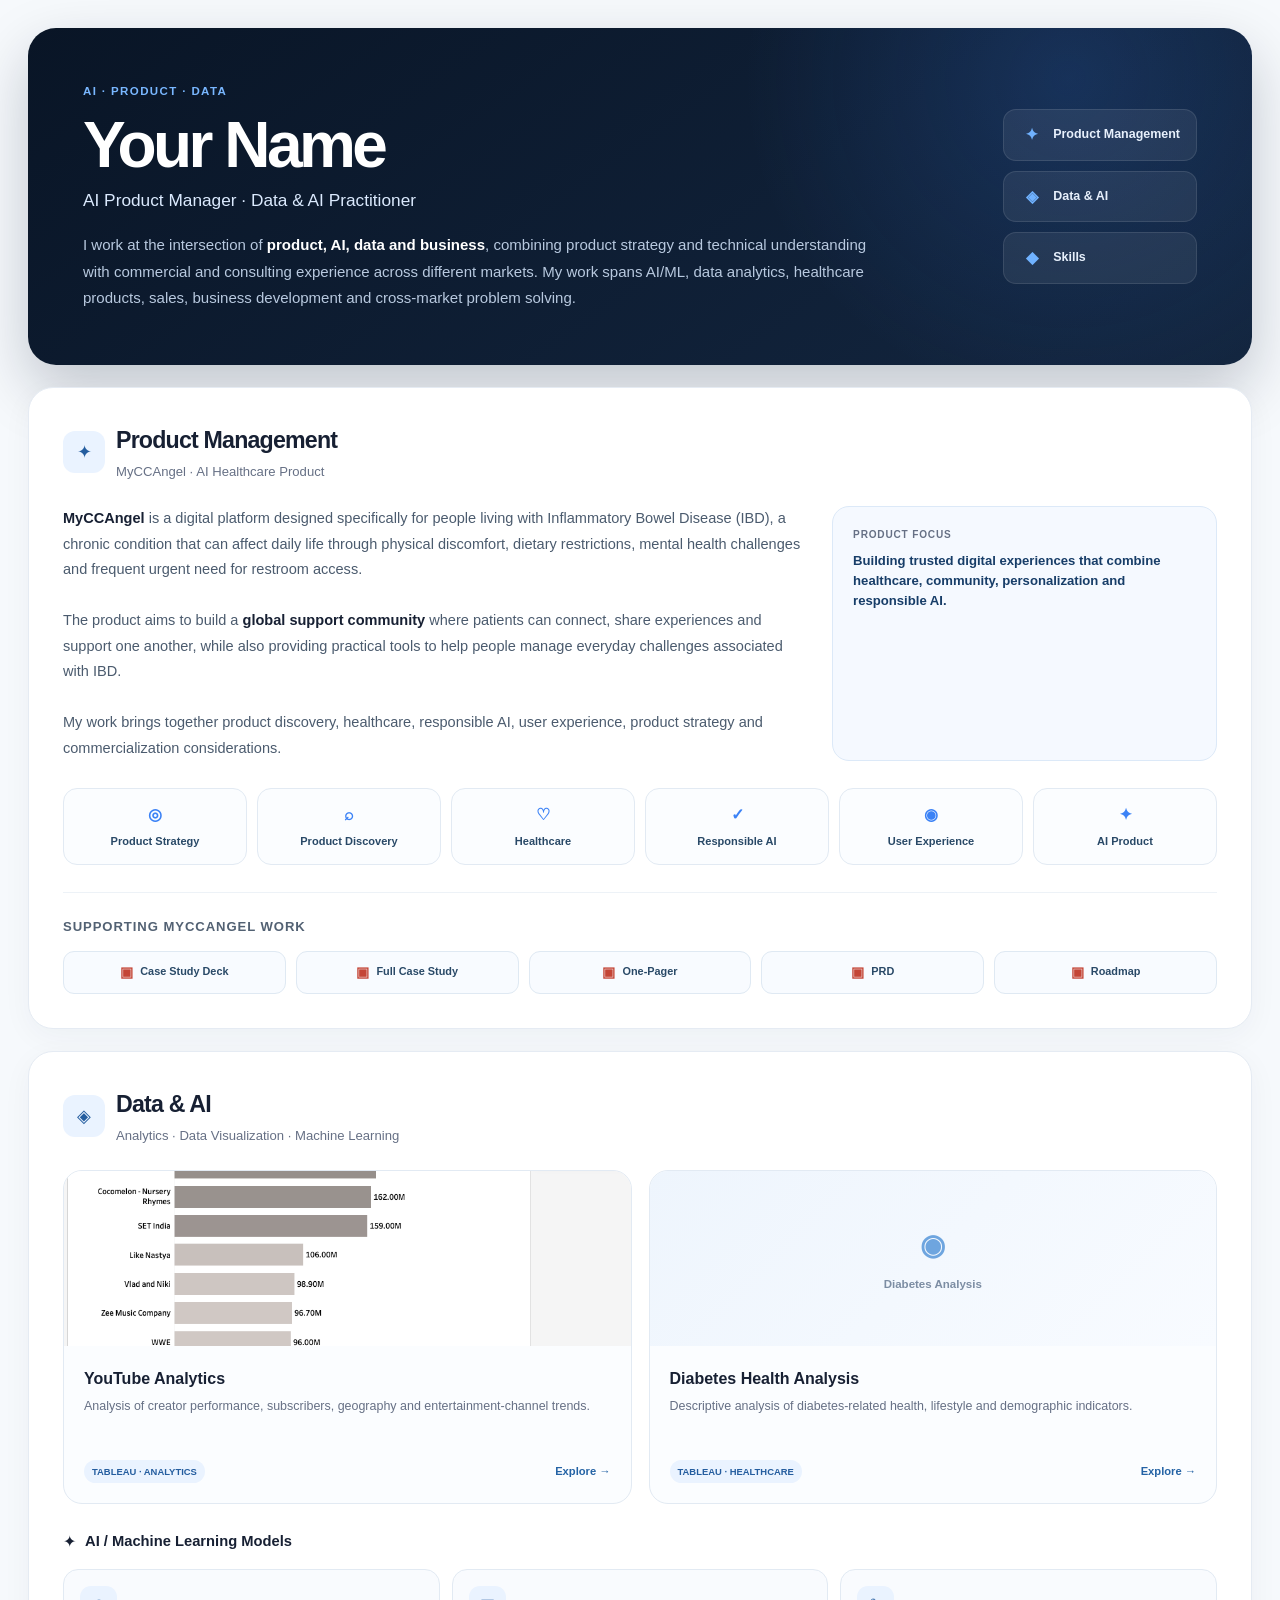
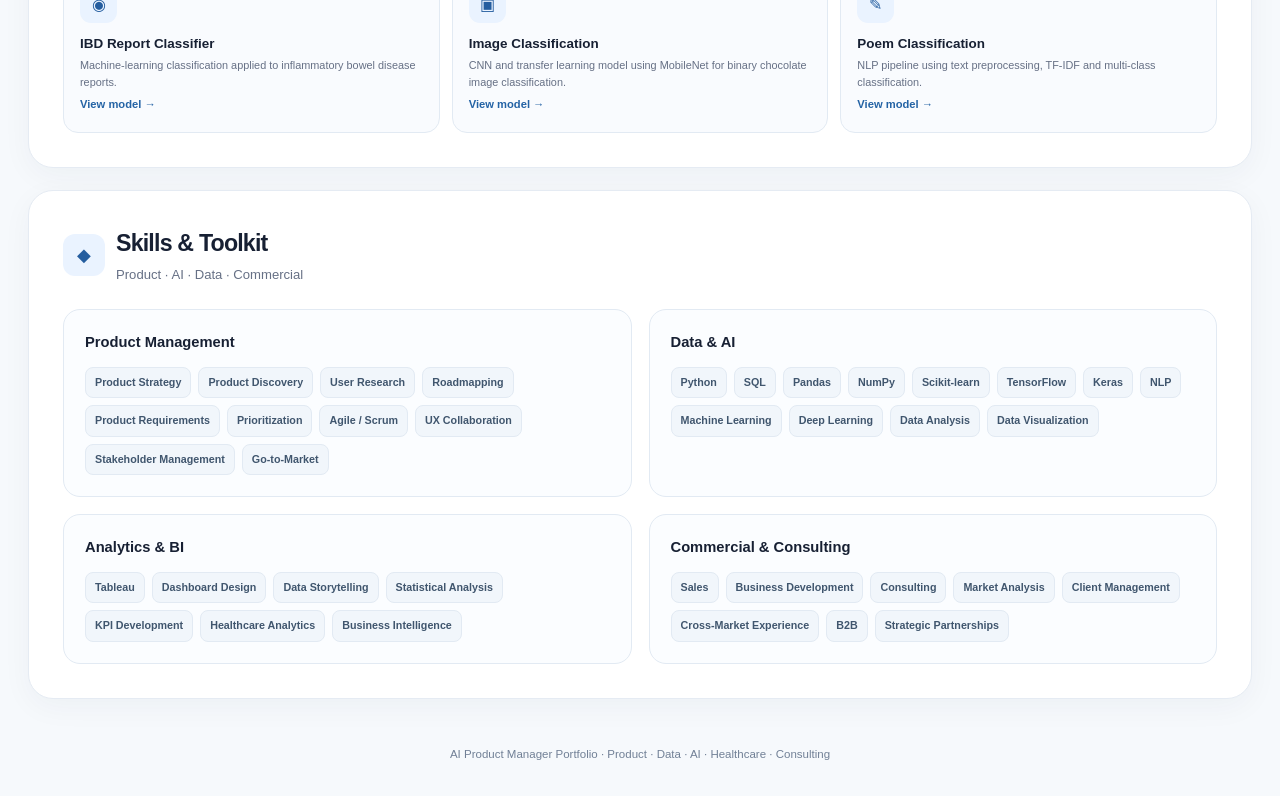
==== commit 4f65d155: "Update print statement from 'Hello' to 'Goodbye'" ====
--- a/index.html
+++ b/index.html
@@ -4,15 +4,14 @@
   <meta charset="UTF-8">
   <meta name="viewport" content="width=device-width, initial-scale=1.0">
 
-  <title>YOUR NAME | AI Product Manager · Data & AI</title>
+  <title>AI Product Manager Portfolio | Your Name</title>
 
   <meta
     name="description"
-    content="AI Product Manager portfolio covering product strategy, healthcare, data analytics, machine learning, AI and commercial experience."
+    content="AI Product Manager portfolio showcasing product strategy, AI and machine learning, data analytics, healthcare, consulting, sales and cross-market experience."
   >
 
   <style>
-
     * {
       box-sizing: border-box;
       margin: 0;
@@ -22,23 +21,17 @@
     :root {
       --navy: #091526;
       --navy-2: #132640;
-
       --blue: #3b82f6;
-      --blue-dark: #245d9f;
       --blue-soft: #eaf3ff;
-
       --ink: #172033;
       --muted: #667085;
       --line: #e5ebf3;
-
       --bg: #f6f9fc;
       --white: #ffffff;
-
       --green: #18864b;
       --purple: #6548a8;
       --orange: #d97706;
-
-      --max: 1180px;
+      --max: 1320px;
     }
 
     html {
@@ -55,9 +48,8 @@
 
       background: var(--bg);
       color: var(--ink);
-
       line-height: 1.6;
-      padding: 24px;
+      padding: 28px;
     }
 
     a {
@@ -70,18 +62,16 @@
       margin: auto;
     }
 
-
-    /* =========================================================
+    /* =====================================================
        HERO
-    ========================================================= */
+    ===================================================== */
 
     .hero {
-
       background:
         radial-gradient(
           circle at 85% 15%,
           rgba(59,130,246,.18),
-          transparent 32%
+          transparent 30%
         ),
         linear-gradient(
           145deg,
@@ -90,101 +80,105 @@
         );
 
       color: white;
-
       border-radius: 28px;
 
-      padding: 50px;
-
-      margin-bottom: 24px;
+      padding: 54px 55px;
+
+      display: grid;
+      grid-template-columns: 1fr auto;
+
+      gap: 60px;
+
+      min-height: 310px;
+
+      margin-bottom: 22px;
 
       box-shadow:
         0 24px 60px rgba(5,20,40,.22);
     }
 
-    .hero-top {
-
+    .hero-content {
       display: flex;
-
-      justify-content: space-between;
-
-      align-items: flex-start;
-
-      gap: 40px;
-    }
-
-    .hero-name {
-
-      font-size:
-        clamp(
-          2.3rem,
-          5vw,
-          4rem
-        );
-
-      line-height: 1;
+      flex-direction: column;
+      justify-content: center;
+    }
+
+    .eyebrow {
+      color: #79b7ff;
+
+      font-size: .72rem;
+      font-weight: 800;
+
+      letter-spacing: .12em;
+      text-transform: uppercase;
+
+      margin-bottom: 13px;
+    }
+
+    .hero h1 {
+      font-size: clamp(2.2rem, 5vw, 4rem);
+
+      line-height: 1.02;
 
       letter-spacing: -.055em;
 
-      font-weight: 800;
+      margin-bottom: 8px;
     }
 
     .hero-role {
-
-      margin-top: 13px;
-
-      color: #79b7ff;
-
-      font-size:
-        clamp(
-          1rem,
-          2vw,
-          1.25rem
-        );
-
-      font-weight: 600;
+      color: #dbeafe;
+
+      font-size: 1.08rem;
+
+      font-weight: 500;
+
+      margin-bottom: 18px;
     }
 
     .hero-description {
-
-      max-width: 700px;
-
-      margin-top: 22px;
-
-      color: #c4d3e6;
-
-      font-size: .98rem;
+      max-width: 790px;
+
+      color: #b8c9df;
+
+      font-size: .94rem;
 
       line-height: 1.75;
     }
 
     .hero-description strong {
       color: white;
-    }
+      font-weight: 650;
+    }
+
+    /* =====================================================
+       HERO NAV
+    ===================================================== */
 
     .hero-nav {
+      align-self: center;
 
       display: flex;
-
       flex-direction: column;
 
-      gap: 9px;
-
-      min-width: 180px;
+      gap: 10px;
+
+      min-width: 190px;
     }
 
     .hero-nav a {
-
-      padding: 10px 15px;
-
-      border-radius: 10px;
-
-      background:
-        rgba(255,255,255,.06);
-
-      border:
-        1px solid rgba(255,255,255,.09);
-
-      color: #dbeafe;
+      display: flex;
+      align-items: center;
+      gap: 10px;
+
+      padding: 12px 16px;
+
+      border-radius: 13px;
+
+      background: rgba(255,255,255,.07);
+
+      border: 1px solid rgba(255,255,255,.10);
+
+      color: #e7f0fc;
 
       font-size: .78rem;
 
@@ -194,69 +188,34 @@
     }
 
     .hero-nav a:hover {
-
-      background:
-        rgba(59,130,246,.18);
-
-      border-color:
-        rgba(96,165,250,.7);
-
       transform: translateX(-3px);
-    }
-
-    .hero-divider {
-
-      height: 1px;
-
-      background:
-        rgba(255,255,255,.1);
-
-      margin: 30px 0 22px;
-    }
-
-    .hero-focus {
-
-      display: flex;
-
-      flex-wrap: wrap;
-
-      gap: 9px;
-    }
-
-    .focus-item {
-
-      padding: 7px 12px;
-
-      border-radius: 999px;
-
-      background:
-        rgba(255,255,255,.06);
-
-      border:
-        1px solid rgba(255,255,255,.09);
-
-      color: #bcd0e7;
-
-      font-size: .72rem;
-
-      font-weight: 650;
-    }
-
-
-    /* =========================================================
+
+      background: rgba(59,130,246,.20);
+
+      border-color: #60a5fa;
+    }
+
+    .hero-nav-icon {
+      width: 23px;
+      text-align: center;
+
+      color: #70b2ff;
+
+      font-size: 1rem;
+    }
+
+    /* =====================================================
        SECTION
-    ========================================================= */
+    ===================================================== */
 
     .section {
-
       background: white;
 
-      border:
-        1px solid var(--line);
+      border: 1px solid var(--line);
 
       border-radius: 25px;
 
-      padding: 32px;
+      padding: 34px;
 
       margin-bottom: 22px;
 
@@ -265,1499 +224,1253 @@
     }
 
     .section-header {
-
       display: flex;
 
       justify-content: space-between;
 
-      align-items: flex-start;
+      align-items: flex-end;
 
       gap: 20px;
 
-      margin-bottom: 25px;
-    }
-
-    .section-title {
-
+      margin-bottom: 24px;
+    }
+
+    .section-heading {
       display: flex;
-
       align-items: center;
-
-      gap: 12px;
-
-      font-size: 1.45rem;
-
-      letter-spacing: -.03em;
+      gap: 11px;
     }
 
     .section-icon {
-
       width: 42px;
       height: 42px;
 
+      border-radius: 12px;
+
       display: grid;
-
       place-items: center;
 
-      border-radius: 13px;
-
-      background:
-        var(--blue-soft);
-
-      color:
-        var(--blue-dark);
+      background: var(--blue-soft);
+
+      color: #245d9f;
 
       font-size: 1.1rem;
     }
 
-    .section-description {
-
-      max-width: 650px;
-
+    .section-title {
+      font-size: 1.45rem;
+
+      letter-spacing: -.035em;
+    }
+
+    .section-subtitle {
       color: var(--muted);
 
-      font-size: .83rem;
-    }
-
-
-    /* =========================================================
+      font-size: .82rem;
+
+      margin-top: 2px;
+    }
+
+    /* =====================================================
        MYCCANGEL
-    ========================================================= */
-
-    .product-card {
+    ===================================================== */
+
+    .product-intro {
+      display: grid;
+
+      grid-template-columns: 1.45fr .75fr;
+
+      gap: 25px;
+
+      margin-bottom: 27px;
+    }
+
+    .product-description {
+      color: #4b5b6e;
+
+      font-size: .91rem;
+
+      line-height: 1.75;
+    }
+
+    .product-description strong {
+      color: var(--ink);
+    }
+
+    .product-highlight {
+      padding: 20px;
+
+      border-radius: 17px;
+
+      background: #f5f9ff;
+
+      border: 1px solid #dce9f8;
+    }
+
+    .highlight-label {
+      display: block;
+
+      color: #667085;
+
+      text-transform: uppercase;
+
+      letter-spacing: .08em;
+
+      font-size: .63rem;
+
+      font-weight: 800;
+
+      margin-bottom: 7px;
+    }
+
+    .highlight-text {
+      color: #173d68;
+
+      font-size: .82rem;
+
+      font-weight: 650;
+
+      line-height: 1.55;
+    }
+
+    /* PRODUCT TAGS */
+
+    .product-capabilities {
+      display: grid;
+
+      grid-template-columns: repeat(6, 1fr);
+
+      gap: 10px;
+
+      margin-bottom: 27px;
+    }
+
+    .capability {
+      min-height: 74px;
+
+      padding: 13px 10px;
+
+      display: flex;
+
+      flex-direction: column;
+
+      align-items: center;
+
+      justify-content: center;
+
+      text-align: center;
+
+      border-radius: 14px;
+
+      background: #fbfdff;
+
+      border: 1px solid #e2eaf3;
+
+      color: #294967;
+
+      font-size: .69rem;
+
+      font-weight: 700;
+
+      transition: .2s ease;
+    }
+
+    .capability:hover {
+      transform: translateY(-2px);
+
+      border-color: #b8d0ed;
+
+      background: #f5f9ff;
+    }
+
+    .capability-icon {
+      font-size: 1rem;
+
+      color: var(--blue);
+
+      margin-bottom: 5px;
+    }
+
+    /* DOCUMENTS */
+
+    .documents {
+      border-top: 1px solid #edf2f7;
+
+      padding-top: 23px;
+    }
+
+    .documents-title {
+      font-size: .82rem;
+
+      font-weight: 800;
+
+      color: #526173;
+
+      text-transform: uppercase;
+
+      letter-spacing: .07em;
+
+      margin-bottom: 14px;
+    }
+
+    .doc-list {
+      display: grid;
+
+      grid-template-columns: repeat(5, 1fr);
+
+      gap: 10px;
+    }
+
+    .doc {
+      display: flex;
+
+      align-items: center;
+
+      justify-content: center;
+
+      gap: 7px;
+
+      min-height: 43px;
+
+      padding: 8px 10px;
+
+      border-radius: 11px;
+
+      background: #f8fbff;
+
+      border: 1px solid #dfe9f3;
+
+      color: #294967;
+
+      font-size: .68rem;
+
+      font-weight: 700;
+
+      text-align: center;
+
+      transition: .2s ease;
+    }
+
+    .doc:hover {
+      background: #eef5fd;
+
+      border-color: #b8d0ed;
+
+      transform: translateY(-2px);
+    }
+
+    .doc-icon {
+      color: #c44536;
+
+      font-size: .9rem;
+    }
+
+    /* =====================================================
+       DATA & AI
+    ===================================================== */
+
+    .data-grid {
+      display: grid;
+
+      grid-template-columns: repeat(2, 1fr);
+
+      gap: 17px;
+    }
+
+    .data-card {
+      background: #fbfdff;
+
+      border: 1px solid #e2eaf3;
+
+      border-radius: 19px;
+
+      overflow: hidden;
+
+      transition: .2s ease;
+    }
+
+    .data-card:hover {
+      transform: translateY(-3px);
+
+      border-color: #b8d0ed;
+
+      box-shadow:
+        0 12px 28px rgba(40,100,170,.08);
+    }
+
+    .data-image {
+      width: 100%;
+
+      height: 175px;
+
+      object-fit: cover;
+
+      display: block;
 
       background:
         linear-gradient(
           135deg,
-          #f8fbff,
-          #ffffff
+          #eaf3ff,
+          #f5f8fc
         );
-
-      border:
-        1px solid #dce8f5;
-
-      border-radius: 21px;
-
-      padding: 27px;
+    }
+
+    .data-image-placeholder {
+      height: 175px;
+
+      display: flex;
+
+      align-items: center;
+
+      justify-content: center;
+
+      flex-direction: column;
+
+      gap: 7px;
+
+      background:
+        linear-gradient(
+          135deg,
+          #eef5fd,
+          #f8fbff
+        );
+
+      color: #7c8da3;
+
+      font-size: .72rem;
+
+      font-weight: 650;
+    }
+
+    .placeholder-icon {
+      font-size: 1.8rem;
+
+      color: #6ea5df;
+    }
+
+    .data-card-body {
+      padding: 20px;
+    }
+
+    .data-card-title {
+      font-size: 1rem;
+
+      margin-bottom: 6px;
+    }
+
+    .data-card p {
+      color: var(--muted);
+
+      font-size: .78rem;
+
+      line-height: 1.6;
+
+      min-height: 48px;
+    }
+
+    .data-meta {
+      display: flex;
+
+      align-items: center;
+
+      justify-content: space-between;
+
+      gap: 10px;
+
+      margin-top: 15px;
+    }
+
+    .data-tag {
+      padding: 4px 8px;
+
+      border-radius: 999px;
+
+      background: #eaf3ff;
+
+      color: #245d9f;
+
+      font-size: .59rem;
+
+      font-weight: 800;
+    }
+
+    .data-link {
+      color: #2463a5;
+
+      font-size: .7rem;
+
+      font-weight: 800;
+    }
+
+    /* =====================================================
+       AI MODELS
+    ===================================================== */
+
+    .ai-section {
+      margin-top: 25px;
+    }
+
+    .ai-section-heading {
+      display: flex;
+
+      align-items: center;
+
+      gap: 9px;
+
+      margin-bottom: 14px;
+    }
+
+    .ai-section-heading h3 {
+      font-size: .92rem;
+    }
+
+    .ai-model-grid {
+      display: grid;
+
+      grid-template-columns: repeat(3, 1fr);
+
+      gap: 12px;
+    }
+
+    .ai-model {
+      padding: 16px;
+
+      border-radius: 15px;
+
+      background: #f9fbfe;
+
+      border: 1px solid #e2eaf3;
 
       transition: .2s ease;
     }
 
-    .product-card:hover {
-
-      border-color:
-        #b7d1ee;
-
-      box-shadow:
-        0 15px 35px
-        rgba(40,100,170,.08);
-    }
-
-    .product-top {
-
+    .ai-model:hover {
+      transform: translateY(-2px);
+
+      border-color: #b8d0ed;
+    }
+
+    .ai-model-icon {
+      width: 37px;
+      height: 37px;
+
+      border-radius: 11px;
+
+      display: grid;
+
+      place-items: center;
+
+      background: #eaf3ff;
+
+      color: #245d9f;
+
+      margin-bottom: 10px;
+    }
+
+    .ai-model h4 {
+      font-size: .84rem;
+
+      margin-bottom: 3px;
+    }
+
+    .ai-model p {
+      color: var(--muted);
+
+      font-size: .68rem;
+
+      line-height: 1.5;
+    }
+
+    /* =====================================================
+       SKILLS
+    ===================================================== */
+
+    .skills-grid {
+      display: grid;
+
+      grid-template-columns: repeat(2, 1fr);
+
+      gap: 17px;
+    }
+
+    .skill-group {
+      padding: 21px;
+
+      border-radius: 17px;
+
+      background: #fbfdff;
+
+      border: 1px solid #e2eaf3;
+    }
+
+    .skill-group h3 {
+      font-size: .92rem;
+
+      margin-bottom: 13px;
+    }
+
+    .skill-list {
       display: flex;
 
-      justify-content: space-between;
-
-      align-items: flex-start;
-
-      gap: 25px;
-    }
-
-    .product-heading {
-
-      display: flex;
-
-      gap: 15px;
-
-      align-items: flex-start;
-    }
-
-    .product-icon {
-
-      width: 48px;
-      height: 48px;
-
-      display: grid;
-
-      place-items: center;
-
-      border-radius: 14px;
-
-      background:
-        var(--blue-soft);
-
-      color:
-        var(--blue-dark);
-
-      font-size: 1.25rem;
-
-      flex-shrink: 0;
-    }
-
-    .product-card h3 {
-
-      font-size: 1.25rem;
-
-      margin-bottom: 4px;
-    }
-
-    .product-subtitle {
-
-      color:
-        var(--blue-dark);
+      flex-wrap: wrap;
+
+      gap: 7px;
+    }
+
+    .skill {
+      padding: 6px 9px;
+
+      border-radius: 8px;
+
+      background: #f1f6fb;
+
+      color: #40566e;
+
+      font-size: .67rem;
+
+      font-weight: 700;
+
+      border: 1px solid #e2eaf3;
+    }
+
+    /* =====================================================
+       FOOTER
+    ===================================================== */
+
+    footer {
+      padding: 24px 0 5px;
+
+      text-align: center;
+
+      color: #718096;
 
       font-size: .72rem;
-
-      font-weight: 800;
-
-      letter-spacing: .06em;
-    }
-
-    .product-description {
-
-      color: #526173;
-
-      font-size: .88rem;
-
-      max-width: 760px;
-
-      margin-top: 18px;
-
-      line-height: 1.7;
-    }
-
-    .product-tags {
-
-      display: flex;
-
-      flex-wrap: wrap;
-
-      gap: 7px;
-
-      margin-top: 18px;
-    }
-
-    .tag {
-
-      padding: 5px 9px;
-
-      border-radius: 999px;
-
-      background: #eaf3ff;
-
-      color: #245d9f;
-
-      font-size: .62rem;
-
-      font-weight: 750;
-    }
-
-    .product-link {
-
-      display: inline-flex;
-
-      margin-top: 20px;
-
-      color: #2463a5;
-
-      font-size: .78rem;
-
-      font-weight: 800;
-    }
-
-
-    /* DOCUMENTS */
-
-    .supporting-docs {
-
-      margin-top: 25px;
-
-      padding-top: 22px;
-
-      border-top:
-        1px solid #e8eef5;
-    }
-
-    .supporting-title {
-
-      font-size: .75rem;
-
-      color: #64748b;
-
-      text-transform: uppercase;
-
-      letter-spacing: .08em;
-
-      font-weight: 800;
-
-      margin-bottom: 13px;
-    }
-
-    .doc-grid {
-
-      display: grid;
-
-      grid-template-columns:
-        repeat(5, 1fr);
-
-      gap: 8px;
-    }
-
-    .doc {
-
-      display: flex;
-
-      align-items: center;
-
-      justify-content: center;
-
-      gap: 7px;
-
-      min-height: 42px;
-
-      padding: 8px 10px;
-
-      text-align: center;
-
-      background:
-        #f8fbff;
-
-      border:
-        1px solid #dfe9f3;
-
-      border-radius: 10px;
-
-      color: #294967;
-
-      font-size: .67rem;
-
-      font-weight: 700;
-
-      transition: .15s ease;
-    }
-
-    .doc:hover {
-
-      background:
-        #eef5fd;
-
-      border-color:
-        #b8d0ed;
-
-      transform:
-        translateY(-2px);
-    }
-
-    .doc-icon {
-
-      color:
-        #c44536;
-    }
-
-
-    /* =========================================================
-       DATA & AI
-    ========================================================= */
-
-    .data-grid {
-
-      display: grid;
-
-      grid-template-columns:
-        1fr 1fr;
-
-      gap: 16px;
-    }
-
-    .data-card {
-
-      background:
-        #fbfdff;
-
-      border:
-        1px solid #e2eaf3;
-
-      border-radius: 20px;
-
-      padding: 23px;
-
-      transition: .2s ease;
-    }
-
-    .data-card:hover {
-
-      transform:
-        translateY(-3px);
-
-      border-color:
-        #b8d0ed;
-
-      box-shadow:
-        0 12px 28px
-        rgba(40,100,170,.08);
-    }
-
-    .data-card-header {
-
-      display: flex;
-
-      align-items: center;
-
-      gap: 12px;
-
-      margin-bottom: 17px;
-    }
-
-    .data-icon {
-
-      width: 43px;
-      height: 43px;
-
-      display: grid;
-
-      place-items: center;
-
-      border-radius: 13px;
-
-      background:
-        var(--blue-soft);
-
-      color:
-        var(--blue-dark);
-
-      font-size: 1.05rem;
-    }
-
-    .data-card h3 {
-
-      font-size: 1rem;
-    }
-
-    .data-card-description {
-
-      color: var(--muted);
-
-      font-size: .78rem;
-
-      margin-bottom: 16px;
-    }
-
-    .project-list {
-
-      display: flex;
-
-      flex-direction: column;
-
-      gap: 8px;
-    }
-
-    .project-item {
-
-      display: flex;
-
-      align-items: center;
-
-      justify-content: space-between;
-
-      gap: 15px;
-
-      padding: 11px 12px;
-
-      background:
-        white;
-
-      border:
-        1px solid #e6edf5;
-
-      border-radius: 10px;
-
-      transition: .15s ease;
-    }
-
-    .project-item:hover {
-
-      border-color:
-        #bfd5ef;
-
-      background:
-        #f8fbff;
-    }
-
-    .project-item-left {
-
-      display: flex;
-
-      align-items: center;
-
-      gap: 9px;
-    }
-
-    .project-dot {
-
-      width: 7px;
-      height: 7px;
-
-      border-radius: 50%;
-
-      background:
-        var(--blue);
-    }
-
-    .project-item strong {
-
-      font-size: .76rem;
-    }
-
-    .project-item span {
-
-      color: var(--muted);
-
-      font-size: .64rem;
-    }
-
-    .project-arrow {
-
-      color:
-        var(--blue-dark);
-
-      font-weight: 800;
-
-      font-size: .75rem;
-    }
-
-
-    /* =========================================================
-       SKILLS
-    ========================================================= */
-
-    .skills-grid {
-
-      display: grid;
-
-      grid-template-columns:
-        repeat(3, 1fr);
-
-      gap: 15px;
-    }
-
-    .skill-group {
-
-      padding: 20px;
-
-      border:
-        1px solid #e2eaf3;
-
-      border-radius: 17px;
-
-      background:
-        #fbfdff;
-    }
-
-    .skill-group h3 {
-
-      font-size: .87rem;
-
-      margin-bottom: 14px;
-
-      display: flex;
-
-      align-items: center;
-
-      gap: 8px;
-    }
-
-    .skill-group-icon {
-
-      color:
-        var(--blue);
-    }
-
-    .skills {
-
-      display: flex;
-
-      flex-wrap: wrap;
-
-      gap: 6px;
-    }
-
-    .skill {
-
-      padding: 5px 8px;
-
-      border-radius: 7px;
-
-      background:
-        #f1f5f9;
-
-      color:
-        #526173;
-
-      font-size: .65rem;
-
-      font-weight: 650;
-    }
-
-
-    /* =========================================================
-       CLOSING
-    ========================================================= */
-
-    .closing {
-
-      padding: 22px 25px;
-
-      border-radius: 17px;
-
-      background:
-        #f1f7ff;
-
-      border:
-        1px dashed #9dc0e7;
-
-      color:
-        #294967;
-
-      font-size: .8rem;
-
-      margin-bottom: 24px;
-    }
-
-    .closing strong {
-
-      color:
-        #143c65;
-    }
-
-
-    /* =========================================================
-       FOOTER
-    ========================================================= */
-
-    footer {
-
-      text-align: center;
-
-      padding: 15px 0 5px;
-
-      color:
-        #718096;
-
-      font-size: .72rem;
-    }
-
-
-    /* =========================================================
+    }
+
+    /* =====================================================
        RESPONSIVE
-    ========================================================= */
-
-    @media(max-width: 850px) {
+    ===================================================== */
+
+    @media(max-width: 1050px) {
+
+      .hero {
+        grid-template-columns: 1fr;
+        gap: 25px;
+      }
+
+      .hero-nav {
+        align-self: start;
+
+        flex-direction: row;
+
+        flex-wrap: wrap;
+
+        min-width: 0;
+      }
+
+      .product-intro {
+        grid-template-columns: 1fr;
+      }
+
+      .product-capabilities {
+        grid-template-columns: repeat(3, 1fr);
+      }
+
+      .doc-list {
+        grid-template-columns: repeat(3, 1fr);
+      }
+    }
+
+    @media(max-width: 800px) {
 
       body {
         padding: 14px;
       }
 
       .hero {
-        padding: 32px 25px;
-      }
-
-      .hero-top {
-        flex-direction: column;
-      }
-
-      .hero-nav {
-        flex-direction: row;
-        width: 100%;
-      }
-
-      .hero-nav a {
-        flex: 1;
-        text-align: center;
-      }
-
-      .data-grid {
+        padding: 38px 28px;
+      }
+
+      .section {
+        padding: 24px;
+      }
+
+      .data-grid,
+      .skills-grid {
         grid-template-columns: 1fr;
       }
 
-      .skills-grid {
+      .ai-model-grid {
         grid-template-columns: 1fr 1fr;
       }
 
-      .doc-grid {
-        grid-template-columns:
-          repeat(3, 1fr);
+      .doc-list {
+        grid-template-columns: 1fr 1fr;
       }
     }
 
     @media(max-width: 600px) {
 
-      .hero-name {
-        font-size: 2.3rem;
+      .hero {
+        padding: 32px 22px;
+      }
+
+      .hero h1 {
+        font-size: 2.25rem;
       }
 
       .hero-nav {
         flex-direction: column;
       }
 
+      .hero-nav a {
+        width: 100%;
+      }
+
       .section {
-        padding: 22px;
-      }
-
-      .product-top {
-        flex-direction: column;
-      }
-
-      .skills-grid {
+        padding: 20px;
+      }
+
+      .product-capabilities {
+        grid-template-columns: 1fr 1fr;
+      }
+
+      .ai-model-grid,
+      .doc-list {
         grid-template-columns: 1fr;
       }
 
-      .doc-grid {
-        grid-template-columns:
-          1fr 1fr;
-      }
-
-      .project-item {
-        align-items: flex-start;
-      }
-    }
-
+      .data-image,
+      .data-image-placeholder {
+        height: 155px;
+      }
+    }
   </style>
 </head>
 
-
 <body>
 
 <div class="portfolio">
 
-
-  <!-- =====================================================
-       HERO / ABOUT
-  ====================================================== -->
+  <!-- ===================================================
+       HERO
+  ==================================================== -->
 
   <header class="hero">
 
-    <div class="hero-top">
+    <div class="hero-content">
+
+      <div class="eyebrow">
+        AI · Product · Data
+      </div>
+
+      <!-- Replace with your actual name -->
+      <h1>Your Name</h1>
+
+      <div class="hero-role">
+        AI Product Manager · Data & AI Practitioner
+      </div>
+
+      <p class="hero-description">
+        I work at the intersection of
+        <strong>product, AI, data and business</strong>,
+        combining product strategy and technical understanding
+        with commercial and consulting experience across different
+        markets. My work spans AI/ML, data analytics, healthcare
+        products, sales, business development and cross-market
+        problem solving.
+      </p>
+
+    </div>
+
+
+    <!-- MAIN NAV -->
+
+    <nav class="hero-nav">
+
+      <a href="#product">
+        <span class="hero-nav-icon">✦</span>
+        Product Management
+      </a>
+
+      <a href="#data-science">
+        <span class="hero-nav-icon">◈</span>
+        Data & AI
+      </a>
+
+      <a href="#skills">
+        <span class="hero-nav-icon">◆</span>
+        Skills
+      </a>
+
+    </nav>
+
+  </header>
+
+
+  <!-- ===================================================
+       PRODUCT MANAGEMENT
+  ==================================================== -->
+
+  <section class="section" id="product">
+
+    <div class="section-header">
 
       <div>
 
-        <!-- Replace with your actual name -->
-
-        <h1 class="hero-name">
-          YOUR NAME
-        </h1>
-
-        <div class="hero-role">
-          AI Product Manager · Data & AI · Product Strategy
-        </div>
-
-        <p class="hero-description">
-
-          I combine
-          <strong>product management, AI and data</strong>
-          with experience across
-          <strong>sales, consulting and different markets</strong>
-          to turn complex business and customer problems into practical,
-          measurable products.
-
-          My work sits at the intersection of
-          <strong>technology, product strategy and commercial thinking</strong>,
-          with a particular interest in healthcare and responsible AI.
-
-        </p>
-
-      </div>
-
-
-      <!-- SIMPLE NAVIGATION -->
-
-      <nav class="hero-nav">
-
-        <a href="#product">
-          ✦ Product Management
-        </a>
-
-        <a href="#data-science">
-          ◈ Data & AI
-        </a>
-
-        <a href="#skills">
-          ◆ Skills
-        </a>
-
-      </nav>
-
-    </div>
-
-
-    <div class="hero-divider"></div>
-
-
-    <div class="hero-focus">
-
-      <span class="focus-item">
-        Product Strategy
-      </span>
-
-      <span class="focus-item">
-        AI & Machine Learning
-      </span>
-
-      <span class="focus-item">
-        Data & Analytics
-      </span>
-
-      <span class="focus-item">
-        Healthcare
-      </span>
-
-      <span class="focus-item">
-        Sales & Business Development
-      </span>
-
-      <span class="focus-item">
-        Consulting
-      </span>
-
-      <span class="focus-item">
-        Cross-Market Experience
-      </span>
-
-    </div>
-
-  </header>
-
-
-
-  <!-- =====================================================
-       PRODUCT MANAGEMENT
-  ====================================================== -->
-
-  <section
-    class="section"
-    id="product"
-  >
-
-    <div class="section-header">
-
-      <div>
-
-        <h2 class="section-title">
-
-          <span class="section-icon">
-            ✦
-          </span>
-
-          Product Management
-
-        </h2>
-
-      </div>
-
-      <p class="section-description">
-
-        Product strategy, healthcare innovation, responsible AI,
-        customer experience and product development.
-
-      </p>
-
-    </div>
-
-
-    <article class="product-card">
-
-      <div class="product-top">
-
-        <div class="product-heading">
-
-          <div class="product-icon">
+        <div class="section-heading">
+
+          <div class="section-icon">
             ✦
           </div>
 
           <div>
-
-            <h3>
-              MyCCAngel
-            </h3>
-
-            <div class="product-subtitle">
-              AI PRODUCT · HEALTHCARE
+            <h2 class="section-title">
+              Product Management
+            </h2>
+
+            <div class="section-subtitle">
+              MyCCAngel · AI Healthcare Product
             </div>
-
           </div>
 
         </div>
 
       </div>
 
-
-      <p class="product-description">
-
-        An AI-powered healthcare product focused on
-        <strong>trust, personalization, patient experience
-        and responsible AI</strong>.
-
-        The project brings together product strategy,
-        user needs, AI capabilities, healthcare considerations,
-        experimentation and technical collaboration.
-
-      </p>
-
-
-      <div class="product-tags">
-
-        <span class="tag">
-          Product Strategy
+    </div>
+
+
+    <div class="product-intro">
+
+      <div class="product-description">
+
+        <strong>MyCCAngel</strong> is a digital platform designed
+        specifically for people living with Inflammatory Bowel
+        Disease (IBD), a chronic condition that can affect daily
+        life through physical discomfort, dietary restrictions,
+        mental health challenges and frequent urgent need for
+        restroom access.
+
+        <br><br>
+
+        The product aims to build a
+        <strong>global support community</strong> where patients
+        can connect, share experiences and support one another,
+        while also providing practical tools to help people manage
+        everyday challenges associated with IBD.
+
+        <br><br>
+
+        My work brings together product discovery, healthcare,
+        responsible AI, user experience, product strategy and
+        commercialization considerations.
+      </div>
+
+
+      <div class="product-highlight">
+
+        <span class="highlight-label">
+          Product focus
         </span>
 
-        <span class="tag">
-          Product Discovery
-        </span>
-
-        <span class="tag">
-          Healthcare
-        </span>
-
-        <span class="tag">
-          Responsible AI
-        </span>
-
-        <span class="tag">
-          User Experience
-        </span>
-
-        <span class="tag">
-          AI Product
-        </span>
-
-      </div>
-
-
-      <a
-        class="product-link"
-        href="myccangel/index.html"
-      >
-        View MyCCAngel →
-      </a>
-
-
-      <!-- SUPPORTING DOCUMENTS -->
-
-      <div class="supporting-docs">
-
-        <div class="supporting-title">
-          Supporting Product Work
+        <div class="highlight-text">
+          Building trusted digital experiences that combine
+          healthcare, community, personalization and responsible AI.
         </div>
 
-        <div class="doc-grid">
+      </div>
+
+    </div>
+
+
+    <!-- PRODUCT CAPABILITIES -->
+
+    <div class="product-capabilities">
+
+      <div class="capability">
+        <span class="capability-icon">◎</span>
+        Product Strategy
+      </div>
+
+      <div class="capability">
+        <span class="capability-icon">⌕</span>
+        Product Discovery
+      </div>
+
+      <div class="capability">
+        <span class="capability-icon">♡</span>
+        Healthcare
+      </div>
+
+      <div class="capability">
+        <span class="capability-icon">✓</span>
+        Responsible AI
+      </div>
+
+      <div class="capability">
+        <span class="capability-icon">◉</span>
+        User Experience
+      </div>
+
+      <div class="capability">
+        <span class="capability-icon">✦</span>
+        AI Product
+      </div>
+
+    </div>
+
+
+    <!-- SUPPORTING DOCUMENTS -->
+
+    <div class="documents">
+
+      <div class="documents-title">
+        Supporting MyCCAngel Work
+      </div>
+
+      <div class="doc-list">
+
+        <a
+          class="doc"
+          href="docs/MyCCAngel_CaseStudy_Deck.pdf"
+          target="_blank"
+        >
+          <span class="doc-icon">▣</span>
+          Case Study Deck
+        </a>
+
+        <a
+          class="doc"
+          href="docs/MyCCAngel_CaseStudy_Full.pdf"
+          target="_blank"
+        >
+          <span class="doc-icon">▣</span>
+          Full Case Study
+        </a>
+
+        <a
+          class="doc"
+          href="docs/MyCCAngel_CaseStudy_OnePager.pdf"
+          target="_blank"
+        >
+          <span class="doc-icon">▣</span>
+          One-Pager
+        </a>
+
+        <a
+          class="doc"
+          href="docs/MyCCAngel_PRD.pdf"
+          target="_blank"
+        >
+          <span class="doc-icon">▣</span>
+          PRD
+        </a>
+
+        <a
+          class="doc"
+          href="docs/MyCCAngel_Roadmap.pdf"
+          target="_blank"
+        >
+          <span class="doc-icon">▣</span>
+          Roadmap
+        </a>
+
+      </div>
+
+    </div>
+
+  </section>
+
+
+  <!-- ===================================================
+       DATA & AI
+  ==================================================== -->
+
+  <section class="section" id="data-science">
+
+    <div class="section-header">
+
+      <div class="section-heading">
+
+        <div class="section-icon">
+          ◈
+        </div>
+
+        <div>
+
+          <h2 class="section-title">
+            Data & AI
+          </h2>
+
+          <div class="section-subtitle">
+            Analytics · Data Visualization · Machine Learning
+          </div>
+
+        </div>
+
+      </div>
+
+    </div>
+
+
+    <!-- TABLEAU / ANALYTICS -->
+
+    <div class="data-grid">
+
+      <!-- YOUTUBE -->
+
+      <article class="data-card">
+
+        <img
+          class="data-image"
+          src="assets/analytics/youtube/Top 10 YouTubers with the Most Subscribers.png"
+          alt="YouTube analytics visualization"
+          onerror="this.style.display='none'; this.nextElementSibling.style.display='flex';"
+        >
+
+        <div
+          class="data-image-placeholder"
+          style="display:none;"
+        >
+          <div class="placeholder-icon">▷</div>
+          YouTube Analytics
+        </div>
+
+        <div class="data-card-body">
+
+          <h3 class="data-card-title">
+            YouTube Analytics
+          </h3>
+
+          <p>
+            Analysis of creator performance, subscribers,
+            geography and entertainment-channel trends.
+          </p>
+
+          <div class="data-meta">
+
+            <span class="data-tag">
+              TABLEAU · ANALYTICS
+            </span>
+
+            <a
+              class="data-link"
+              href="analytics/youtube/index.html"
+            >
+              Explore →
+            </a>
+
+          </div>
+
+        </div>
+
+      </article>
+
+
+      <!-- DIABETES -->
+
+      <article class="data-card">
+
+        <img
+          class="data-image"
+          src="assets/analytics/diabetes/Health_Dashboard.png"
+          alt="Diabetes health analytics dashboard"
+          onerror="this.style.display='none'; this.nextElementSibling.style.display='flex';"
+        >
+
+        <div
+          class="data-image-placeholder"
+          style="display:none;"
+        >
+          <div class="placeholder-icon">◉</div>
+          Diabetes Analysis
+        </div>
+
+        <div class="data-card-body">
+
+          <h3 class="data-card-title">
+            Diabetes Health Analysis
+          </h3>
+
+          <p>
+            Descriptive analysis of diabetes-related health,
+            lifestyle and demographic indicators.
+          </p>
+
+          <div class="data-meta">
+
+            <span class="data-tag">
+              TABLEAU · HEALTHCARE
+            </span>
+
+            <a
+              class="data-link"
+              href="analytics/diabetes/index.html"
+            >
+              Explore →
+            </a>
+
+          </div>
+
+        </div>
+
+      </article>
+
+    </div>
+
+
+    <!-- AI MODELS -->
+
+    <div class="ai-section">
+
+      <div class="ai-section-heading">
+
+        <span>✦</span>
+
+        <h3>
+          AI / Machine Learning Models
+        </h3>
+
+      </div>
+
+
+      <div class="ai-model-grid">
+
+
+        <!-- IBD -->
+
+        <article class="ai-model">
+
+          <div class="ai-model-icon">
+            ◉
+          </div>
+
+          <h4>
+            IBD Report Classifier
+          </h4>
+
+          <p>
+            Machine-learning classification applied to
+            inflammatory bowel disease reports.
+          </p>
 
           <a
-            class="doc"
-            href="docs/MyCCAngel_CaseStudy_Deck.pdf"
-            target="_blank"
-          >
-            <span class="doc-icon">▣</span>
-            Case Study Deck
-          </a>
-
-
-          <a
-            class="doc"
-            href="docs/MyCCAngel_CaseStudy_Full.pdf"
-            target="_blank"
-          >
-            <span class="doc-icon">▣</span>
-            Full Case Study
-          </a>
-
-
-          <a
-            class="doc"
-            href="docs/MyCCAngel_CaseStudy_OnePager.pdf"
-            target="_blank"
-          >
-            <span class="doc-icon">▣</span>
-            One-Pager
-          </a>
-
-
-          <a
-            class="doc"
-            href="docs/MyCCAngel_PRD.pdf"
-            target="_blank"
-          >
-            <span class="doc-icon">▣</span>
-            PRD
-          </a>
-
-
-          <a
-            class="doc"
-            href="docs/MyCCAngel_Roadmap.pdf"
-            target="_blank"
-          >
-            <span class="doc-icon">▣</span>
-            Roadmap
-          </a>
-
-        </div>
-
-      </div>
-
-    </article>
-
-  </section>
-
-
-
-  <!-- =====================================================
-       DATA & AI
-  ====================================================== -->
-
-  <section
-    class="section"
-    id="data-science"
-  >
-
-    <div class="section-header">
-
-      <div>
-
-        <h2 class="section-title">
-
-          <span class="section-icon">
-            ◈
-          </span>
-
-          Data & AI
-
-        </h2>
-
-      </div>
-
-      <p class="section-description">
-
-        Applied analytics, visualization and machine-learning
-        projects demonstrating hands-on technical and analytical work.
-
-      </p>
-
-    </div>
-
-
-    <div class="data-grid">
-
-
-      <!-- TABLEAU / ANALYTICS -->
-
-      <article class="data-card">
-
-        <div class="data-card-header">
-
-          <div class="data-icon">
-            ▥
-          </div>
-
-          <h3>
-            Tableau & Analytics
-          </h3>
-
-        </div>
-
-
-        <p class="data-card-description">
-
-          Interactive data analysis and visualization projects
-          exploring healthcare indicators and creator-economy data.
-
-        </p>
-
-
-        <div class="project-list">
-
-
-          <a
-            class="project-item"
-            href="analytics/youtube/index.html"
-          >
-
-            <div class="project-item-left">
-
-              <span class="project-dot"></span>
-
-              <div>
-
-                <strong>
-                  YouTube Analytics
-                </strong>
-
-                <br>
-
-                <span>
-                  Creator performance · Subscribers · Geography
-                </span>
-
-              </div>
-
-            </div>
-
-            <span class="project-arrow">
-              →
-            </span>
-
-          </a>
-
-
-          <a
-            class="project-item"
-            href="analytics/diabetes/index.html"
-          >
-
-            <div class="project-item-left">
-
-              <span class="project-dot"></span>
-
-              <div>
-
-                <strong>
-                  Diabetes Health Analysis
-                </strong>
-
-                <br>
-
-                <span>
-                  Healthcare · Demographics · Lifestyle
-                </span>
-
-              </div>
-
-            </div>
-
-            <span class="project-arrow">
-              →
-            </span>
-
-          </a>
-
-
-        </div>
-
-
-        <a
-          class="product-link"
-          href="analytics/index.html"
-        >
-          Explore Analytics →
-        </a>
-
-      </article>
-
-
-
-      <!-- AI MODELS -->
-
-      <article class="data-card">
-
-        <div class="data-card-header">
-
-          <div class="data-icon">
-            ◆
-          </div>
-
-          <h3>
-            AI Models
-          </h3>
-
-        </div>
-
-
-        <p class="data-card-description">
-
-          Applied machine-learning projects covering
-          classification, NLP and computer vision.
-
-        </p>
-
-
-        <div class="project-list">
-
-
-          <a
-            class="project-item"
+            class="data-link"
             href="machine-learning/IBD-Report-classifier/ml_ibd_index.html"
           >
-
-            <div class="project-item-left">
-
-              <span class="project-dot"></span>
-
-              <div>
-
-                <strong>
-                  IBD Report Classifier
-                </strong>
-
-                <br>
-
-                <span>
-                  Medical NLP · Classification
-                </span>
-
-              </div>
-
-            </div>
-
-            <span class="project-arrow">
-              →
-            </span>
-
+            View model →
           </a>
 
+        </article>
+
+
+        <!-- IMAGE -->
+
+        <article class="ai-model">
+
+          <div class="ai-model-icon">
+            ▣
+          </div>
+
+          <h4>
+            Image Classification
+          </h4>
+
+          <p>
+            CNN and transfer learning model using MobileNet
+            for binary chocolate image classification.
+          </p>
 
           <a
-            class="project-item"
+            class="data-link"
             href="machine-learning/image/ml_image_index.html"
           >
-
-            <div class="project-item-left">
-
-              <span class="project-dot"></span>
-
-              <div>
-
-                <strong>
-                  Image Classification
-                </strong>
-
-                <br>
-
-                <span>
-                  CNN · MobileNet · Computer Vision
-                </span>
-
-              </div>
-
-            </div>
-
-            <span class="project-arrow">
-              →
-            </span>
-
+            View model →
           </a>
 
+        </article>
+
+
+        <!-- POEM -->
+
+        <article class="ai-model">
+
+          <div class="ai-model-icon">
+            ✎
+          </div>
+
+          <h4>
+            Poem Classification
+          </h4>
+
+          <p>
+            NLP pipeline using text preprocessing, TF-IDF
+            and multi-class classification.
+          </p>
 
           <a
-            class="project-item"
+            class="data-link"
             href="machine-learning/poem/ml_poem_index.html"
           >
-
-            <div class="project-item-left">
-
-              <span class="project-dot"></span>
-
-              <div>
-
-                <strong>
-                  Poem Genre Classification
-                </strong>
-
-                <br>
-
-                <span>
-                  NLP · TF-IDF · Text Classification
-                </span>
-
-              </div>
-
-            </div>
-
-            <span class="project-arrow">
-              →
-            </span>
-
+            View model →
           </a>
 
-
+        </article>
+
+      </div>
+
+    </div>
+
+  </section>
+
+
+  <!-- ===================================================
+       SKILLS
+  ==================================================== -->
+
+  <section class="section" id="skills">
+
+    <div class="section-header">
+
+      <div class="section-heading">
+
+        <div class="section-icon">
+          ◆
         </div>
 
-
-        <a
-          class="product-link"
-          href="machine-learning/index.html"
-        >
-          Explore AI Models →
-        </a>
-
-      </article>
-
+        <div>
+
+          <h2 class="section-title">
+            Skills & Toolkit
+          </h2>
+
+          <div class="section-subtitle">
+            Product · AI · Data · Commercial
+          </div>
+
+        </div>
+
+      </div>
 
     </div>
 
+
+    <div class="skills-grid">
+
+
+      <!-- PRODUCT -->
+
+      <div class="skill-group">
+
+        <h3>
+          Product Management
+        </h3>
+
+        <div class="skill-list">
+
+          <span class="skill">Product Strategy</span>
+          <span class="skill">Product Discovery</span>
+          <span class="skill">User Research</span>
+          <span class="skill">Roadmapping</span>
+          <span class="skill">Product Requirements</span>
+          <span class="skill">Prioritization</span>
+          <span class="skill">Agile / Scrum</span>
+          <span class="skill">UX Collaboration</span>
+          <span class="skill">Stakeholder Management</span>
+          <span class="skill">Go-to-Market</span>
+
+        </div>
+
+      </div>
+
+
+      <!-- AI DATA -->
+
+      <div class="skill-group">
+
+        <h3>
+          Data & AI
+        </h3>
+
+        <div class="skill-list">
+
+          <span class="skill">Python</span>
+          <span class="skill">SQL</span>
+          <span class="skill">Pandas</span>
+          <span class="skill">NumPy</span>
+          <span class="skill">Scikit-learn</span>
+          <span class="skill">TensorFlow</span>
+          <span class="skill">Keras</span>
+          <span class="skill">NLP</span>
+          <span class="skill">Machine Learning</span>
+          <span class="skill">Deep Learning</span>
+          <span class="skill">Data Analysis</span>
+          <span class="skill">Data Visualization</span>
+
+        </div>
+
+      </div>
+
+
+      <!-- ANALYTICS -->
+
+      <div class="skill-group">
+
+        <h3>
+          Analytics & BI
+        </h3>
+
+        <div class="skill-list">
+
+          <span class="skill">Tableau</span>
+          <span class="skill">Dashboard Design</span>
+          <span class="skill">Data Storytelling</span>
+          <span class="skill">Statistical Analysis</span>
+          <span class="skill">KPI Development</span>
+          <span class="skill">Healthcare Analytics</span>
+          <span class="skill">Business Intelligence</span>
+
+        </div>
+
+      </div>
+
+
+      <!-- COMMERCIAL -->
+
+      <div class="skill-group">
+
+        <h3>
+          Commercial & Consulting
+        </h3>
+
+        <div class="skill-list">
+
+          <span class="skill">Sales</span>
+          <span class="skill">Business Development</span>
+          <span class="skill">Consulting</span>
+          <span class="skill">Market Analysis</span>
+          <span class="skill">Client Management</span>
+          <span class="skill">Cross-Market Experience</span>
+          <span class="skill">B2B</span>
+          <span class="skill">Strategic Partnerships</span>
+
+        </div>
+
+      </div>
+
+    </div>
+
   </section>
 
 
-
-  <!-- =====================================================
-       SKILLS
-  ====================================================== -->
-
-  <section
-    class="section"
-    id="skills"
-  >
-
-    <div class="section-header">
-
-      <div>
-
-        <h2 class="section-title">
-
-          <span class="section-icon">
-            ◆
-          </span>
-
-          Skills
-
-        </h2>
-
-      </div>
-
-      <p class="section-description">
-
-        A combination of product, technical, analytical and
-        commercial capabilities.
-
-      </p>
-
-    </div>
-
-
-    <div class="skills-grid">
-
-
-      <!-- PRODUCT -->
-
-      <div class="skill-group">
-
-        <h3>
-
-          <span class="skill-group-icon">
-            ✦
-          </span>
-
-          Product Management
-
-        </h3>
-
-
-        <div class="skills">
-
-          <span class="skill">
-            Product Strategy
-          </span>
-
-          <span class="skill">
-            Product Discovery
-          </span>
-
-          <span class="skill">
-            User Research
-          </span>
-
-          <span class="skill">
-            Roadmapping
-          </span>
-
-          <span class="skill">
-            PRDs
-          </span>
-
-          <span class="skill">
-            Agile / Scrum
-          </span>
-
-          <span class="skill">
-            Stakeholder Management
-          </span>
-
-          <span class="skill">
-            Product Analytics
-          </span>
-
-          <span class="skill">
-            Experimentation
-          </span>
-
-        </div>
-
-      </div>
-
-
-
-      <!-- DATA & AI -->
-
-      <div class="skill-group">
-
-        <h3>
-
-          <span class="skill-group-icon">
-            ◈
-          </span>
-
-          Data & AI
-
-        </h3>
-
-
-        <div class="skills">
-
-          <span class="skill">
-            Python
-          </span>
-
-          <span class="skill">
-            SQL
-          </span>
-
-          <span class="skill">
-            Machine Learning
-          </span>
-
-          <span class="skill">
-            NLP
-          </span>
-
-          <span class="skill">
-            Computer Vision
-          </span>
-
-          <span class="skill">
-            TensorFlow
-          </span>
-
-          <span class="skill">
-            Keras
-          </span>
-
-          <span class="skill">
-            Scikit-learn
-          </span>
-
-          <span class="skill">
-            Pandas
-          </span>
-
-          <span class="skill">
-            NumPy
-          </span>
-
-          <span class="skill">
-            Tableau
-          </span>
-
-          <span class="skill">
-            Data Visualization
-          </span>
-
-          <span class="skill">
-            Statistical Analysis
-          </span>
-
-        </div>
-
-      </div>
-
-
-
-      <!-- COMMERCIAL -->
-
-      <div class="skill-group">
-
-        <h3>
-
-          <span class="skill-group-icon">
-            ◆
-          </span>
-
-          Commercial & Leadership
-
-        </h3>
-
-
-        <div class="skills">
-
-          <span class="skill">
-            Sales
-          </span>
-
-          <span class="skill">
-            Business Development
-          </span>
-
-          <span class="skill">
-            Consulting
-          </span>
-
-          <span class="skill">
-            Market Analysis
-          </span>
-
-          <span class="skill">
-            Customer Strategy
-          </span>
-
-          <span class="skill">
-            Go-to-Market
-          </span>
-
-          <span class="skill">
-            Cross-functional Leadership
-          </span>
-
-          <span class="skill">
-            International Markets
-          </span>
-
-        </div>
-
-      </div>
-
-
-    </div>
-
-  </section>
-
-
-
-  <!-- =====================================================
-       CLOSING
-  ====================================================== -->
-
-  <div class="closing">
-
-    <strong>
-      Portfolio perspective:
-    </strong>
-
-    I approach products from both sides —
-    understanding the customer and commercial problem
-    while being comfortable working with data, AI and technical teams
-    to turn ideas into practical products.
-
-  </div>
-
-
-
-  <!-- =====================================================
+  <!-- ===================================================
        FOOTER
-  ====================================================== -->
+  ==================================================== -->
 
   <footer>
-
-    YOUR NAME · AI Product Manager · Data & AI · Product Strategy
-
+    AI Product Manager Portfolio · Product · Data · AI · Healthcare · Consulting
   </footer>
-
 
 </div>
 
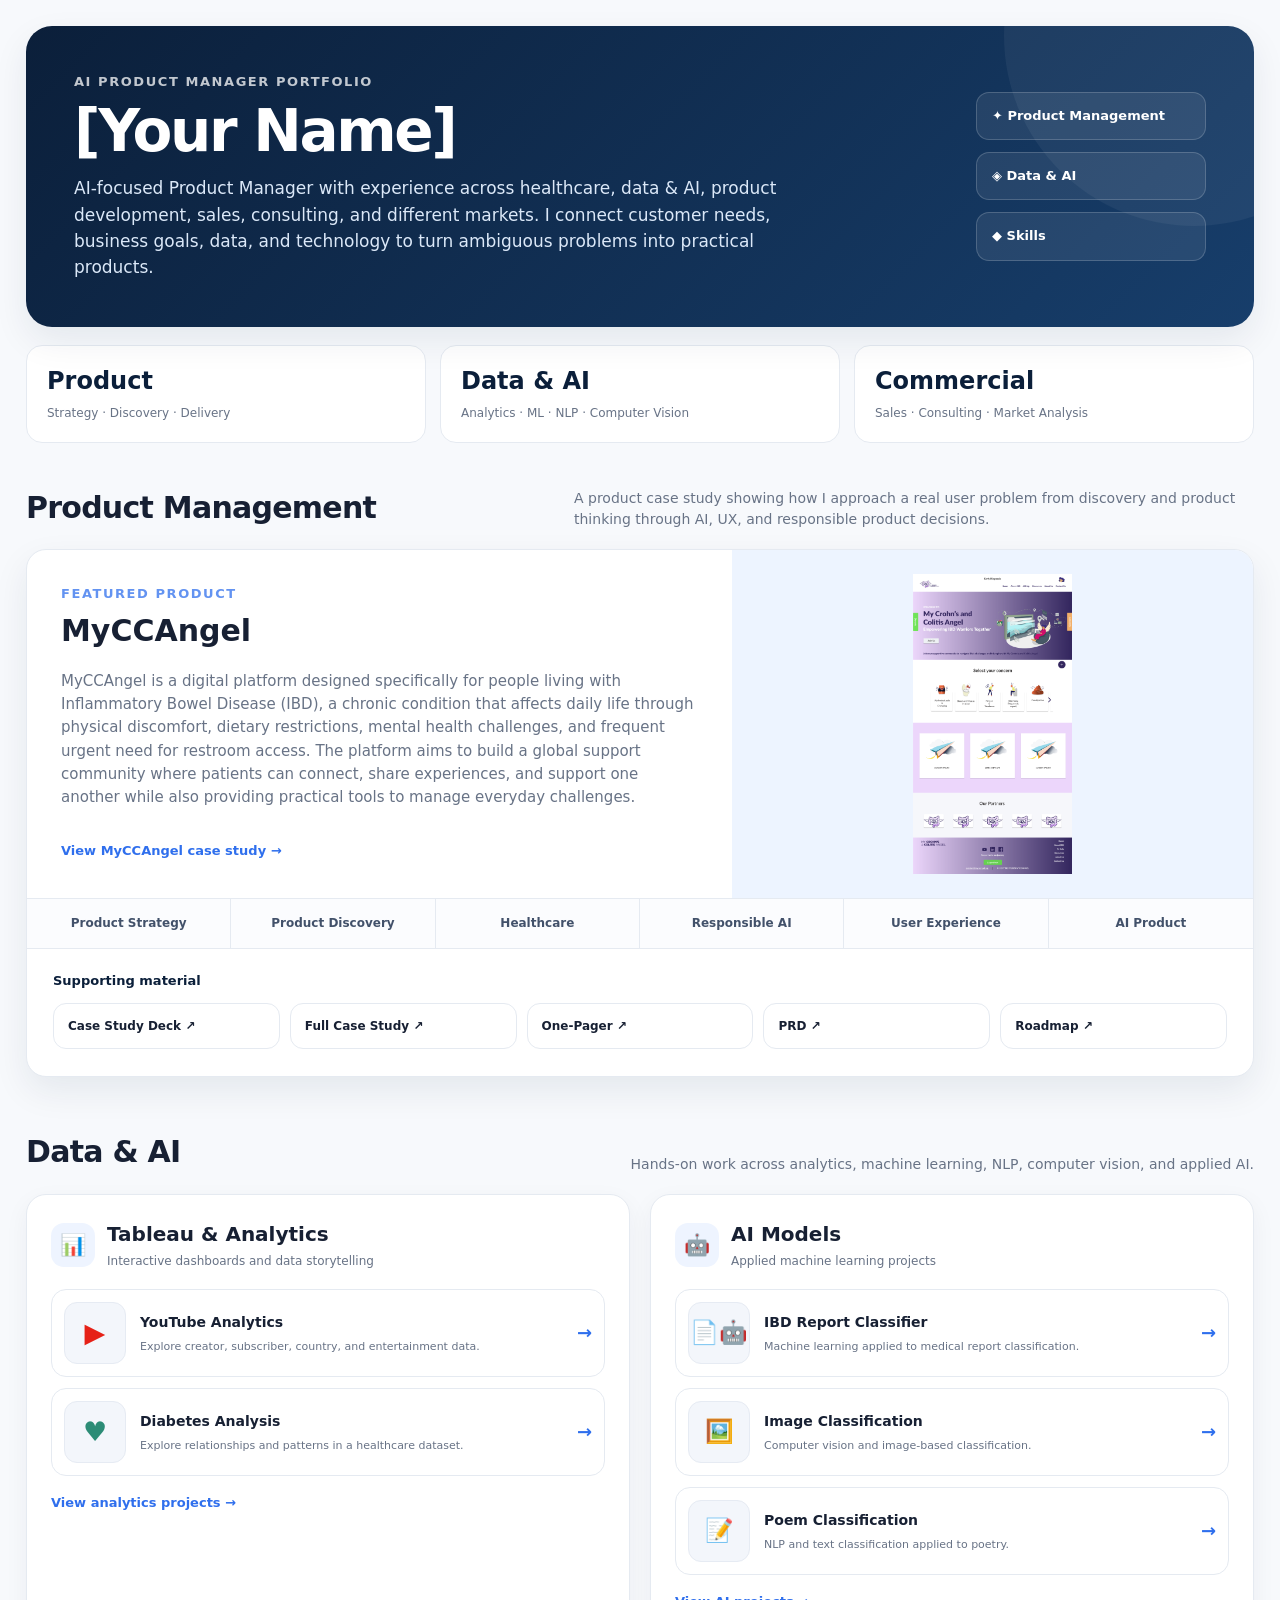
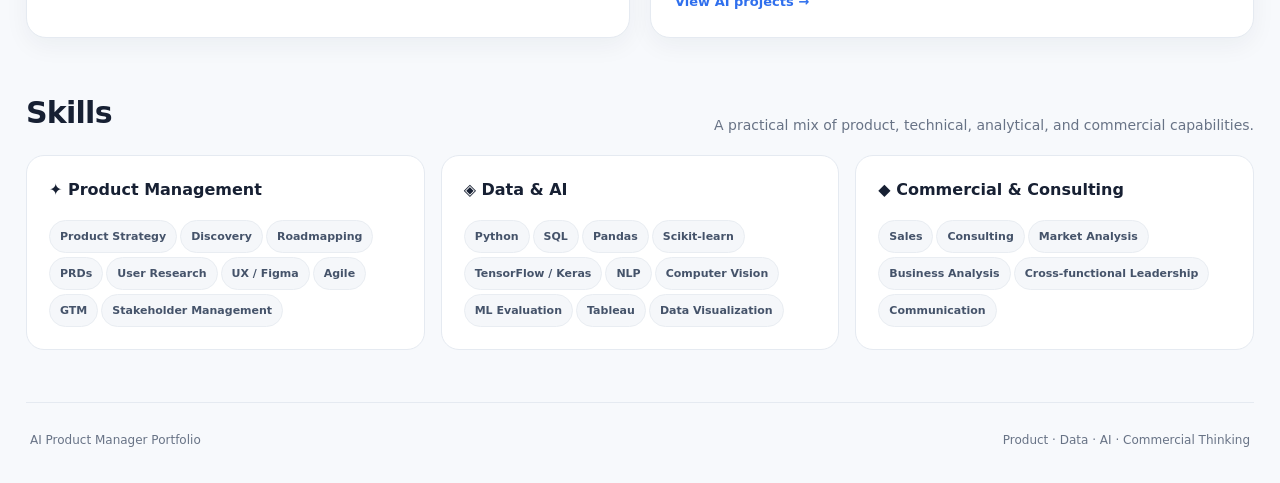
==== commit 466d0ef4: "Update fmt.Println message from 'Hello' to 'Goodbye'" ====
--- a/index.html
+++ b/index.html
@@ -1,1478 +1,148 @@
 <!DOCTYPE html>
 <html lang="en">
 <head>
-  <meta charset="UTF-8">
-  <meta name="viewport" content="width=device-width, initial-scale=1.0">
-
-  <title>AI Product Manager Portfolio | Your Name</title>
-
-  <meta
-    name="description"
-    content="AI Product Manager portfolio showcasing product strategy, AI and machine learning, data analytics, healthcare, consulting, sales and cross-market experience."
-  >
-
+  <meta charset="UTF-8" />
+  <meta name="viewport" content="width=device-width, initial-scale=1.0" />
+  <title>AI Product Manager Portfolio</title>
+  <meta name="description" content="AI Product Manager portfolio covering product management, data analytics, machine learning, and responsible AI." />
   <style>
-    * {
-      box-sizing: border-box;
-      margin: 0;
-      padding: 0;
+    :root{
+      --navy:#0b1f3a; --navy-2:#102b4d; --blue:#2f6fed; --blue-soft:#eef4ff;
+      --text:#172033; --muted:#687386; --line:#e5eaf1; --bg:#f7f9fc;
+      --white:#fff; --shadow:0 14px 35px rgba(17,35,62,.08); --radius:20px;
     }
-
-    :root {
-      --navy: #091526;
-      --navy-2: #132640;
-      --blue: #3b82f6;
-      --blue-soft: #eaf3ff;
-      --ink: #172033;
-      --muted: #667085;
-      --line: #e5ebf3;
-      --bg: #f6f9fc;
-      --white: #ffffff;
-      --green: #18864b;
-      --purple: #6548a8;
-      --orange: #d97706;
-      --max: 1320px;
-    }
-
-    html {
-      scroll-behavior: smooth;
-    }
-
-    body {
-      font-family:
-        Inter,
-        -apple-system,
-        BlinkMacSystemFont,
-        "Segoe UI",
-        sans-serif;
-
-      background: var(--bg);
-      color: var(--ink);
-      line-height: 1.6;
-      padding: 28px;
-    }
-
-    a {
-      color: inherit;
-      text-decoration: none;
-    }
-
-    .portfolio {
-      max-width: var(--max);
-      margin: auto;
-    }
-
-    /* =====================================================
-       HERO
-    ===================================================== */
-
-    .hero {
-      background:
-        radial-gradient(
-          circle at 85% 15%,
-          rgba(59,130,246,.18),
-          transparent 30%
-        ),
-        linear-gradient(
-          145deg,
-          var(--navy),
-          var(--navy-2)
-        );
-
-      color: white;
-      border-radius: 28px;
-
-      padding: 54px 55px;
-
-      display: grid;
-      grid-template-columns: 1fr auto;
-
-      gap: 60px;
-
-      min-height: 310px;
-
-      margin-bottom: 22px;
-
-      box-shadow:
-        0 24px 60px rgba(5,20,40,.22);
-    }
-
-    .hero-content {
-      display: flex;
-      flex-direction: column;
-      justify-content: center;
-    }
-
-    .eyebrow {
-      color: #79b7ff;
-
-      font-size: .72rem;
-      font-weight: 800;
-
-      letter-spacing: .12em;
-      text-transform: uppercase;
-
-      margin-bottom: 13px;
-    }
-
-    .hero h1 {
-      font-size: clamp(2.2rem, 5vw, 4rem);
-
-      line-height: 1.02;
-
-      letter-spacing: -.055em;
-
-      margin-bottom: 8px;
-    }
-
-    .hero-role {
-      color: #dbeafe;
-
-      font-size: 1.08rem;
-
-      font-weight: 500;
-
-      margin-bottom: 18px;
-    }
-
-    .hero-description {
-      max-width: 790px;
-
-      color: #b8c9df;
-
-      font-size: .94rem;
-
-      line-height: 1.75;
-    }
-
-    .hero-description strong {
-      color: white;
-      font-weight: 650;
-    }
-
-    /* =====================================================
-       HERO NAV
-    ===================================================== */
-
-    .hero-nav {
-      align-self: center;
-
-      display: flex;
-      flex-direction: column;
-
-      gap: 10px;
-
-      min-width: 190px;
-    }
-
-    .hero-nav a {
-      display: flex;
-      align-items: center;
-      gap: 10px;
-
-      padding: 12px 16px;
-
-      border-radius: 13px;
-
-      background: rgba(255,255,255,.07);
-
-      border: 1px solid rgba(255,255,255,.10);
-
-      color: #e7f0fc;
-
-      font-size: .78rem;
-
-      font-weight: 700;
-
-      transition: .2s ease;
-    }
-
-    .hero-nav a:hover {
-      transform: translateX(-3px);
-
-      background: rgba(59,130,246,.20);
-
-      border-color: #60a5fa;
-    }
-
-    .hero-nav-icon {
-      width: 23px;
-      text-align: center;
-
-      color: #70b2ff;
-
-      font-size: 1rem;
-    }
-
-    /* =====================================================
-       SECTION
-    ===================================================== */
-
-    .section {
-      background: white;
-
-      border: 1px solid var(--line);
-
-      border-radius: 25px;
-
-      padding: 34px;
-
-      margin-bottom: 22px;
-
-      box-shadow:
-        0 8px 30px rgba(20,40,70,.045);
-    }
-
-    .section-header {
-      display: flex;
-
-      justify-content: space-between;
-
-      align-items: flex-end;
-
-      gap: 20px;
-
-      margin-bottom: 24px;
-    }
-
-    .section-heading {
-      display: flex;
-      align-items: center;
-      gap: 11px;
-    }
-
-    .section-icon {
-      width: 42px;
-      height: 42px;
-
-      border-radius: 12px;
-
-      display: grid;
-      place-items: center;
-
-      background: var(--blue-soft);
-
-      color: #245d9f;
-
-      font-size: 1.1rem;
-    }
-
-    .section-title {
-      font-size: 1.45rem;
-
-      letter-spacing: -.035em;
-    }
-
-    .section-subtitle {
-      color: var(--muted);
-
-      font-size: .82rem;
-
-      margin-top: 2px;
-    }
-
-    /* =====================================================
-       MYCCANGEL
-    ===================================================== */
-
-    .product-intro {
-      display: grid;
-
-      grid-template-columns: 1.45fr .75fr;
-
-      gap: 25px;
-
-      margin-bottom: 27px;
-    }
-
-    .product-description {
-      color: #4b5b6e;
-
-      font-size: .91rem;
-
-      line-height: 1.75;
-    }
-
-    .product-description strong {
-      color: var(--ink);
-    }
-
-    .product-highlight {
-      padding: 20px;
-
-      border-radius: 17px;
-
-      background: #f5f9ff;
-
-      border: 1px solid #dce9f8;
-    }
-
-    .highlight-label {
-      display: block;
-
-      color: #667085;
-
-      text-transform: uppercase;
-
-      letter-spacing: .08em;
-
-      font-size: .63rem;
-
-      font-weight: 800;
-
-      margin-bottom: 7px;
-    }
-
-    .highlight-text {
-      color: #173d68;
-
-      font-size: .82rem;
-
-      font-weight: 650;
-
-      line-height: 1.55;
-    }
-
-    /* PRODUCT TAGS */
-
-    .product-capabilities {
-      display: grid;
-
-      grid-template-columns: repeat(6, 1fr);
-
-      gap: 10px;
-
-      margin-bottom: 27px;
-    }
-
-    .capability {
-      min-height: 74px;
-
-      padding: 13px 10px;
-
-      display: flex;
-
-      flex-direction: column;
-
-      align-items: center;
-
-      justify-content: center;
-
-      text-align: center;
-
-      border-radius: 14px;
-
-      background: #fbfdff;
-
-      border: 1px solid #e2eaf3;
-
-      color: #294967;
-
-      font-size: .69rem;
-
-      font-weight: 700;
-
-      transition: .2s ease;
-    }
-
-    .capability:hover {
-      transform: translateY(-2px);
-
-      border-color: #b8d0ed;
-
-      background: #f5f9ff;
-    }
-
-    .capability-icon {
-      font-size: 1rem;
-
-      color: var(--blue);
-
-      margin-bottom: 5px;
-    }
-
-    /* DOCUMENTS */
-
-    .documents {
-      border-top: 1px solid #edf2f7;
-
-      padding-top: 23px;
-    }
-
-    .documents-title {
-      font-size: .82rem;
-
-      font-weight: 800;
-
-      color: #526173;
-
-      text-transform: uppercase;
-
-      letter-spacing: .07em;
-
-      margin-bottom: 14px;
-    }
-
-    .doc-list {
-      display: grid;
-
-      grid-template-columns: repeat(5, 1fr);
-
-      gap: 10px;
-    }
-
-    .doc {
-      display: flex;
-
-      align-items: center;
-
-      justify-content: center;
-
-      gap: 7px;
-
-      min-height: 43px;
-
-      padding: 8px 10px;
-
-      border-radius: 11px;
-
-      background: #f8fbff;
-
-      border: 1px solid #dfe9f3;
-
-      color: #294967;
-
-      font-size: .68rem;
-
-      font-weight: 700;
-
-      text-align: center;
-
-      transition: .2s ease;
-    }
-
-    .doc:hover {
-      background: #eef5fd;
-
-      border-color: #b8d0ed;
-
-      transform: translateY(-2px);
-    }
-
-    .doc-icon {
-      color: #c44536;
-
-      font-size: .9rem;
-    }
-
-    /* =====================================================
-       DATA & AI
-    ===================================================== */
-
-    .data-grid {
-      display: grid;
-
-      grid-template-columns: repeat(2, 1fr);
-
-      gap: 17px;
-    }
-
-    .data-card {
-      background: #fbfdff;
-
-      border: 1px solid #e2eaf3;
-
-      border-radius: 19px;
-
-      overflow: hidden;
-
-      transition: .2s ease;
-    }
-
-    .data-card:hover {
-      transform: translateY(-3px);
-
-      border-color: #b8d0ed;
-
-      box-shadow:
-        0 12px 28px rgba(40,100,170,.08);
-    }
-
-    .data-image {
-      width: 100%;
-
-      height: 175px;
-
-      object-fit: cover;
-
-      display: block;
-
-      background:
-        linear-gradient(
-          135deg,
-          #eaf3ff,
-          #f5f8fc
-        );
-    }
-
-    .data-image-placeholder {
-      height: 175px;
-
-      display: flex;
-
-      align-items: center;
-
-      justify-content: center;
-
-      flex-direction: column;
-
-      gap: 7px;
-
-      background:
-        linear-gradient(
-          135deg,
-          #eef5fd,
-          #f8fbff
-        );
-
-      color: #7c8da3;
-
-      font-size: .72rem;
-
-      font-weight: 650;
-    }
-
-    .placeholder-icon {
-      font-size: 1.8rem;
-
-      color: #6ea5df;
-    }
-
-    .data-card-body {
-      padding: 20px;
-    }
-
-    .data-card-title {
-      font-size: 1rem;
-
-      margin-bottom: 6px;
-    }
-
-    .data-card p {
-      color: var(--muted);
-
-      font-size: .78rem;
-
-      line-height: 1.6;
-
-      min-height: 48px;
-    }
-
-    .data-meta {
-      display: flex;
-
-      align-items: center;
-
-      justify-content: space-between;
-
-      gap: 10px;
-
-      margin-top: 15px;
-    }
-
-    .data-tag {
-      padding: 4px 8px;
-
-      border-radius: 999px;
-
-      background: #eaf3ff;
-
-      color: #245d9f;
-
-      font-size: .59rem;
-
-      font-weight: 800;
-    }
-
-    .data-link {
-      color: #2463a5;
-
-      font-size: .7rem;
-
-      font-weight: 800;
-    }
-
-    /* =====================================================
-       AI MODELS
-    ===================================================== */
-
-    .ai-section {
-      margin-top: 25px;
-    }
-
-    .ai-section-heading {
-      display: flex;
-
-      align-items: center;
-
-      gap: 9px;
-
-      margin-bottom: 14px;
-    }
-
-    .ai-section-heading h3 {
-      font-size: .92rem;
-    }
-
-    .ai-model-grid {
-      display: grid;
-
-      grid-template-columns: repeat(3, 1fr);
-
-      gap: 12px;
-    }
-
-    .ai-model {
-      padding: 16px;
-
-      border-radius: 15px;
-
-      background: #f9fbfe;
-
-      border: 1px solid #e2eaf3;
-
-      transition: .2s ease;
-    }
-
-    .ai-model:hover {
-      transform: translateY(-2px);
-
-      border-color: #b8d0ed;
-    }
-
-    .ai-model-icon {
-      width: 37px;
-      height: 37px;
-
-      border-radius: 11px;
-
-      display: grid;
-
-      place-items: center;
-
-      background: #eaf3ff;
-
-      color: #245d9f;
-
-      margin-bottom: 10px;
-    }
-
-    .ai-model h4 {
-      font-size: .84rem;
-
-      margin-bottom: 3px;
-    }
-
-    .ai-model p {
-      color: var(--muted);
-
-      font-size: .68rem;
-
-      line-height: 1.5;
-    }
-
-    /* =====================================================
-       SKILLS
-    ===================================================== */
-
-    .skills-grid {
-      display: grid;
-
-      grid-template-columns: repeat(2, 1fr);
-
-      gap: 17px;
-    }
-
-    .skill-group {
-      padding: 21px;
-
-      border-radius: 17px;
-
-      background: #fbfdff;
-
-      border: 1px solid #e2eaf3;
-    }
-
-    .skill-group h3 {
-      font-size: .92rem;
-
-      margin-bottom: 13px;
-    }
-
-    .skill-list {
-      display: flex;
-
-      flex-wrap: wrap;
-
-      gap: 7px;
-    }
-
-    .skill {
-      padding: 6px 9px;
-
-      border-radius: 8px;
-
-      background: #f1f6fb;
-
-      color: #40566e;
-
-      font-size: .67rem;
-
-      font-weight: 700;
-
-      border: 1px solid #e2eaf3;
-    }
-
-    /* =====================================================
-       FOOTER
-    ===================================================== */
-
-    footer {
-      padding: 24px 0 5px;
-
-      text-align: center;
-
-      color: #718096;
-
-      font-size: .72rem;
-    }
-
-    /* =====================================================
-       RESPONSIVE
-    ===================================================== */
-
-    @media(max-width: 1050px) {
-
-      .hero {
-        grid-template-columns: 1fr;
-        gap: 25px;
-      }
-
-      .hero-nav {
-        align-self: start;
-
-        flex-direction: row;
-
-        flex-wrap: wrap;
-
-        min-width: 0;
-      }
-
-      .product-intro {
-        grid-template-columns: 1fr;
-      }
-
-      .product-capabilities {
-        grid-template-columns: repeat(3, 1fr);
-      }
-
-      .doc-list {
-        grid-template-columns: repeat(3, 1fr);
-      }
-    }
-
-    @media(max-width: 800px) {
-
-      body {
-        padding: 14px;
-      }
-
-      .hero {
-        padding: 38px 28px;
-      }
-
-      .section {
-        padding: 24px;
-      }
-
-      .data-grid,
-      .skills-grid {
-        grid-template-columns: 1fr;
-      }
-
-      .ai-model-grid {
-        grid-template-columns: 1fr 1fr;
-      }
-
-      .doc-list {
-        grid-template-columns: 1fr 1fr;
-      }
-    }
-
-    @media(max-width: 600px) {
-
-      .hero {
-        padding: 32px 22px;
-      }
-
-      .hero h1 {
-        font-size: 2.25rem;
-      }
-
-      .hero-nav {
-        flex-direction: column;
-      }
-
-      .hero-nav a {
-        width: 100%;
-      }
-
-      .section {
-        padding: 20px;
-      }
-
-      .product-capabilities {
-        grid-template-columns: 1fr 1fr;
-      }
-
-      .ai-model-grid,
-      .doc-list {
-        grid-template-columns: 1fr;
-      }
-
-      .data-image,
-      .data-image-placeholder {
-        height: 155px;
-      }
-    }
+    *{box-sizing:border-box} html{scroll-behavior:smooth}
+    body{margin:0;font-family:Inter,ui-sans-serif,system-ui,-apple-system,BlinkMacSystemFont,"Segoe UI",sans-serif;color:var(--text);background:var(--bg);line-height:1.55}
+    a{color:inherit;text-decoration:none}.portfolio{max-width:1380px;margin:auto;padding:26px}
+    header{background:linear-gradient(135deg,var(--navy),#173e6b);color:white;border-radius:26px;padding:46px 48px;box-shadow:var(--shadow);position:relative;overflow:hidden}
+    header:after{content:"";position:absolute;width:380px;height:380px;border-radius:50%;background:rgba(255,255,255,.05);right:-130px;top:-180px}
+    .hero{display:grid;grid-template-columns:minmax(0,1fr) 230px;gap:40px;align-items:center;position:relative;z-index:1}
+    .eyebrow{font-size:13px;letter-spacing:.12em;text-transform:uppercase;opacity:.75;font-weight:800}
+    h1{font-size:clamp(34px,5vw,58px);line-height:1.02;margin:10px 0 14px;letter-spacing:-.04em}
+    .hero p{max-width:760px;font-size:17px;color:#dbe8f8;margin:0}
+    .hero-name{font-weight:800;color:#fff}
+    .mini-nav{display:flex;flex-direction:column;justify-content:center;gap:12px;height:100%;align-self:stretch}
+    .mini-nav a{padding:13px 15px;border:1px solid rgba(255,255,255,.18);border-radius:13px;background:rgba(255,255,255,.08);font-size:13px;font-weight:700;transition:.2s}
+    .mini-nav a:hover{background:rgba(255,255,255,.15);transform:translateX(-3px)}
+    .stats{display:grid;grid-template-columns:repeat(3,1fr);gap:14px;margin:18px 0 42px}
+    .stat{background:white;border:1px solid var(--line);border-radius:16px;padding:17px 20px}.stat strong{display:block;font-size:24px;color:var(--navy)}.stat span{font-size:12px;color:var(--muted)}
+    section{margin:0 0 52px}.section-head{display:flex;align-items:end;justify-content:space-between;gap:20px;margin-bottom:18px}.section-head h2{margin:0;font-size:30px;letter-spacing:-.025em}.section-head p{margin:0;color:var(--muted);max-width:680px;font-size:14px}
+    .pm-card{background:white;border:1px solid var(--line);border-radius:var(--radius);box-shadow:var(--shadow);overflow:hidden}
+    .pm-main{display:grid;grid-template-columns:1.15fr .85fr;min-height:330px}.pm-copy{padding:34px}.pm-copy h3{font-size:30px;margin:4px 0 12px}.pm-copy p{color:var(--muted);max-width:720px}.pm-copy .description{font-size:15px}.pm-image{min-height:280px;background:#edf4ff;display:flex;align-items:center;justify-content:center;padding:24px}.pm-image img{width:100%;height:100%;max-height:300px;object-fit:contain;border-radius:14px}
+    .chips{display:grid;grid-template-columns:repeat(6,1fr);border-top:1px solid var(--line);border-bottom:1px solid var(--line)}.chip{padding:15px 10px;text-align:center;font-size:12px;font-weight:750;color:#42516a;background:#fbfcfe;border-right:1px solid var(--line)}.chip:last-child{border-right:0}
+    .pm-bottom{padding:22px 26px 27px}.pm-bottom-title{font-size:13px;font-weight:800;color:var(--navy);margin-bottom:12px}.docs{display:grid;grid-template-columns:repeat(5,1fr);gap:10px}.doc{border:1px solid var(--line);border-radius:13px;padding:13px 14px;font-size:12px;font-weight:750;background:#fff;transition:.2s}.doc:hover{border-color:#b9cdf7;background:var(--blue-soft);transform:translateY(-2px)}.case-link{display:inline-flex;margin-top:17px;color:var(--blue);font-weight:800;font-size:13px}
+    .data-grid{display:grid;grid-template-columns:1fr 1fr;gap:20px}.data-card{background:white;border:1px solid var(--line);border-radius:var(--radius);padding:24px;box-shadow:0 8px 24px rgba(17,35,62,.05)}.data-card-head{display:flex;align-items:center;gap:12px;margin-bottom:18px}.data-icon{width:44px;height:44px;border-radius:13px;background:var(--blue-soft);display:grid;place-items:center;font-size:21px}.data-card h3{margin:0;font-size:20px}.data-card-head p{margin:2px 0 0;color:var(--muted);font-size:12px}
+    .project-list{display:grid;gap:11px}.project{display:grid;grid-template-columns:62px 1fr auto;align-items:center;gap:14px;padding:12px;border:1px solid var(--line);border-radius:15px;transition:.2s}.project:hover{border-color:#b9cdf7;background:#fbfdff;transform:translateY(-2px)}.project-visual{width:62px;height:62px;border-radius:13px;background:#f3f6fb;border:1px solid #e6ebf3;display:grid;place-items:center;font-size:27px}.project-visual.youtube{color:#e62117}.project-visual.health{color:#2c8c76}.project-visual.ai{font-size:23px}.project strong{font-size:14px}.project small{display:block;color:var(--muted);font-size:11px;margin-top:3px}.arrow{color:var(--blue);font-size:18px;font-weight:800}
+    .skills{display:grid;grid-template-columns:repeat(3,1fr);gap:16px}.skill-card{background:white;border:1px solid var(--line);border-radius:18px;padding:22px}.skill-card h3{margin:0 0 13px;font-size:16px}.skill{display:inline-flex;align-items:center;gap:7px;background:#f5f7fa;border:1px solid #e9edf2;border-radius:999px;padding:7px 10px;margin:4px 3px 0 0;font-size:11px;font-weight:700;color:#45536a}
+    footer{padding:28px 4px 8px;border-top:1px solid var(--line);color:var(--muted);font-size:12px;display:flex;justify-content:space-between;gap:20px}
+    @media(max-width:900px){.hero,.pm-main{grid-template-columns:1fr}.mini-nav{display:grid;grid-template-columns:repeat(3,1fr);height:auto}.data-grid,.skills{grid-template-columns:1fr}.docs{grid-template-columns:repeat(2,1fr)}.chips{grid-template-columns:repeat(3,1fr)}.chip:nth-child(3){border-right:0}.chip:nth-child(-n+3){border-bottom:1px solid var(--line)}}
+    @media(max-width:600px){.portfolio{padding:14px}header{padding:30px 24px;border-radius:20px}.stats{grid-template-columns:1fr}.mini-nav{grid-template-columns:1fr}.chips{grid-template-columns:repeat(2,1fr)}.chip{border-bottom:1px solid var(--line)}.chip:nth-child(even){border-right:0}.docs{grid-template-columns:1fr}.project{grid-template-columns:54px 1fr}.arrow{display:none}.project-visual{width:54px;height:54px}.section-head{display:block}.section-head p{margin-top:6px}footer{display:block}}
   </style>
 </head>
+<body>
+  <main class="portfolio">
+    <header>
+      <div class="hero">
+        <div>
+          <div class="eyebrow">AI Product Manager Portfolio</div>
+          <h1><span class="hero-name">[Your Name]</span></h1>
+          <p>AI-focused Product Manager with experience across healthcare, data & AI, product development, sales, consulting, and different markets. I connect customer needs, business goals, data, and technology to turn ambiguous problems into practical products.</p>
+        </div>
+        <nav class="mini-nav" aria-label="Portfolio sections">
+          <a href="#product-management">✦ Product Management</a>
+          <a href="#data-ai">◈ Data & AI</a>
+          <a href="#skills">◆ Skills</a>
+        </nav>
+      </div>
+    </header>
 
-<body>
-
-<div class="portfolio">
-
-  <!-- ===================================================
-       HERO
-  ==================================================== -->
-
-  <header class="hero">
-
-    <div class="hero-content">
-
-      <div class="eyebrow">
-        AI · Product · Data
-      </div>
-
-      <!-- Replace with your actual name -->
-      <h1>Your Name</h1>
-
-      <div class="hero-role">
-        AI Product Manager · Data & AI Practitioner
-      </div>
-
-      <p class="hero-description">
-        I work at the intersection of
-        <strong>product, AI, data and business</strong>,
-        combining product strategy and technical understanding
-        with commercial and consulting experience across different
-        markets. My work spans AI/ML, data analytics, healthcare
-        products, sales, business development and cross-market
-        problem solving.
-      </p>
-
+    <div class="stats">
+      <div class="stat"><strong>Product</strong><span>Strategy · Discovery · Delivery</span></div>
+      <div class="stat"><strong>Data & AI</strong><span>Analytics · ML · NLP · Computer Vision</span></div>
+      <div class="stat"><strong>Commercial</strong><span>Sales · Consulting · Market Analysis</span></div>
     </div>
 
+    <section id="product-management">
+      <div class="section-head">
+        <div><h2>Product Management</h2></div>
+        <p>A product case study showing how I approach a real user problem from discovery and product thinking through AI, UX, and responsible product decisions.</p>
+      </div>
+      <article class="pm-card">
+        <div class="pm-main">
+          <div class="pm-copy">
+            <div class="eyebrow" style="color:var(--blue)">Featured Product</div>
+            <h3>MyCCAngel</h3>
+            <p class="description">MyCCAngel is a digital platform designed specifically for people living with Inflammatory Bowel Disease (IBD), a chronic condition that affects daily life through physical discomfort, dietary restrictions, mental health challenges, and frequent urgent need for restroom access. The platform aims to build a global support community where patients can connect, share experiences, and support one another while also providing practical tools to manage everyday challenges.</p>
+            <a class="case-link" href="myccangel/index.html">View MyCCAngel case study →</a>
+          </div>
+          <div class="pm-image"><img src="assets/myccangel/home.png" alt="MyCCAngel product interface" /></div>
+        </div>
+        <div class="chips">
+          <div class="chip">Product Strategy</div><div class="chip">Product Discovery</div><div class="chip">Healthcare</div><div class="chip">Responsible AI</div><div class="chip">User Experience</div><div class="chip">AI Product</div>
+        </div>
+        <div class="pm-bottom">
+          <div class="pm-bottom-title">Supporting material</div>
+          <div class="docs">
+            <a class="doc" href="docs/MyCCAngel_CaseStudy_Deck.pdf" target="_blank" rel="noopener">Case Study Deck ↗</a>
+            <a class="doc" href="docs/MyCCAngel_CaseStudy_Full.pdf" target="_blank" rel="noopener">Full Case Study ↗</a>
+            <a class="doc" href="docs/MyCCAngel_CaseStudy_OnePager.pdf" target="_blank" rel="noopener">One-Pager ↗</a>
+            <a class="doc" href="docs/MyCCAngel_PRD.pdf" target="_blank" rel="noopener">PRD ↗</a>
+            <a class="doc" href="docs/MyCCAngel_Roadmap.pdf" target="_blank" rel="noopener">Roadmap ↗</a>
+          </div>
+        </div>
+      </article>
+    </section>
 
-    <!-- MAIN NAV -->
-
-    <nav class="hero-nav">
-
-      <a href="#product">
-        <span class="hero-nav-icon">✦</span>
-        Product Management
-      </a>
-
-      <a href="#data-science">
-        <span class="hero-nav-icon">◈</span>
-        Data & AI
-      </a>
-
-      <a href="#skills">
-        <span class="hero-nav-icon">◆</span>
-        Skills
-      </a>
-
-    </nav>
-
-  </header>
-
-
-  <!-- ===================================================
-       PRODUCT MANAGEMENT
-  ==================================================== -->
-
-  <section class="section" id="product">
-
-    <div class="section-header">
-
-      <div>
-
-        <div class="section-heading">
-
-          <div class="section-icon">
-            ✦
+    <section id="data-ai">
+      <div class="section-head">
+        <div><h2>Data & AI</h2></div>
+        <p>Hands-on work across analytics, machine learning, NLP, computer vision, and applied AI.</p>
+      </div>
+      <div class="data-grid">
+        <article class="data-card">
+          <div class="data-card-head"><div class="data-icon">📊</div><div><h3>Tableau & Analytics</h3><p>Interactive dashboards and data storytelling</p></div></div>
+          <div class="project-list">
+            <a class="project" href="analytics/youtube/index.html">
+              <div class="project-visual youtube">▶</div><div><strong>YouTube Analytics</strong><small>Explore creator, subscriber, country, and entertainment data.</small></div><div class="arrow">→</div>
+            </a>
+            <a class="project" href="analytics/diabetes/index.html">
+              <div class="project-visual health">♥</div><div><strong>Diabetes Analysis</strong><small>Explore relationships and patterns in a healthcare dataset.</small></div><div class="arrow">→</div>
+            </a>
           </div>
-
-          <div>
-            <h2 class="section-title">
-              Product Management
-            </h2>
-
-            <div class="section-subtitle">
-              MyCCAngel · AI Healthcare Product
-            </div>
-          </div>
-
-        </div>
-
-      </div>
-
-    </div>
-
-
-    <div class="product-intro">
-
-      <div class="product-description">
-
-        <strong>MyCCAngel</strong> is a digital platform designed
-        specifically for people living with Inflammatory Bowel
-        Disease (IBD), a chronic condition that can affect daily
-        life through physical discomfort, dietary restrictions,
-        mental health challenges and frequent urgent need for
-        restroom access.
-
-        <br><br>
-
-        The product aims to build a
-        <strong>global support community</strong> where patients
-        can connect, share experiences and support one another,
-        while also providing practical tools to help people manage
-        everyday challenges associated with IBD.
-
-        <br><br>
-
-        My work brings together product discovery, healthcare,
-        responsible AI, user experience, product strategy and
-        commercialization considerations.
-      </div>
-
-
-      <div class="product-highlight">
-
-        <span class="highlight-label">
-          Product focus
-        </span>
-
-        <div class="highlight-text">
-          Building trusted digital experiences that combine
-          healthcare, community, personalization and responsible AI.
-        </div>
-
-      </div>
-
-    </div>
-
-
-    <!-- PRODUCT CAPABILITIES -->
-
-    <div class="product-capabilities">
-
-      <div class="capability">
-        <span class="capability-icon">◎</span>
-        Product Strategy
-      </div>
-
-      <div class="capability">
-        <span class="capability-icon">⌕</span>
-        Product Discovery
-      </div>
-
-      <div class="capability">
-        <span class="capability-icon">♡</span>
-        Healthcare
-      </div>
-
-      <div class="capability">
-        <span class="capability-icon">✓</span>
-        Responsible AI
-      </div>
-
-      <div class="capability">
-        <span class="capability-icon">◉</span>
-        User Experience
-      </div>
-
-      <div class="capability">
-        <span class="capability-icon">✦</span>
-        AI Product
-      </div>
-
-    </div>
-
-
-    <!-- SUPPORTING DOCUMENTS -->
-
-    <div class="documents">
-
-      <div class="documents-title">
-        Supporting MyCCAngel Work
-      </div>
-
-      <div class="doc-list">
-
-        <a
-          class="doc"
-          href="docs/MyCCAngel_CaseStudy_Deck.pdf"
-          target="_blank"
-        >
-          <span class="doc-icon">▣</span>
-          Case Study Deck
-        </a>
-
-        <a
-          class="doc"
-          href="docs/MyCCAngel_CaseStudy_Full.pdf"
-          target="_blank"
-        >
-          <span class="doc-icon">▣</span>
-          Full Case Study
-        </a>
-
-        <a
-          class="doc"
-          href="docs/MyCCAngel_CaseStudy_OnePager.pdf"
-          target="_blank"
-        >
-          <span class="doc-icon">▣</span>
-          One-Pager
-        </a>
-
-        <a
-          class="doc"
-          href="docs/MyCCAngel_PRD.pdf"
-          target="_blank"
-        >
-          <span class="doc-icon">▣</span>
-          PRD
-        </a>
-
-        <a
-          class="doc"
-          href="docs/MyCCAngel_Roadmap.pdf"
-          target="_blank"
-        >
-          <span class="doc-icon">▣</span>
-          Roadmap
-        </a>
-
-      </div>
-
-    </div>
-
-  </section>
-
-
-  <!-- ===================================================
-       DATA & AI
-  ==================================================== -->
-
-  <section class="section" id="data-science">
-
-    <div class="section-header">
-
-      <div class="section-heading">
-
-        <div class="section-icon">
-          ◈
-        </div>
-
-        <div>
-
-          <h2 class="section-title">
-            Data & AI
-          </h2>
-
-          <div class="section-subtitle">
-            Analytics · Data Visualization · Machine Learning
-          </div>
-
-        </div>
-
-      </div>
-
-    </div>
-
-
-    <!-- TABLEAU / ANALYTICS -->
-
-    <div class="data-grid">
-
-      <!-- YOUTUBE -->
-
-      <article class="data-card">
-
-        <img
-          class="data-image"
-          src="assets/analytics/youtube/Top 10 YouTubers with the Most Subscribers.png"
-          alt="YouTube analytics visualization"
-          onerror="this.style.display='none'; this.nextElementSibling.style.display='flex';"
-        >
-
-        <div
-          class="data-image-placeholder"
-          style="display:none;"
-        >
-          <div class="placeholder-icon">▷</div>
-          YouTube Analytics
-        </div>
-
-        <div class="data-card-body">
-
-          <h3 class="data-card-title">
-            YouTube Analytics
-          </h3>
-
-          <p>
-            Analysis of creator performance, subscribers,
-            geography and entertainment-channel trends.
-          </p>
-
-          <div class="data-meta">
-
-            <span class="data-tag">
-              TABLEAU · ANALYTICS
-            </span>
-
-            <a
-              class="data-link"
-              href="analytics/youtube/index.html"
-            >
-              Explore →
-            </a>
-
-          </div>
-
-        </div>
-
-      </article>
-
-
-      <!-- DIABETES -->
-
-      <article class="data-card">
-
-        <img
-          class="data-image"
-          src="assets/analytics/diabetes/Health_Dashboard.png"
-          alt="Diabetes health analytics dashboard"
-          onerror="this.style.display='none'; this.nextElementSibling.style.display='flex';"
-        >
-
-        <div
-          class="data-image-placeholder"
-          style="display:none;"
-        >
-          <div class="placeholder-icon">◉</div>
-          Diabetes Analysis
-        </div>
-
-        <div class="data-card-body">
-
-          <h3 class="data-card-title">
-            Diabetes Health Analysis
-          </h3>
-
-          <p>
-            Descriptive analysis of diabetes-related health,
-            lifestyle and demographic indicators.
-          </p>
-
-          <div class="data-meta">
-
-            <span class="data-tag">
-              TABLEAU · HEALTHCARE
-            </span>
-
-            <a
-              class="data-link"
-              href="analytics/diabetes/index.html"
-            >
-              Explore →
-            </a>
-
-          </div>
-
-        </div>
-
-      </article>
-
-    </div>
-
-
-    <!-- AI MODELS -->
-
-    <div class="ai-section">
-
-      <div class="ai-section-heading">
-
-        <span>✦</span>
-
-        <h3>
-          AI / Machine Learning Models
-        </h3>
-
-      </div>
-
-
-      <div class="ai-model-grid">
-
-
-        <!-- IBD -->
-
-        <article class="ai-model">
-
-          <div class="ai-model-icon">
-            ◉
-          </div>
-
-          <h4>
-            IBD Report Classifier
-          </h4>
-
-          <p>
-            Machine-learning classification applied to
-            inflammatory bowel disease reports.
-          </p>
-
-          <a
-            class="data-link"
-            href="machine-learning/IBD-Report-classifier/ml_ibd_index.html"
-          >
-            View model →
-          </a>
-
+          <a class="case-link" href="analytics/index.html">View analytics projects →</a>
         </article>
 
+        <article class="data-card">
+          <div class="data-card-head"><div class="data-icon">🤖</div><div><h3>AI Models</h3><p>Applied machine learning projects</p></div></div>
+          <div class="project-list">
+            <a class="project" href="machine-learning/IBD-Report-classifier/ml_ibd_index.html">
+              <div class="project-visual ai">📄🤖</div><div><strong>IBD Report Classifier</strong><small>Machine learning applied to medical report classification.</small></div><div class="arrow">→</div>
+            </a>
+            <a class="project" href="machine-learning/image/ml_image_index.html">
+              <div class="project-visual ai">🖼️</div><div><strong>Image Classification</strong><small>Computer vision and image-based classification.</small></div><div class="arrow">→</div>
+            </a>
+            <a class="project" href="machine-learning/poem/ml_poem_index.html">
+              <div class="project-visual ai">📝</div><div><strong>Poem Classification</strong><small>NLP and text classification applied to poetry.</small></div><div class="arrow">→</div>
+            </a>
+          </div>
+          <a class="case-link" href="machine-learning/index.html">View AI projects →</a>
+        </article>
+      </div>
+    </section>
 
-        <!-- IMAGE -->
+    <section id="skills">
+      <div class="section-head">
+        <div><h2>Skills</h2></div>
+        <p>A practical mix of product, technical, analytical, and commercial capabilities.</p>
+      </div>
+      <div class="skills">
+        <article class="skill-card"><h3>✦ Product Management</h3><span class="skill">Product Strategy</span><span class="skill">Discovery</span><span class="skill">Roadmapping</span><span class="skill">PRDs</span><span class="skill">User Research</span><span class="skill">UX / Figma</span><span class="skill">Agile</span><span class="skill">GTM</span><span class="skill">Stakeholder Management</span></article>
+        <article class="skill-card"><h3>◈ Data & AI</h3><span class="skill">Python</span><span class="skill">SQL</span><span class="skill">Pandas</span><span class="skill">Scikit-learn</span><span class="skill">TensorFlow / Keras</span><span class="skill">NLP</span><span class="skill">Computer Vision</span><span class="skill">ML Evaluation</span><span class="skill">Tableau</span><span class="skill">Data Visualization</span></article>
+        <article class="skill-card"><h3>◆ Commercial & Consulting</h3><span class="skill">Sales</span><span class="skill">Consulting</span><span class="skill">Market Analysis</span><span class="skill">Business Analysis</span><span class="skill">Cross-functional Leadership</span><span class="skill">Communication</span></article>
+      </div>
+    </section>
 
-        <article class="ai-model">
-
-          <div class="ai-model-icon">
-            ▣
-          </div>
-
-          <h4>
-            Image Classification
-          </h4>
-
-          <p>
-            CNN and transfer learning model using MobileNet
-            for binary chocolate image classification.
-          </p>
-
-          <a
-            class="data-link"
-            href="machine-learning/image/ml_image_index.html"
-          >
-            View model →
-          </a>
-
-        </article>
-
-
-        <!-- POEM -->
-
-        <article class="ai-model">
-
-          <div class="ai-model-icon">
-            ✎
-          </div>
-
-          <h4>
-            Poem Classification
-          </h4>
-
-          <p>
-            NLP pipeline using text preprocessing, TF-IDF
-            and multi-class classification.
-          </p>
-
-          <a
-            class="data-link"
-            href="machine-learning/poem/ml_poem_index.html"
-          >
-            View model →
-          </a>
-
-        </article>
-
-      </div>
-
-    </div>
-
-  </section>
-
-
-  <!-- ===================================================
-       SKILLS
-  ==================================================== -->
-
-  <section class="section" id="skills">
-
-    <div class="section-header">
-
-      <div class="section-heading">
-
-        <div class="section-icon">
-          ◆
-        </div>
-
-        <div>
-
-          <h2 class="section-title">
-            Skills & Toolkit
-          </h2>
-
-          <div class="section-subtitle">
-            Product · AI · Data · Commercial
-          </div>
-
-        </div>
-
-      </div>
-
-    </div>
-
-
-    <div class="skills-grid">
-
-
-      <!-- PRODUCT -->
-
-      <div class="skill-group">
-
-        <h3>
-          Product Management
-        </h3>
-
-        <div class="skill-list">
-
-          <span class="skill">Product Strategy</span>
-          <span class="skill">Product Discovery</span>
-          <span class="skill">User Research</span>
-          <span class="skill">Roadmapping</span>
-          <span class="skill">Product Requirements</span>
-          <span class="skill">Prioritization</span>
-          <span class="skill">Agile / Scrum</span>
-          <span class="skill">UX Collaboration</span>
-          <span class="skill">Stakeholder Management</span>
-          <span class="skill">Go-to-Market</span>
-
-        </div>
-
-      </div>
-
-
-      <!-- AI DATA -->
-
-      <div class="skill-group">
-
-        <h3>
-          Data & AI
-        </h3>
-
-        <div class="skill-list">
-
-          <span class="skill">Python</span>
-          <span class="skill">SQL</span>
-          <span class="skill">Pandas</span>
-          <span class="skill">NumPy</span>
-          <span class="skill">Scikit-learn</span>
-          <span class="skill">TensorFlow</span>
-          <span class="skill">Keras</span>
-          <span class="skill">NLP</span>
-          <span class="skill">Machine Learning</span>
-          <span class="skill">Deep Learning</span>
-          <span class="skill">Data Analysis</span>
-          <span class="skill">Data Visualization</span>
-
-        </div>
-
-      </div>
-
-
-      <!-- ANALYTICS -->
-
-      <div class="skill-group">
-
-        <h3>
-          Analytics & BI
-        </h3>
-
-        <div class="skill-list">
-
-          <span class="skill">Tableau</span>
-          <span class="skill">Dashboard Design</span>
-          <span class="skill">Data Storytelling</span>
-          <span class="skill">Statistical Analysis</span>
-          <span class="skill">KPI Development</span>
-          <span class="skill">Healthcare Analytics</span>
-          <span class="skill">Business Intelligence</span>
-
-        </div>
-
-      </div>
-
-
-      <!-- COMMERCIAL -->
-
-      <div class="skill-group">
-
-        <h3>
-          Commercial & Consulting
-        </h3>
-
-        <div class="skill-list">
-
-          <span class="skill">Sales</span>
-          <span class="skill">Business Development</span>
-          <span class="skill">Consulting</span>
-          <span class="skill">Market Analysis</span>
-          <span class="skill">Client Management</span>
-          <span class="skill">Cross-Market Experience</span>
-          <span class="skill">B2B</span>
-          <span class="skill">Strategic Partnerships</span>
-
-        </div>
-
-      </div>
-
-    </div>
-
-  </section>
-
-
-  <!-- ===================================================
-       FOOTER
-  ==================================================== -->
-
-  <footer>
-    AI Product Manager Portfolio · Product · Data · AI · Healthcare · Consulting
-  </footer>
-
-</div>
-
+    <footer><span>AI Product Manager Portfolio</span><span>Product · Data · AI · Commercial Thinking</span></footer>
+  </main>
 </body>
 </html>
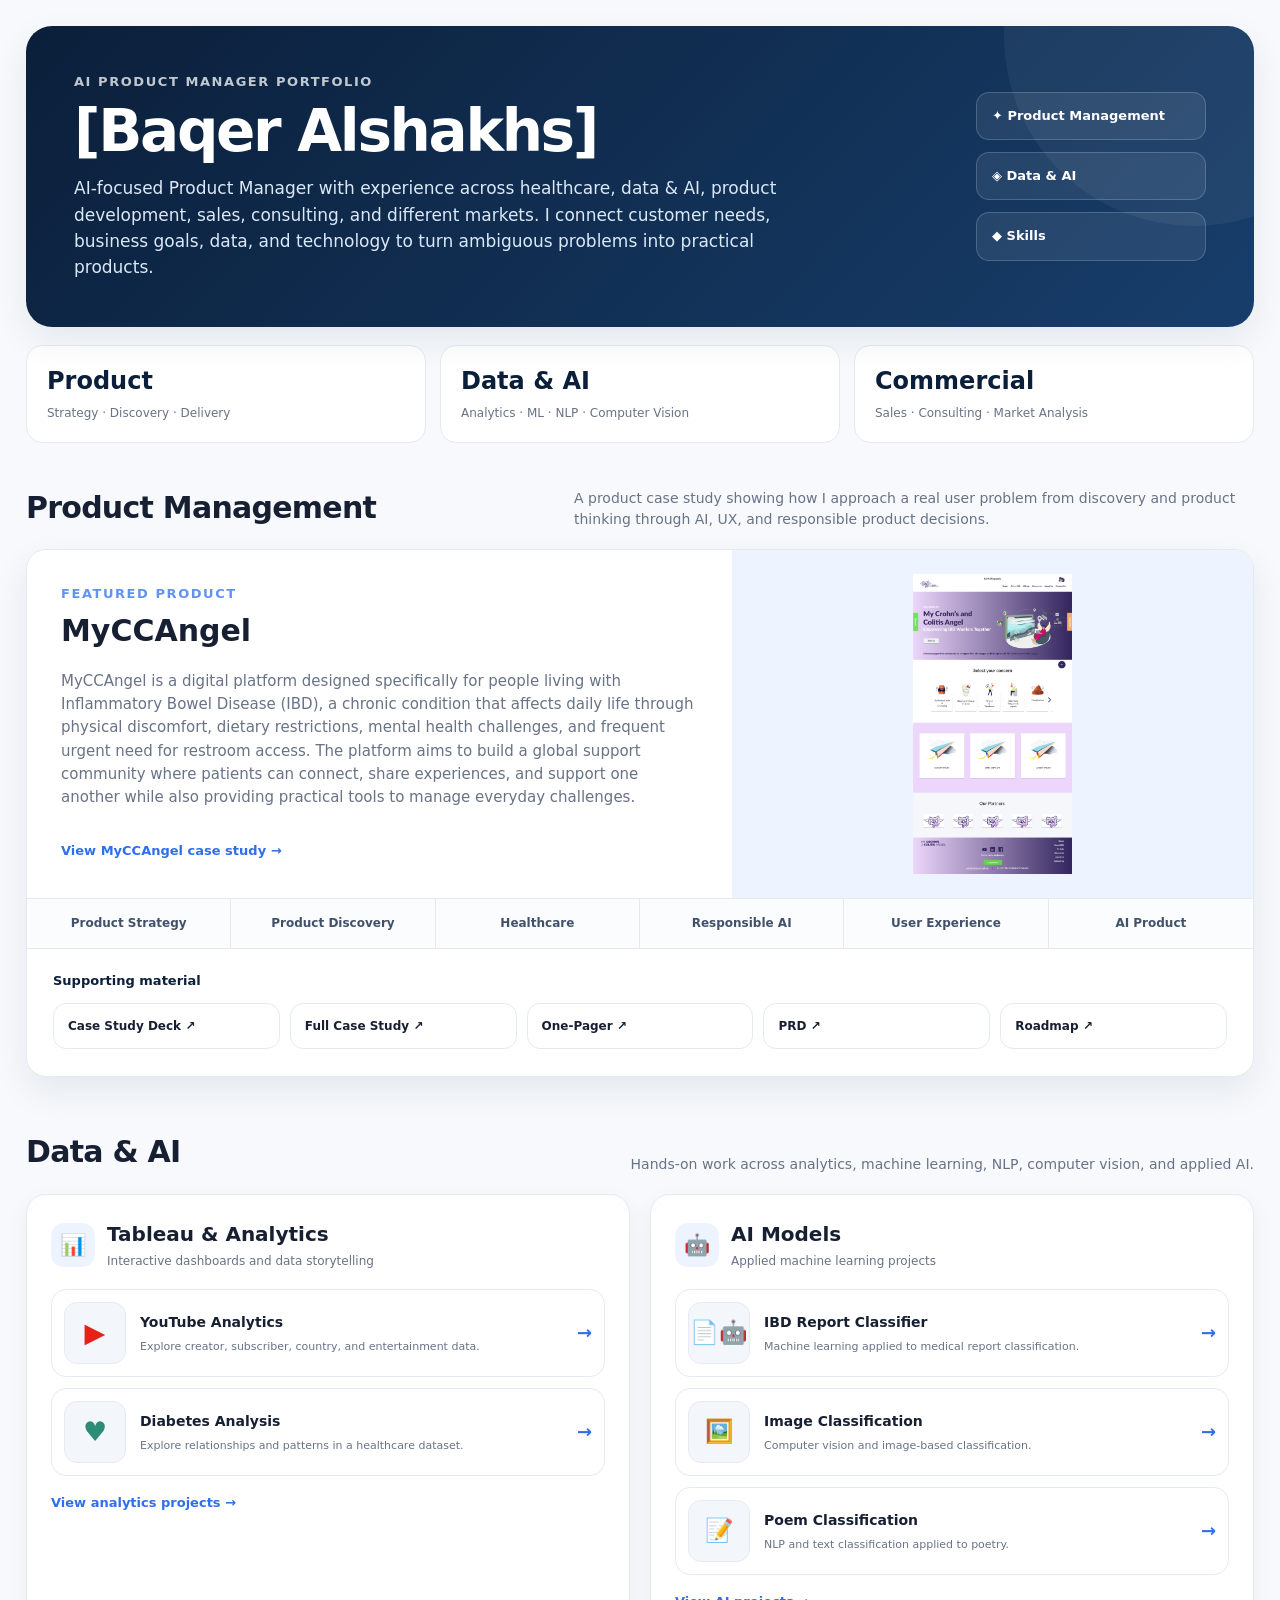
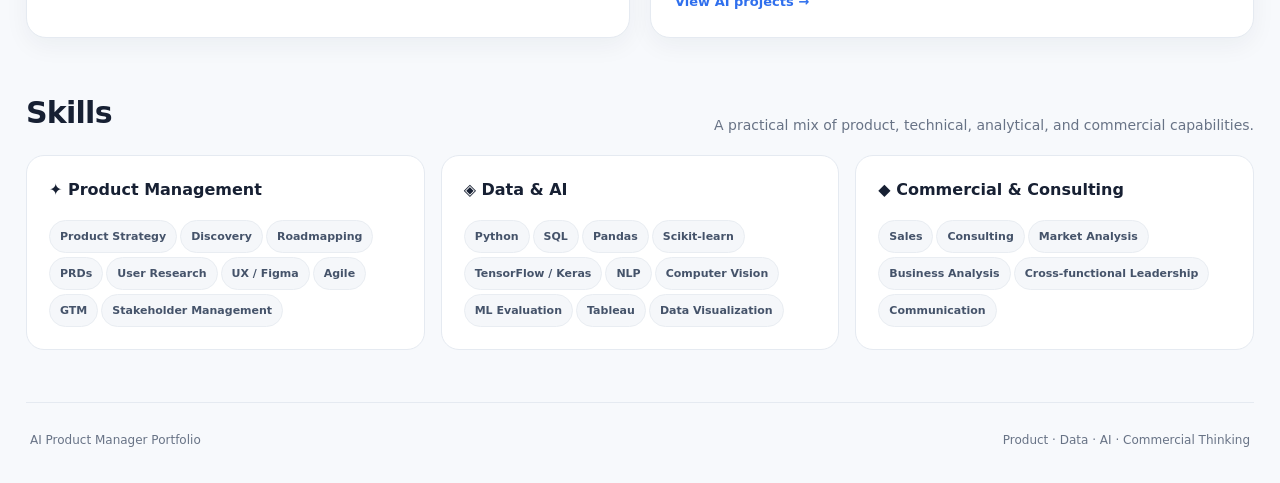
==== commit 857e7728: "Update name in portfolio header" ====
--- a/index.html
+++ b/index.html
@@ -45,7 +45,7 @@
       <div class="hero">
         <div>
           <div class="eyebrow">AI Product Manager Portfolio</div>
-          <h1><span class="hero-name">[Your Name]</span></h1>
+          <h1><span class="hero-name">[Baqer Alshakhs]</span></h1>
           <p>AI-focused Product Manager with experience across healthcare, data & AI, product development, sales, consulting, and different markets. I connect customer needs, business goals, data, and technology to turn ambiguous problems into practical products.</p>
         </div>
         <nav class="mini-nav" aria-label="Portfolio sections">
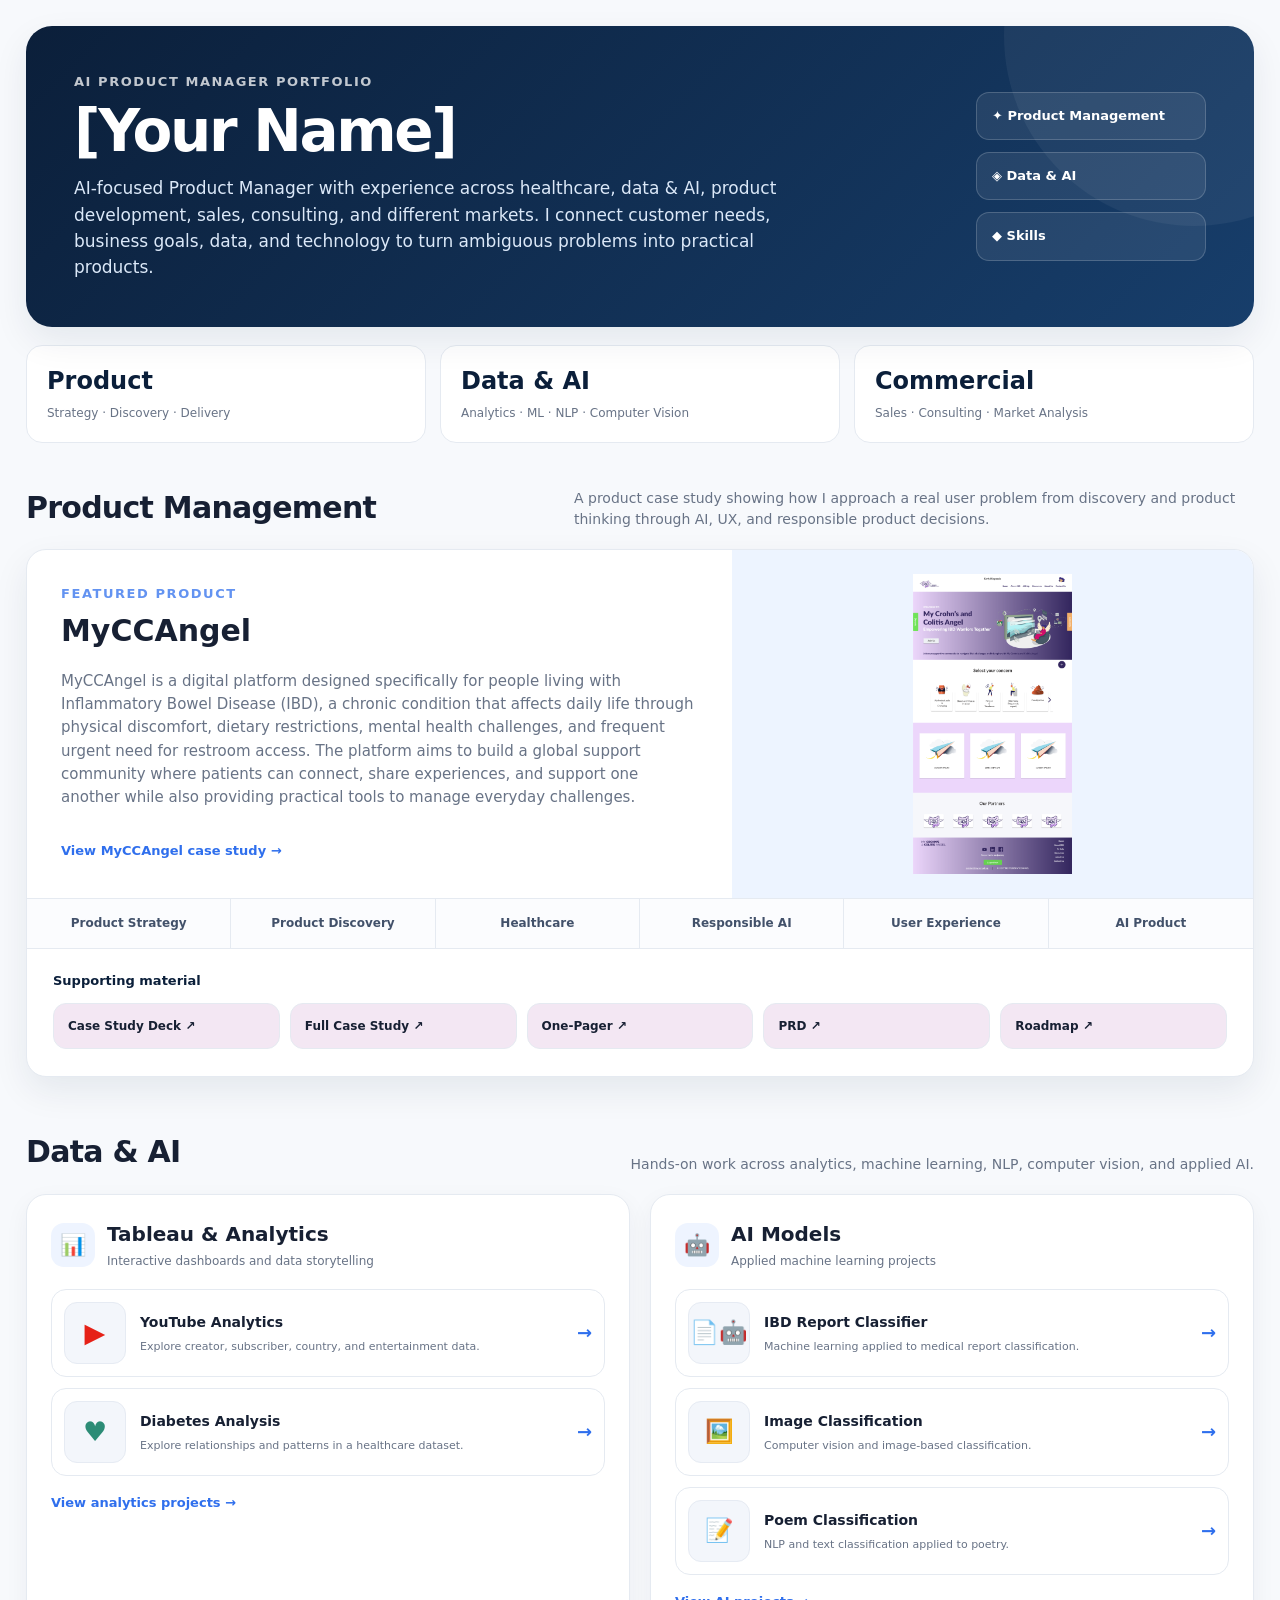
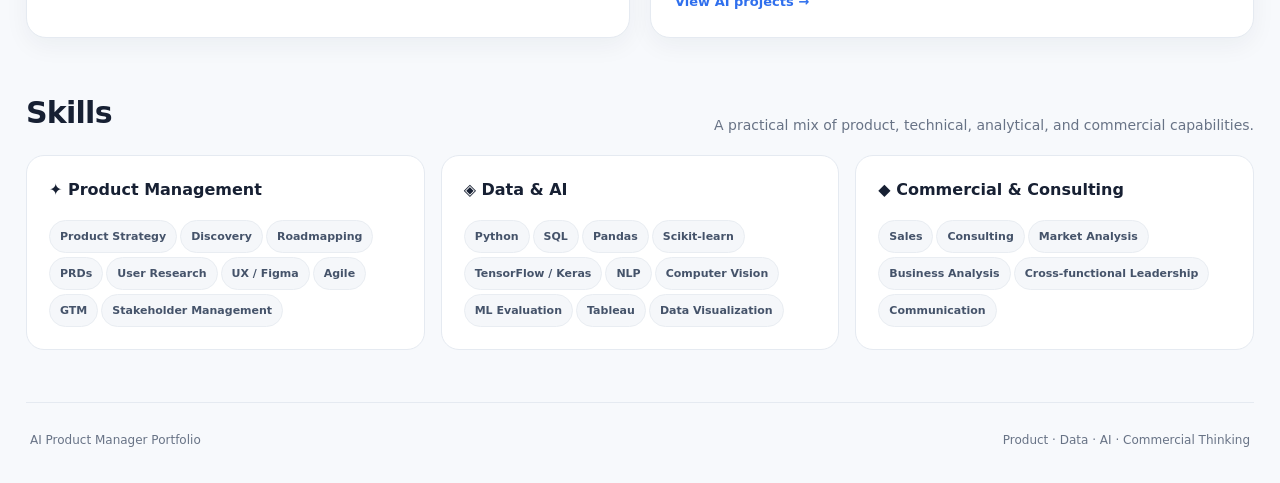
==== commit 8c75040b: "Update hero name in index.html" ====
--- a/index.html
+++ b/index.html
@@ -30,7 +30,7 @@
     .pm-card{background:white;border:1px solid var(--line);border-radius:var(--radius);box-shadow:var(--shadow);overflow:hidden}
     .pm-main{display:grid;grid-template-columns:1.15fr .85fr;min-height:330px}.pm-copy{padding:34px}.pm-copy h3{font-size:30px;margin:4px 0 12px}.pm-copy p{color:var(--muted);max-width:720px}.pm-copy .description{font-size:15px}.pm-image{min-height:280px;background:#edf4ff;display:flex;align-items:center;justify-content:center;padding:24px}.pm-image img{width:100%;height:100%;max-height:300px;object-fit:contain;border-radius:14px}
     .chips{display:grid;grid-template-columns:repeat(6,1fr);border-top:1px solid var(--line);border-bottom:1px solid var(--line)}.chip{padding:15px 10px;text-align:center;font-size:12px;font-weight:750;color:#42516a;background:#fbfcfe;border-right:1px solid var(--line)}.chip:last-child{border-right:0}
-    .pm-bottom{padding:22px 26px 27px}.pm-bottom-title{font-size:13px;font-weight:800;color:var(--navy);margin-bottom:12px}.docs{display:grid;grid-template-columns:repeat(5,1fr);gap:10px}.doc{border:1px solid var(--line);border-radius:13px;padding:13px 14px;font-size:12px;font-weight:750;background:#fff;transition:.2s}.doc:hover{border-color:#b9cdf7;background:var(--blue-soft);transform:translateY(-2px)}.case-link{display:inline-flex;margin-top:17px;color:var(--blue);font-weight:800;font-size:13px}
+    .pm-bottom{padding:22px 26px 27px}.pm-bottom-title{font-size:13px;font-weight:800;color:var(--navy);margin-bottom:12px}.docs{display:grid;grid-template-columns:repeat(5,1fr);gap:10px}.doc{border:1px solid var(--line);border-radius:13px;padding:13px 14px;font-size:12px;font-weight:750;background:#f3e7f3;transition:.2s}.doc:hover{border-color:#b9cdf7;background:var(--blue-soft);transform:translateY(-2px)}.case-link{display:inline-flex;margin-top:17px;color:var(--blue);font-weight:800;font-size:13px}
     .data-grid{display:grid;grid-template-columns:1fr 1fr;gap:20px}.data-card{background:white;border:1px solid var(--line);border-radius:var(--radius);padding:24px;box-shadow:0 8px 24px rgba(17,35,62,.05)}.data-card-head{display:flex;align-items:center;gap:12px;margin-bottom:18px}.data-icon{width:44px;height:44px;border-radius:13px;background:var(--blue-soft);display:grid;place-items:center;font-size:21px}.data-card h3{margin:0;font-size:20px}.data-card-head p{margin:2px 0 0;color:var(--muted);font-size:12px}
     .project-list{display:grid;gap:11px}.project{display:grid;grid-template-columns:62px 1fr auto;align-items:center;gap:14px;padding:12px;border:1px solid var(--line);border-radius:15px;transition:.2s}.project:hover{border-color:#b9cdf7;background:#fbfdff;transform:translateY(-2px)}.project-visual{width:62px;height:62px;border-radius:13px;background:#f3f6fb;border:1px solid #e6ebf3;display:grid;place-items:center;font-size:27px}.project-visual.youtube{color:#e62117}.project-visual.health{color:#2c8c76}.project-visual.ai{font-size:23px}.project strong{font-size:14px}.project small{display:block;color:var(--muted);font-size:11px;margin-top:3px}.arrow{color:var(--blue);font-size:18px;font-weight:800}
     .skills{display:grid;grid-template-columns:repeat(3,1fr);gap:16px}.skill-card{background:white;border:1px solid var(--line);border-radius:18px;padding:22px}.skill-card h3{margin:0 0 13px;font-size:16px}.skill{display:inline-flex;align-items:center;gap:7px;background:#f5f7fa;border:1px solid #e9edf2;border-radius:999px;padding:7px 10px;margin:4px 3px 0 0;font-size:11px;font-weight:700;color:#45536a}
@@ -45,7 +45,7 @@
       <div class="hero">
         <div>
           <div class="eyebrow">AI Product Manager Portfolio</div>
-          <h1><span class="hero-name">[Baqer Alshakhs]</span></h1>
+          <h1><span class="hero-name">[Your Name]</span></h1>
           <p>AI-focused Product Manager with experience across healthcare, data & AI, product development, sales, consulting, and different markets. I connect customer needs, business goals, data, and technology to turn ambiguous problems into practical products.</p>
         </div>
         <nav class="mini-nav" aria-label="Portfolio sections">
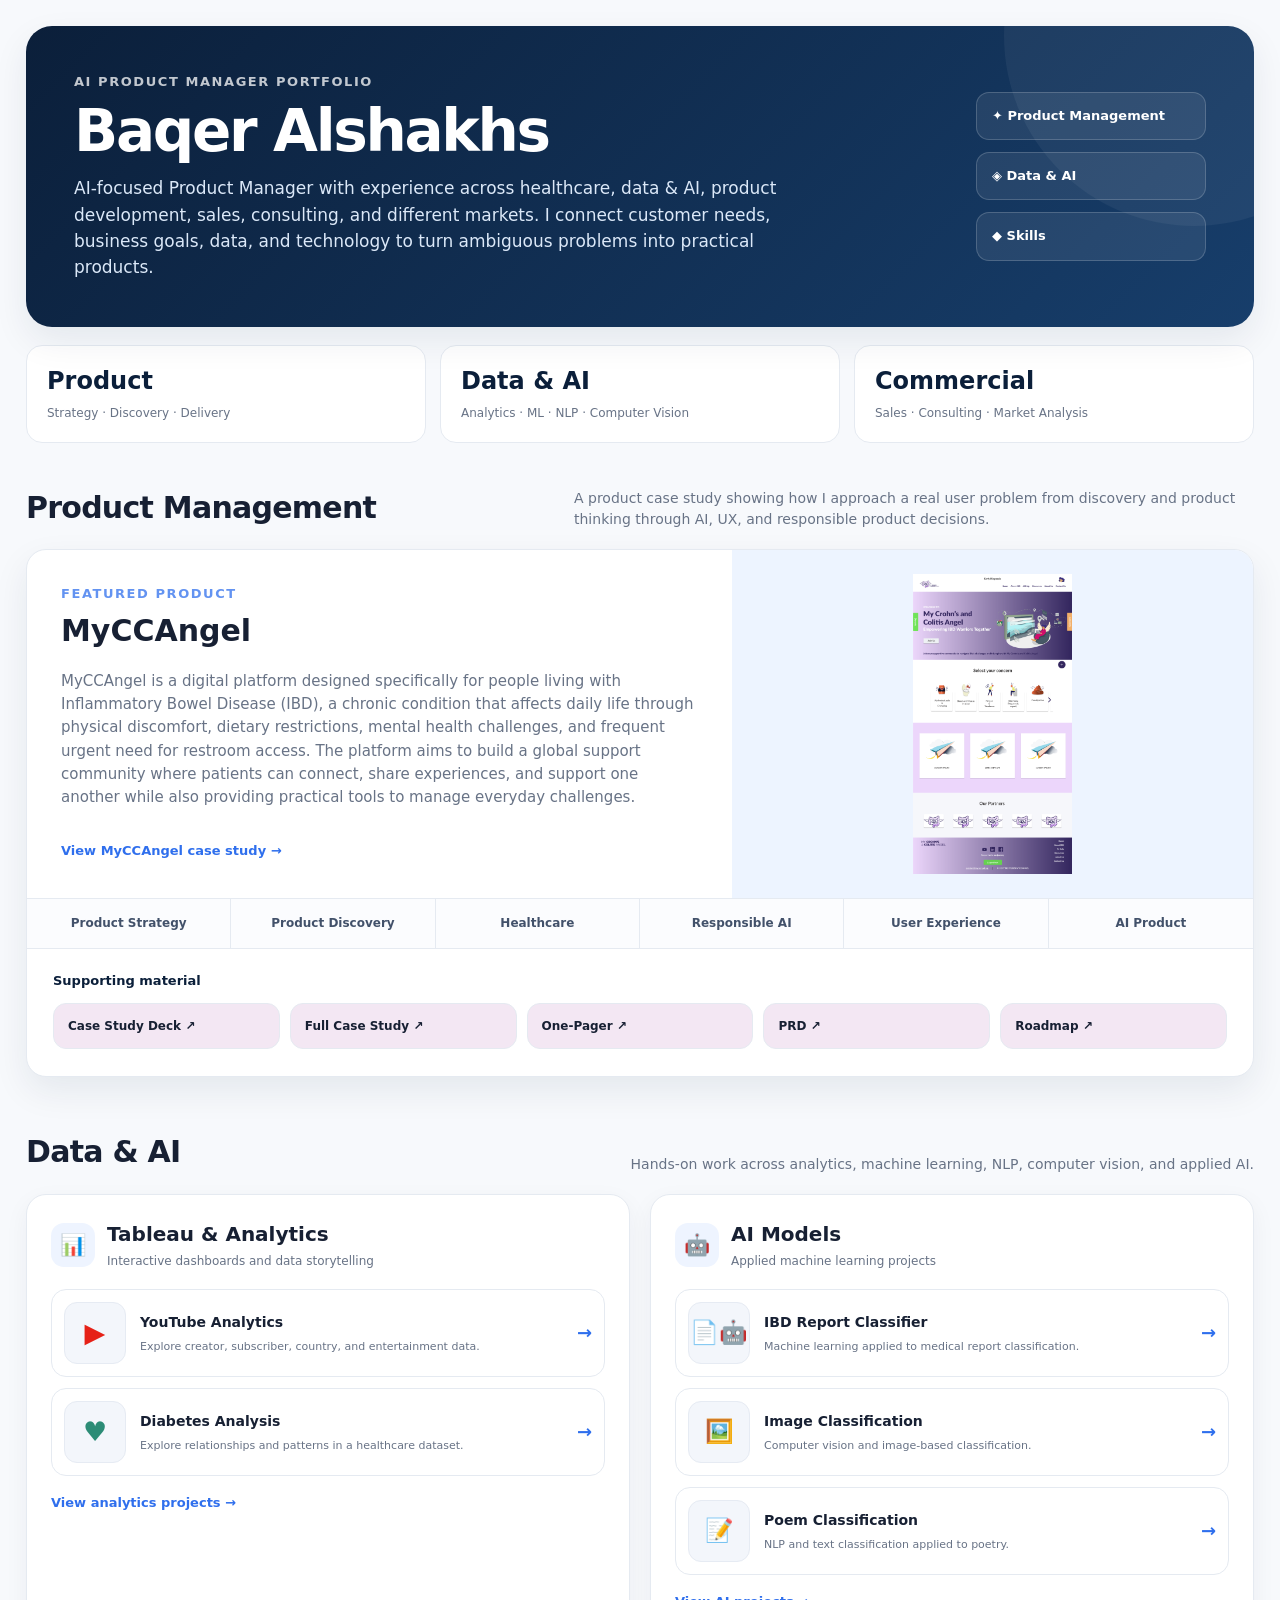
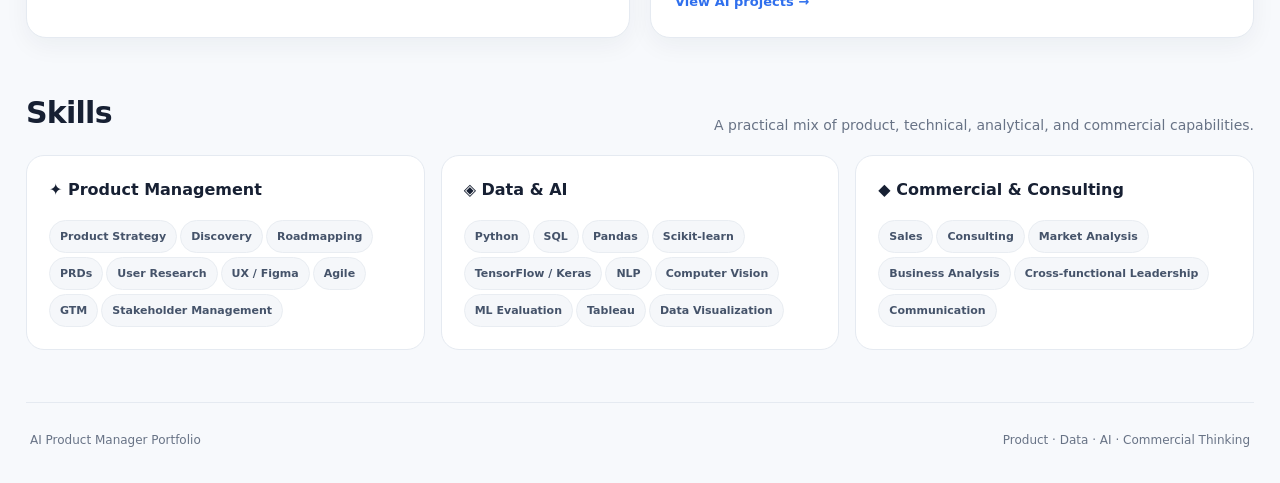
==== commit 7a3e65b9: "Update hero name in index.html" ====
--- a/index.html
+++ b/index.html
@@ -45,7 +45,7 @@
       <div class="hero">
         <div>
           <div class="eyebrow">AI Product Manager Portfolio</div>
-          <h1><span class="hero-name">[Your Name]</span></h1>
+          <h1><span class="hero-name">Baqer Alshakhs</span></h1>
           <p>AI-focused Product Manager with experience across healthcare, data & AI, product development, sales, consulting, and different markets. I connect customer needs, business goals, data, and technology to turn ambiguous problems into practical products.</p>
         </div>
         <nav class="mini-nav" aria-label="Portfolio sections">
